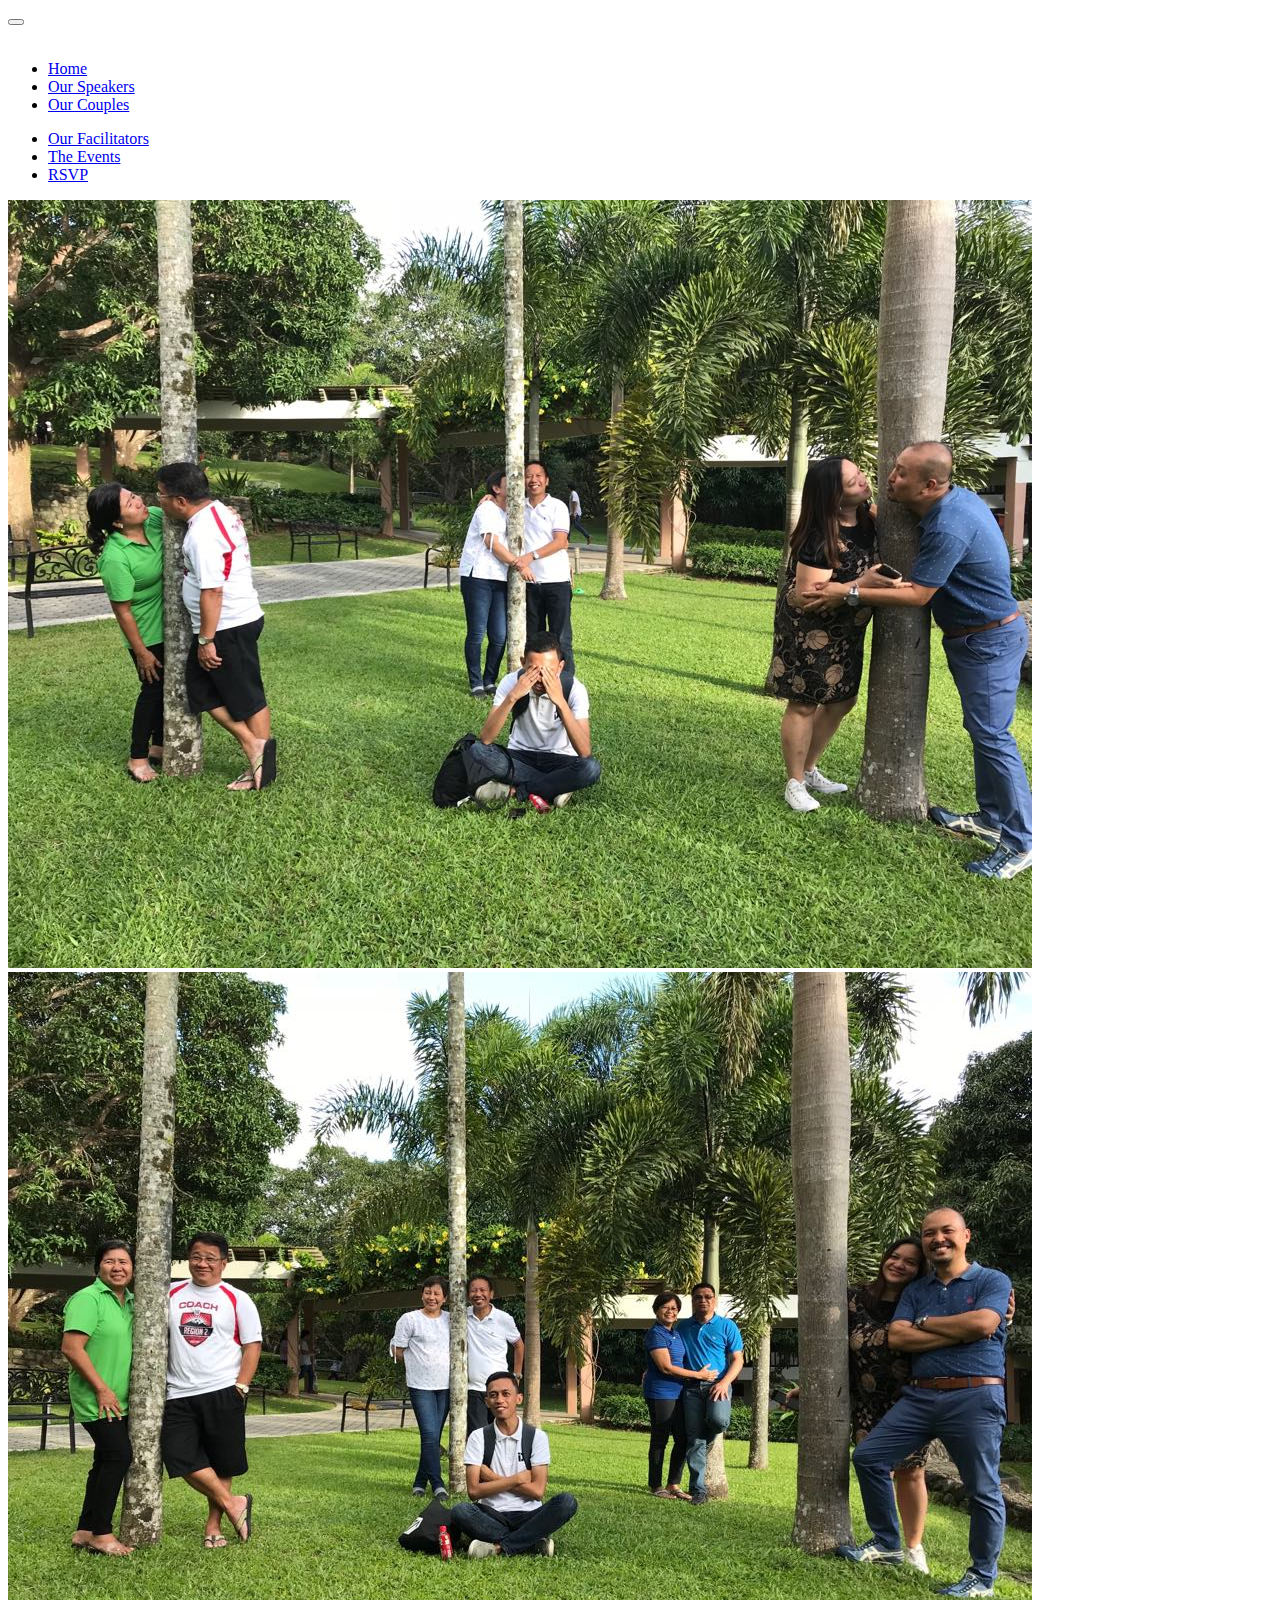
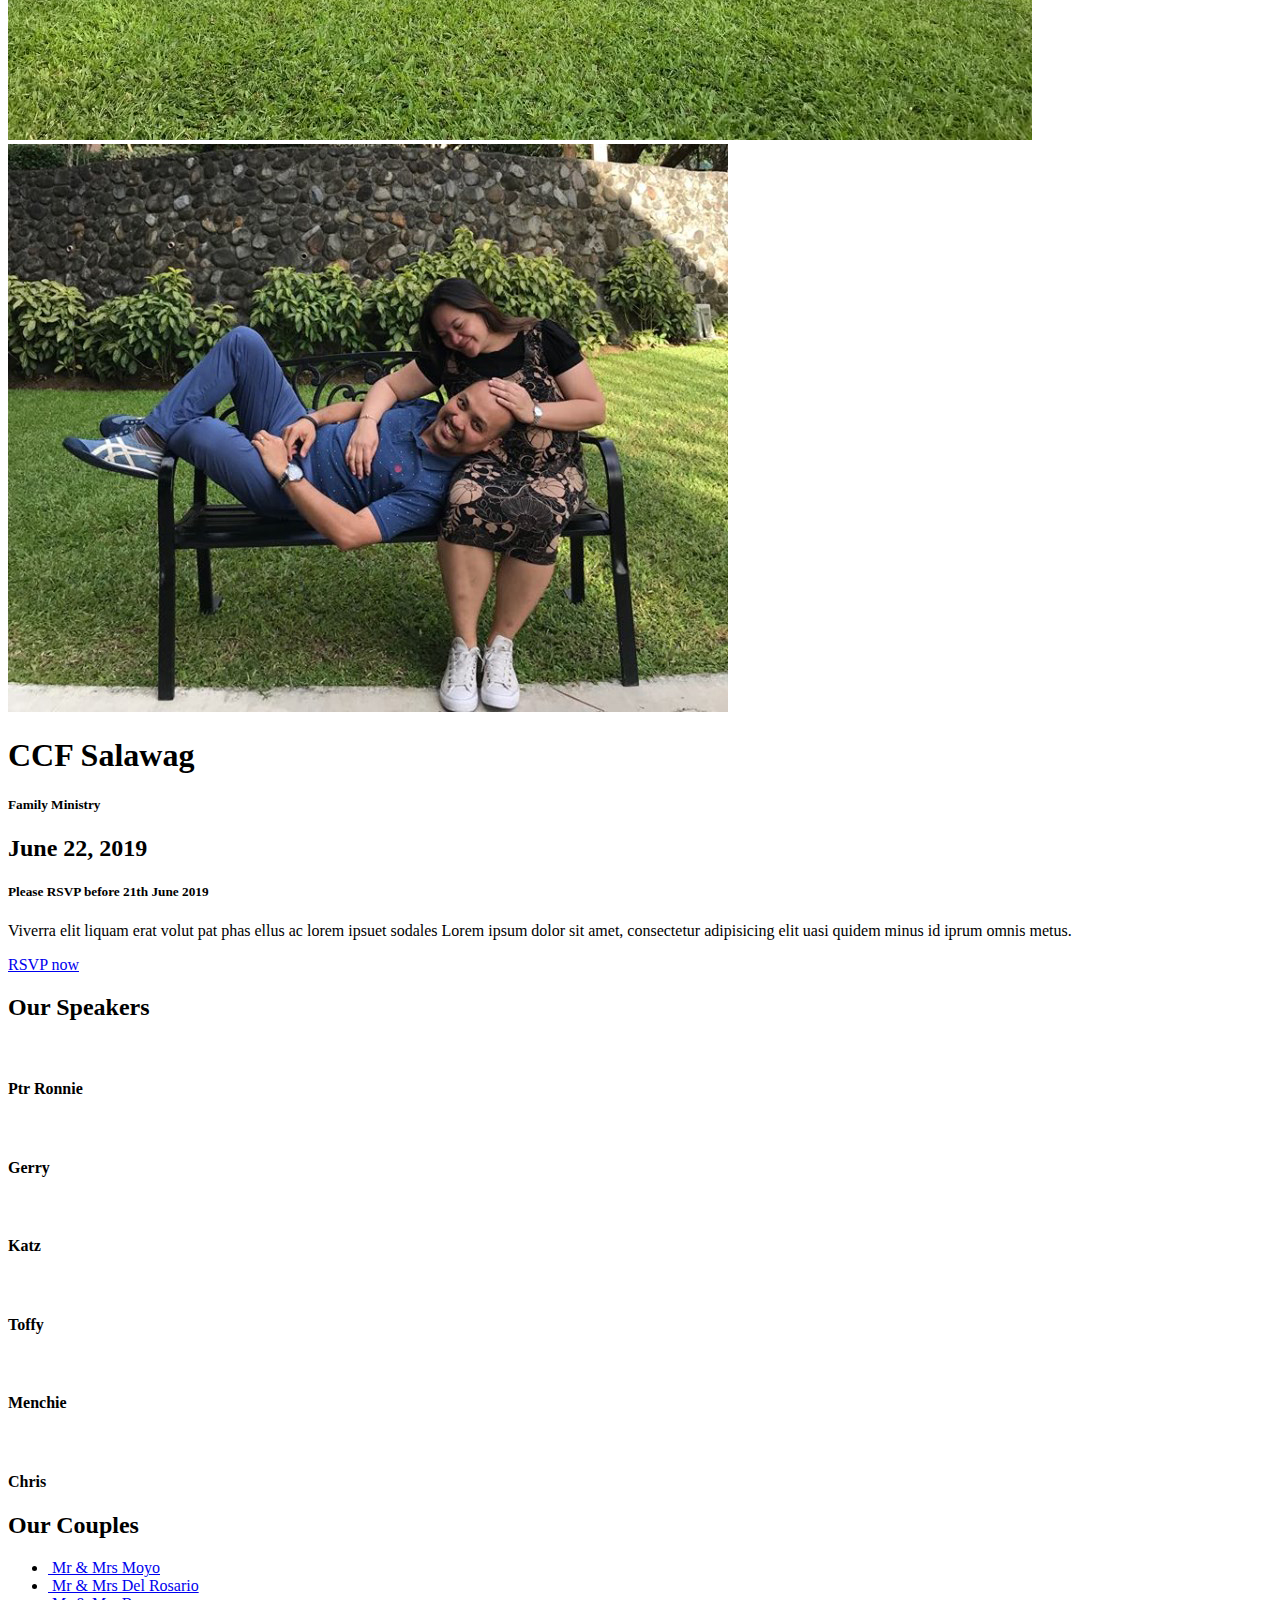
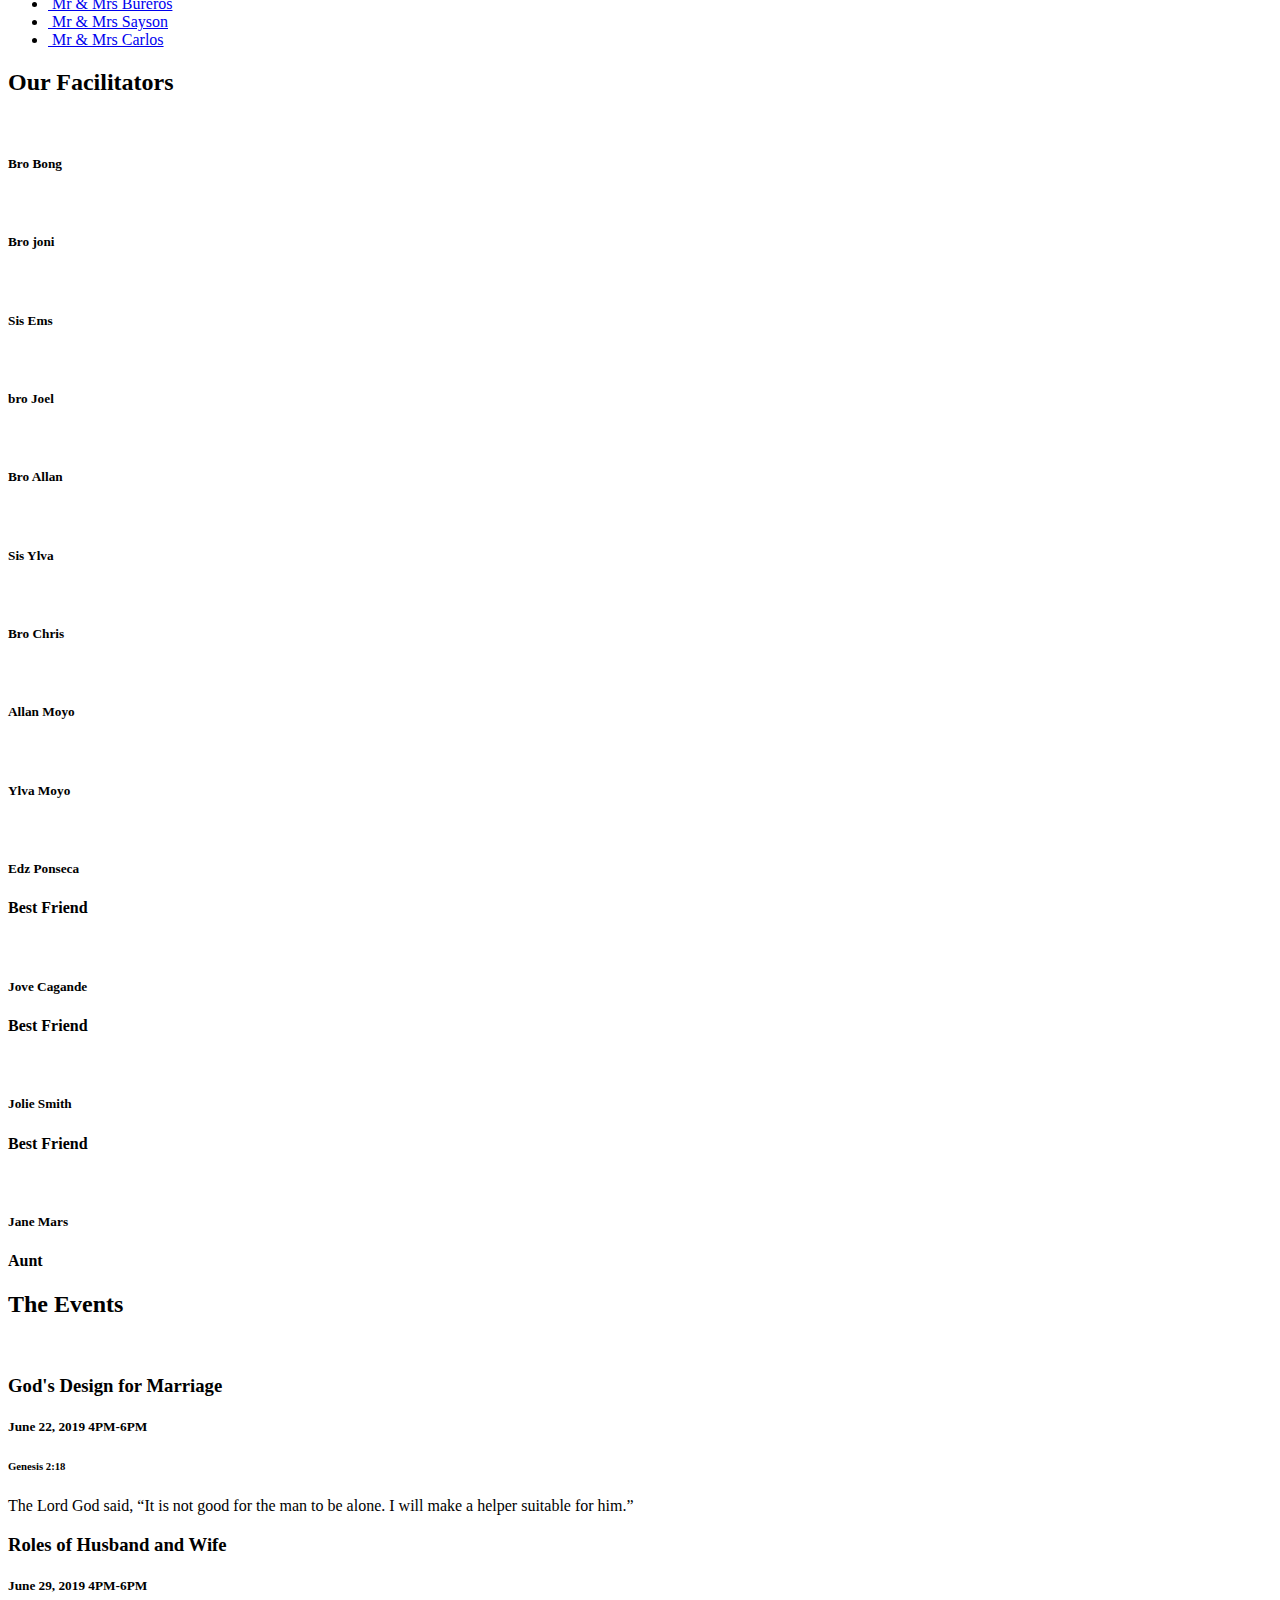
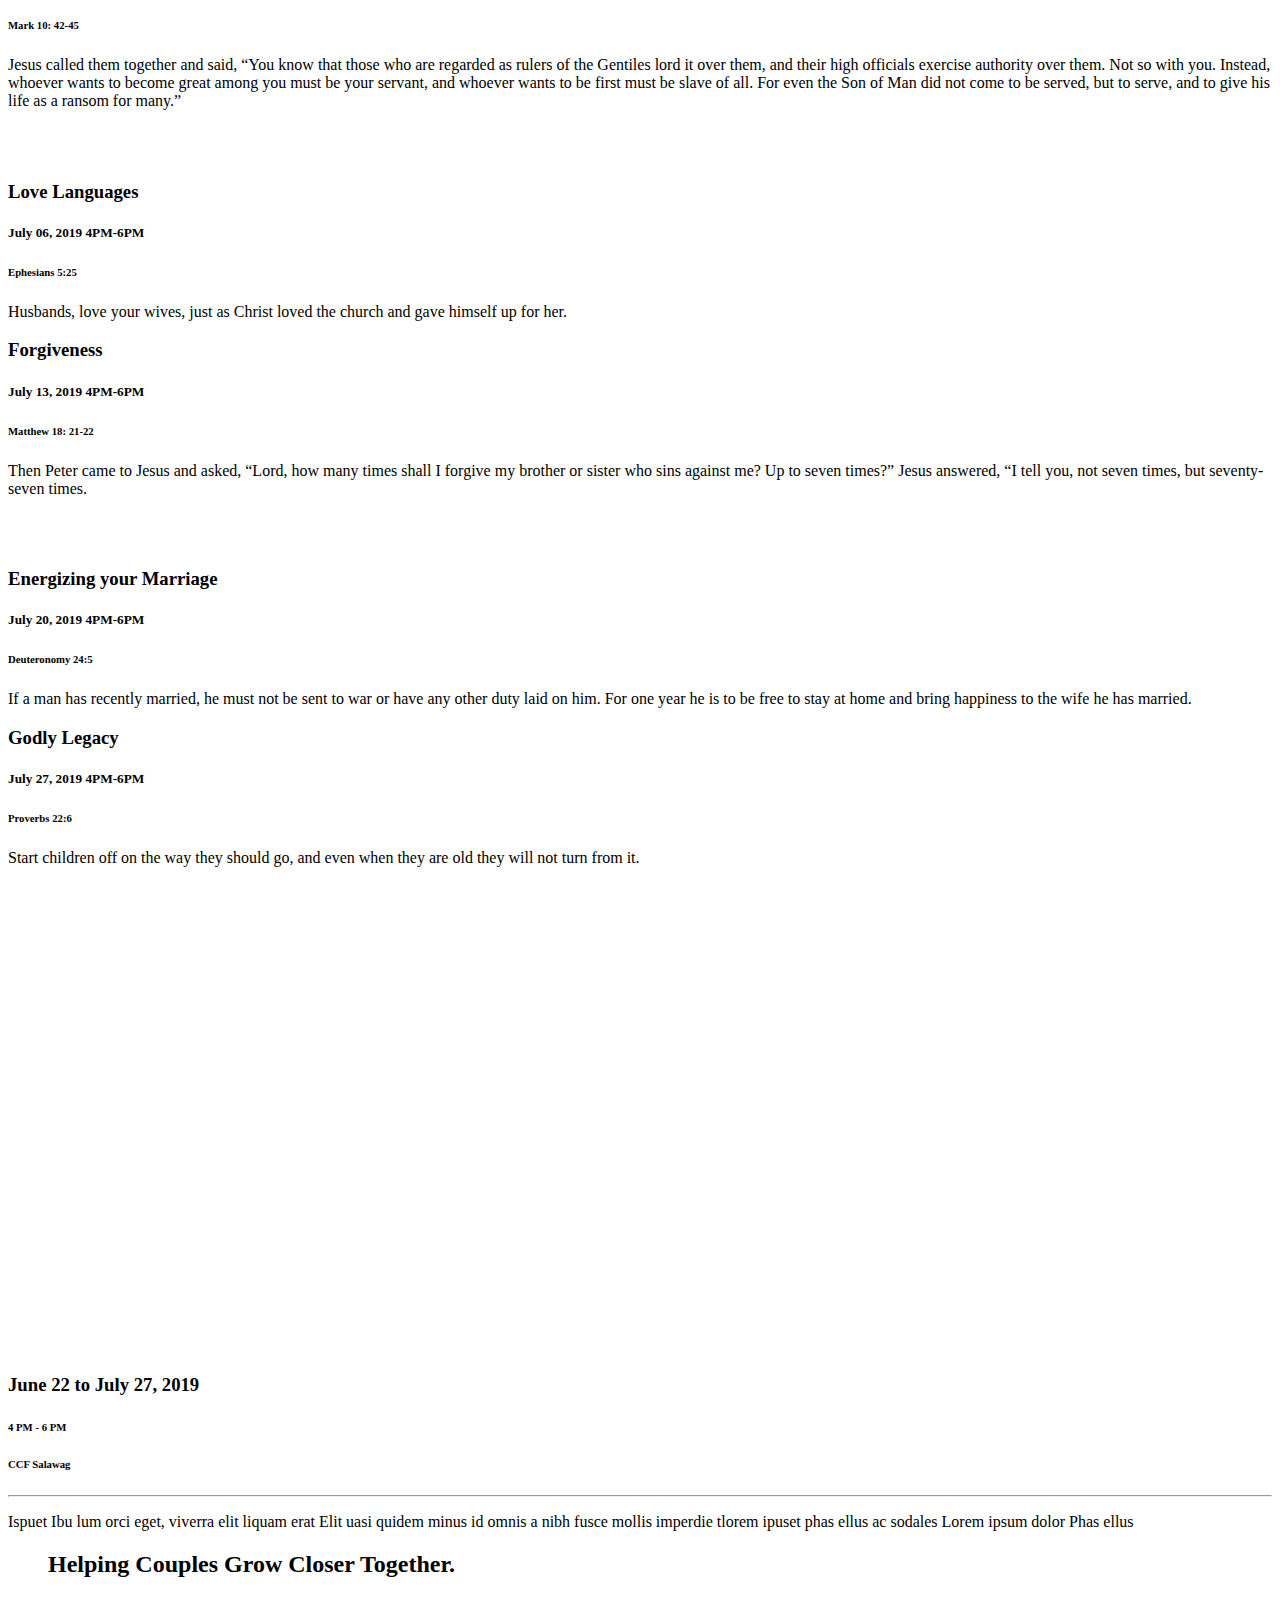
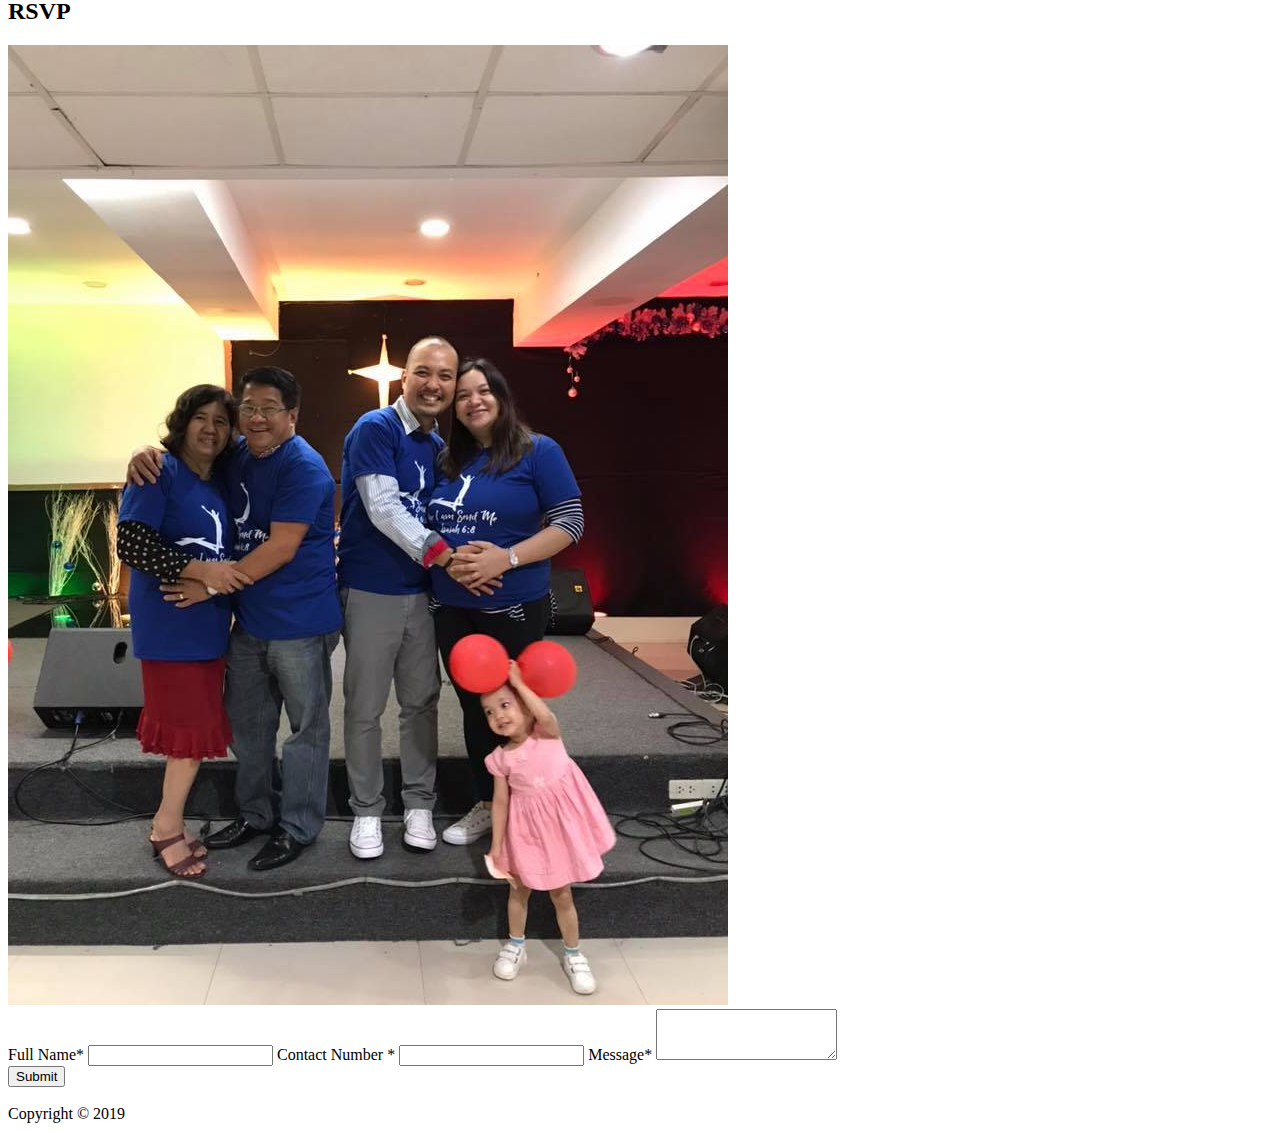
==== index.html @ 7d87216d "replace header and rsvp pics" ====
<!DOCTYPE html>
<html lang="en">
   
<!-- Mirrored from ingridkuhn.com/themes/liebe_html/ by HTTrack Website Copier/3.x [XR&CO'2014], Tue, 18 Jun 2019 01:40:14 GMT -->
<head>
      <meta charset="utf-8">
      <!--[if IE]>
      <meta http-equiv="X-UA-Compatible" content="IE=edge">
      <![endif]-->
      <meta name="viewport" content="width=device-width, initial-scale=1, maximum-scale=1">
      <meta name="description" content="">
      <meta name="author" content="">
      <!-- Page title -->
      <title>2BE1 CCF Salawag</title>
      <!--[if lt IE 9]>
      <script src="js/respond.js"></script>
      <![endif]-->
      <!-- Bootstrap Core CSS -->
      <link href="css/bootstrap.css" rel="stylesheet" type="text/css">
      <!-- Icon fonts -->
      <link href="fonts/font-awesome/css/font-awesome.min.css" rel="stylesheet" type="text/css">
      <link href="fonts/glyphicons/bootstrap-glyphicons.css" rel="stylesheet" type="text/css">
      <!-- Google fonts -->
      <link href="https://fonts.googleapis.com/css?family=Lora:400,700i" rel="stylesheet" type="text/css">
      <link href="https://fonts.googleapis.com/css?family=Montserrat:400,700" rel="stylesheet" type="text/css">
      <link href="https://fonts.googleapis.com/css?family=Playfair+Display:400,700,700i" rel="stylesheet" type="text/css">
      <!-- Style CSS -->
      <link href="css/style.css" rel="stylesheet">
      <!-- Plugins CSS -->
      <link rel="stylesheet" href="css/plugins.css">
      <!-- Color Style CSS -->
      <link href="styles/lavender.css" rel="stylesheet">
      <!-- Favicons-->
      <link rel="apple-touch-icon" sizes="72x72" href="../../../www.ingridkuhn.com/apple-icon-72x72.html">
      <link rel="apple-touch-icon" sizes="114x114" href="../../../www.ingridkuhn.com/apple-icon-114x114.html">
      <link rel="shortcut icon" href="favicon.ico" type="image/x-icon">
      <!-- Switcher Only -->
      <link rel="stylesheet" id="switcher-css" type="text/css" href="switcher/css/switcher.css" media="all" />
      <!-- END Switcher Styles -->
      <!-- Demo Examples (For Module #3) -->
      <link rel="alternate stylesheet" type="text/css" href="styles/summer.css" title="summer" media="all" />
      <link rel="alternate stylesheet" type="text/css" href="styles/serenity.css" title="serenity" media="all" />
      <link rel="alternate stylesheet" type="text/css" href="styles/lavender.css" title="lavender" media="all" />
      <!-- END Demo Examples -->
   </head>
   <body id="page-top" data-spy="scroll" data-target=".navbar-custom">
     
      <!-- Preloader -->
      <div id="preloader">
         <div class="spinner">
            <div class="bounce1"></div>
         </div>
      </div>
      <!-- Preloader ends    logo dc8eec --> 
      <nav class="navbar navbar-custom navbar-fixed-top">
         <div class="container">
            <!-- Brand and toggle get grouped for better mobile display  --> 
            <div class="navbar-header">
               <button type="button" class="navbar-toggle" data-toggle="collapse" data-target="#navbar-brand-centered">
               <i class="fa fa-bars"></i>
               </button>
               <div class="navbar-brand navbar-brand-centered page-scroll">
                  <a href="#page-top">
                     <!-- logo  -->  
                     <img src="img/logo.png" class="img-responsive" alt="">
                  </a>
               </div>
               <!--/navbar-brand -->
            </div>
            <!--/navbar-header -->
            <!-- Collect the nav links, forms, and other content for toggling  --> 
            <div class="collapse navbar-collapse" id="navbar-brand-centered">
               <ul class="nav navbar-nav page-scroll">
                  <li class="active"><a href="#page-top">Home</a></li>
                  <li><a href="#about"> Our Speakers</a></li>
                  <li><a href="#story">Our Couples</a></li>
                  
               </ul>
               <ul class="nav navbar-nav navbar-right page-scroll">
                  <li><a href="#attendants">Our Facilitators</a></li>
                  <li><a href="#event">The Events</a></li>
                  <li><a href="#rsvp">RSVP</a></li>
                  <!-- <li class="dropdown">
                     <a class="dropdown-toggle" data-toggle="dropdown" href="#">Pages<b class="caret"></b></a>
                     <ul class="dropdown-menu">
                        <li><a href="blog.html">Blog Home</a></li>
                        <li><a href="blog-single.html">Blog Post</a></li>
                        <li><a href="elements.html">Elements</a></li>
                     </ul>
                  </li> -->
               </ul>
            </div>
            <!-- /.navbar-collapse --> 
         </div>
         <!-- /.container --> 
      </nav>
      <!-- /navbar ends --> 
      <!-- section: intro--> 
      <section id="intro" class="container-fluid">
         <!-- parallax ornament -->
         <div class="ornament1 hidden-sm hidden-xs hidden-md"
            data-100="transform:translatey(150%);"
            data-center-center="transform:translatey(-10%);">
            <!-- illustration path in the color template CSS -->
         </div>
         <!--/ornament 1-->
         <!-- Background blurred images -->
         <div class="photowall">
            <div class="col-md-4 margin1">
               <img src="img/headergroup1.jpg" alt="" class="rotate1 img-photo img-responsive">
            </div>
            <!-- /col-md-4 -->
            <div class="col-md-4  col-md-offset-4">
               <img src="img/headergroup2.jpg" alt="" class="rotate2 img-photo img-responsive">
            </div>
            <!-- /col-md-4 -->
         </div>
         <!-- Main Picture -->
         <div class="main-picture col-md-6 col-centered"
            data-100="margin-top:0px;transform: rotate(4deg);"
            data-center-center="margin-top:50px;transform: rotate(-10deg);">
            <!-- image-->
            <img src="img/headercouplemain.jpg" alt="" class="img-photo img-responsive">
         </div>
         <!--/main picture-->
         <div class="intro-heading col-md-12 text-center" data-0="opacity:1;"
            data--100-start="transform:translatey(0%);"
            data-center-bottom="transform:translatey(30%);">
            <h1>CCF Salawag</h1>
            <h5 class="margin1 text-ornament">Family Ministry</h5>
         </div>
         <!-- /col-md-6-->
      </section>
      <!-- /section ends -->
      <!-- Section: Save date-->
      <section id="save-date">
         <!-- parallax ornaments -->
         <div class="ornament2 hidden-sm hidden-xs hidden-md" data-0="opacity:1;"
            data-100="transform:translatex(0%);"
            data-center-center="transform:translatex(90%);">
            <!-- illustration path in the color template CSS -->
         </div>
         <div class="ornament3 hidden-sm hidden-xs hidden-md" data-0="opacity:1;"
            data-100="transform:translatex(80%);"
            data-center-center="transform:translatex(30%);">
            <!-- illustration path in the color template CSS -->
         </div>
         <!-- /ornament3 -->
         <!-- container -->
         <div class="container">
            <div class="row">
               <!-- well starts-->
               <div class="well col-md-10 col-md-offset-1 text-center">
                  <div class="section-heading">
                     <h2>June 22, 2019</h2>
                     <!-- divider -->
                     <div class="hr"></div>
                  </div>
                  <!--/section heading -->
                  <h5 class="margin1">Please RSVP before 21th June 2019</h5>
                  <p>
                     Viverra elit liquam erat volut pat phas ellus ac lorem ipsuet sodales Lorem ipsum dolor sit amet, consectetur adipisicing elit uasi quidem minus id iprum omnis metus.
                  </p>
                  <div class="margin1">
                     <!-- countdown tag -->
                     <span id="countdown"></span>
                     <!-- edit the countdown in the main.js file-->
                  </div>
                  <!-- /margin1-->
                  <div class="page-scroll">
                     <a href="#rsvp" class="btn">RSVP now</a>
                  </div>
                  <!-- /page-scroll -->
               </div>
               <!-- /well-->
            </div>
            <!-- /row-->
         </div>
         <!-- /container -->
      </section>
      <!-- /section ends -->
      <!-- section:speakers-->
      <section id="about" class="watercolor">
         <!-- container -->
         <div class="container">
            <div class="section-heading">
               <h2>Our Speakers</h2>
               <!-- divider -->
               <div class="hr"></div>
            </div>
            <!-- /section-heading-->
            <!-- Bride Info -->
            <div class="col-md-5 col-md-offset-1">
               <img src="img/bride.jpg" alt="" class="main-img img-responsive img-circle" />
               <h4 class="text-ornament">Ptr Ronnie</h4>
               <!-- <h6 class="main-subheader">A Free-Spirited Woman</h6>
               <p>
                  Imperdiet interdum donec eget metus auguen unc vel
               </p> -->
            
            </div>
            <!-- /col-md-5 -->
            <!-- Groom Info -->
            <div class="col-md-5 res-margin">
               <img src="img/groom.jpg" alt="" class="main-img img-responsive img-circle" />
               <h4 class="text-ornament">Gerry</h4>
               <!-- <h6 class="main-subheader">Hopeless Romantic</h6>
               <p>
                  Imperdiet interdum donec eget metus auguen unc vel
               </p> -->
            
            </div>
            <!-- /col-md-5 -->
            <!-- Bride Info -->
            <div class="col-md-5 col-md-offset-1">
               <img src="img/bride.jpg" alt="" class="main-img img-responsive img-circle" />
               <h4 class="text-ornament">Katz</h4>
               <!-- <h6 class="main-subheader">A Free-Spirited Woman</h6>
               <p>
                  Imperdiet interdum donec eget metus auguen unc vel
               </p> -->
            
            </div>
            <!-- /col-md-5 -->
            <!-- Groom Info -->
            <div class="col-md-5 res-margin">
               <img src="img/groom.jpg" alt="" class="main-img img-responsive img-circle" />
               <h4 class="text-ornament">Toffy</h4>
               <!-- <h6 class="main-subheader">Hopeless Romantic</h6>
               <p>
                  Imperdiet interdum donec eget metus auguen unc vel
               </p> -->
            
            </div>
            <!-- /col-md-5 -->
            <!-- Bride Info -->
            <div class="col-md-5 col-md-offset-1">
               <img src="img/bride.jpg" alt="" class="main-img img-responsive img-circle" />
               <h4 class="text-ornament">Menchie</h4>
               <!-- <h6 class="main-subheader">A Free-Spirited Woman</h6>
               <p>
                  Imperdiet interdum donec eget metus auguen unc vel
               </p> -->
            
            </div>
            <!-- /col-md-5 -->
            <!-- Groom Info -->
            <div class="col-md-5 res-margin">
               <img src="img/groom.jpg" alt="" class="main-img img-responsive img-circle" />
               <h4 class="text-ornament">Chris</h4>
               <!-- <h6 class="main-subheader">Hopeless Romantic</h6>
               <p>
                  Imperdiet interdum donec eget metus auguen unc vel
               </p> -->
            
            </div>
            <!-- /col-md-5 -->
         </div>
         
         <!-- /container -->
      </section>
      <!-- /section ends -->
      <!-- parallax ornament -->
      <div class="ornament4 hidden-sm hidden-xs hidden-md" data-0="opacity:1;"
         data--100-start="transform:translatex(90%);"
         data-center-bottom="transform:translatex(0%);">
         <!-- illustration path in the color template CSS -->
      </div>
      <!-- /ornament4 -->
      <!-- section:couples -->
      <section id="story">
         <div class="container">
            <div class="section-heading">
               <h2>Our Couples</h2>
               <!-- divider -->
               <div class="hr"></div>
            </div>
            <!-- /section-heading -->
            <!-- Polaroids -->
            <div class="row">
               <ul id="story-carousel" class="polaroids owl-carousel margin1">
                  <!-- image1 -->
                  <li class="polaroid-item"  
                     data-0="transform:translatey(0%);"
                     data-center="transform:translatey(0%);transform:rotate(-4deg)" >
                     <a href="img/polaroid1.jpg" data-gal="prettyPhoto[gallery]">
                        <img alt="" src="img/polaroid1.jpg" class="img-responsive"/>
                        <span>Mr & Mrs Moyo</span>
                     </a>
                  </li>
                  <!-- image2 -->
                  <li class="polaroid-item" data-0="transform:translatey(-0%);"
                     data-center="transform:translatey(0%);transform:rotate(8deg)">
                     <a href="img/polaroid2.jpg" data-gal="prettyPhoto[gallery]">
                        <img alt="" src="img/polaroid2.jpg" class="img-responsive"/>
                        <span>Mr & Mrs Del Rosario</span>
                       
                     </a>
                  </li>
                  <!-- image3 -->
                  <li class="polaroid-item" data-0="transform:translatey(0%);rotate:0;"
                     data-center="transform:translatey(0%); transform:rotate(-2deg)" >
                     <a href="img/polaroid3.jpg" data-gal="prettyPhoto[gallery]">
                        <img alt="" src="img/polaroid3.jpg" class="img-responsive"/>
                        <span>Mr & Mrs Bureros</span>
                        
                     </a>
                  </li>
                  <!-- image4 -->
                  <li class="polaroid-item" data-0="transform:translatey(0%);"
                     data-center="transform:translatey(0%);transform:rotate(-12deg)">
                     <a href="img/polaroid4.jpg" data-gal="prettyPhoto[gallery]">
                        <img alt="" src="img/polaroid4.jpg" class="img-responsive"/>
                        <span>Mr & Mrs Sayson</span>
                        
                     </a>
                  </li>
                  <!-- image5 -->
                  <li class="polaroid-item" data-0="transform:translatey(0%);"
                     data-center="transform:translatey(0%);transform:rotate(-12deg)">
                     <a href="img/polaroid5.jpg" data-gal="prettyPhoto[gallery]">
                        <img alt="" src="img/polaroid5.jpg" class="img-responsive"/>
                        <span>Mr & Mrs Carlos</span>
                       
                     </a>
                  </li>
                  <!-- /li polaroid --> 
               </ul>
               <!-- /ul-polaroids --> 
            </div>
            <!-- /row-fluid --> 
         </div>
         <!-- /container-->
      </section>
      <!-- /section ends -->
      <!-- Section:facilitators -->
      <section id="attendants" class="watercolor">
         <!-- parallax ornament -->
         <div class="ornament5 hidden-sm hidden-xs hidden-md" data-0="opacity:1;"
            data--100-start="transform:translatex(-10%);"
            data-center-bottom="transform:translatex(100%);">
            <!-- illustration path in the color template CSS -->
         </div>
         <div class="container">
            <div class="section-heading">
               <h2>Our Facilitators</h2>
               <!-- divider -->
               <div class="hr"></div>
            </div>
            <!-- /section-heading -->
            <!-- /col-md-3 -->
            <div class="col-md-12">
               <!-- <ul class="nav nav-tabs">
                  <li class="active"><a href="#bridemaids" data-toggle="tab">The Ladies</a></li>
                  <li><a href="#groomsman" data-toggle="tab">The Gentlemen</a></li>
               </ul> -->
               <!--/nav nav-tabs -->
               <div class="tabbable">
                  <div class="tab-content">
                     <!-- tab 1 -->
                     <div class="tab-pane active in fade" id="bridemaids">
                        <!-- attendants carousel 1-->
                        <div id="owl-attendants1" class="owl-carousel">
                           <!-- attendants member 1 -->
                           <div class="attendants-wrap col-md-12">
                              <div class="member text-center">
                                 <div class="wrap">
                                    <!-- image -->
                                    <img src="img/bong.jpg" alt="" class="img-circle img-responsive">
                                    <!-- Info -->
                                    <div class="info">
                                       <h5 class="name">Bro Bong</h5>
                                       <!-- <h4 class="description">Best Friend</h4> -->
                                    </div>
                                    <!-- /info -->
                                 </div>
                                 <!-- /wrap -->
                              </div>
                              <!-- / member -->
                           </div>
                           <!--/ attendants-wrap -->
                           <!-- attendants member 2 -->
                           <div class="attendants-wrap col-md-12">
                              <div class="member text-center">
                                 <div class="wrap">
                                    <!-- image -->
                                    <img src="img/joni.jpg" alt="" class="img-circle img-responsive">
                                    <!-- Info -->
                                    <div class="info">
                                       <h5 class="name">Bro joni</h5>
                                       <!-- <h4 class="description">Sister</h4> -->
                                    </div>
                                    <!-- /info -->
                                 </div>
                                 <!-- /wrap -->
                              </div>
                           </div>
                           <!--/ attendants-wrap -->
                           <!-- attendants member 3 -->
                           <div class="attendants-wrap col-md-12">
                              <div class="member text-center">
                                 <div class="wrap">
                                    <!-- image -->
                                    <img src="img/attendant1.jpg" alt="" class="img-circle img-responsive">
                                    <!-- Info -->
                                    <div class="info">
                                       <h5 class="name">Sis Ems</h5>
                                       <!-- <h4 class="description">Cousin</h4> -->
                                    </div>
                                    <!-- /info -->
                                 </div>
                                 <!-- /wrap -->
                              </div>
                              <!-- / member -->
                           </div>
                           <!--/ attendants-wrap -->
                           <!-- attendants member 4-->
                           <div class="attendants-wrap col-md-12">
                              <div class="member text-center">
                                 <div class="wrap">
                                    <!-- image -->
                                    <img src="img/attendant4.jpg" alt="" class="img-circle img-responsive">
                                    <!-- Info -->
                                    <div class="info">
                                       <h5 class="name">bro Joel </h5>
                                      
                                    </div>
                                    <!-- /info -->
                                 </div>
                                 <!-- /wrap -->
                              </div>
                              <!-- / member -->
                           </div>
                           <!--/ attendants-wrap -->
                           <!-- attendants member 1 -->
                           <div class="attendants-wrap col-md-12">
                              <div class="member text-center">
                                 <div class="wrap">
                                    <!-- image -->
                                    <img src="img/attendant1.jpg" alt="" class="img-circle img-responsive">
                                    <!-- Info -->
                                    <div class="info">
                                       <h5 class="name">Bro Allan</h5>
                                       
                                    </div>
                                    <!-- /info -->
                                 </div>
                                 <!-- /wrap -->
                              </div>
                              <!-- / member -->
                           </div>
                           <!--/ attendants-wrap -->
                           <!-- attendants member 1 -->
                           <div class="attendants-wrap col-md-12">
                              <div class="member text-center">
                                 <div class="wrap">
                                    <!-- image -->
                                    <img src="img/attendant1.jpg" alt="" class="img-circle img-responsive">
                                    <!-- Info -->
                                    <div class="info">
                                       <h5 class="name">Sis Ylva</h5>
                                       
                                    </div>
                                    <!-- /info -->
                                 </div>
                                 <!-- /wrap -->
                              </div>
                              <!-- / member -->
                           </div>
                           <!--/ attendants-wrap -->
                           <!-- attendants member 1 -->
                           <div class="attendants-wrap col-md-12">
                              <div class="member text-center">
                                 <div class="wrap">
                                    <!-- image -->
                                    <img src="img/attendant1.jpg" alt="" class="img-circle img-responsive">
                                    <!-- Info -->
                                    <div class="info">
                                       <h5 class="name">Bro Chris</h5>
                                      
                                    </div>
                                    <!-- /info -->
                                 </div>
                                 <!-- /wrap -->
                              </div>
                              <!-- / member -->
                           </div>
                           <!--/ attendants-wrap -->
                           <!-- attendants member 1 -->
                           <div class="attendants-wrap col-md-12">
                              <div class="member text-center">
                                 <div class="wrap">
                                    <!-- image -->
                                    <img src="img/attendant1.jpg" alt="" class="img-circle img-responsive">
                                    <!-- Info -->
                                    <div class="info">
                                       <h5 class="name">Allan Moyo</h5>
                                       
                                    </div>
                                    <!-- /info -->
                                 </div>
                                 <!-- /wrap -->
                              </div>
                              <!-- / member -->
                           </div>
                           <!--/ attendants-wrap -->
                           <!-- attendants member 1 -->
                           <div class="attendants-wrap col-md-12">
                              <div class="member text-center">
                                 <div class="wrap">
                                    <!-- image -->
                                    <img src="img/attendant1.jpg" alt="" class="img-circle img-responsive">
                                    <!-- Info -->
                                    <div class="info">
                                       <h5 class="name">Ylva Moyo</h5>
                                       
                                    </div>
                                    <!-- /info -->
                                 </div>
                                 <!-- /wrap -->
                              </div>
                              <!-- / member -->
                           </div>
                           <!--/ attendants-wrap -->
                           <!-- attendants member 1 -->
                           <div class="attendants-wrap col-md-12">
                              <div class="member text-center">
                                 <div class="wrap">
                                    <!-- image -->
                                    <img src="img/attendant1.jpg" alt="" class="img-circle img-responsive">
                                    <!-- Info -->
                                    <div class="info">
                                       <h5 class="name">Edz Ponseca</h5>
                                       <h4 class="description">Best Friend</h4>
                                    </div>
                                    <!-- /info -->
                                 </div>
                                 <!-- /wrap -->
                              </div>
                              <!-- / member -->
                           </div>
                           <!--/ attendants-wrap -->
                           <!-- attendants member 1 -->
                           <div class="attendants-wrap col-md-12">
                              <div class="member text-center">
                                 <div class="wrap">
                                    <!-- image -->
                                    <img src="img/attendant1.jpg" alt="" class="img-circle img-responsive">
                                    <!-- Info -->
                                    <div class="info">
                                       <h5 class="name">Jove Cagande</h5>
                                       <h4 class="description">Best Friend</h4>
                                    </div>
                                    <!-- /info -->
                                 </div>
                                 <!-- /wrap -->
                              </div>
                              <!-- / member -->
                           </div>
                           <!--/ attendants-wrap -->
                           <!-- attendants member 1 -->
                           <div class="attendants-wrap col-md-12">
                              <div class="member text-center">
                                 <div class="wrap">
                                    <!-- image -->
                                    <img src="img/attendant1.jpg" alt="" class="img-circle img-responsive">
                                    <!-- Info -->
                                    <div class="info">
                                       <h5 class="name">Jolie Smith</h5>
                                       <h4 class="description">Best Friend</h4>
                                    </div>
                                    <!-- /info -->
                                 </div>
                                 <!-- /wrap -->
                              </div>
                              <!-- / member -->
                           </div>
                           <!--/ attendants-wrap -->
                           <!-- attendants member 5 -->
                           <div class="attendants-wrap col-md-12">
                              <div class="member text-center">
                                 <div class="wrap">
                                    <!-- image -->
                                    <img src="img/attendant5.jpg" alt="" class="img-circle img-responsive">
                                    <!-- Info -->
                                    <div class="info">
                                       <h5 class="name">Jane Mars</h5>
                                       <h4 class="description">Aunt</h4>
                                    </div>
                                    <!-- /info -->
                                 </div>
                                 <!-- /wrap -->
                              </div>
                              <!-- / member -->
                           </div>
                           <!--/ attendants-wrap -->
                        </div>
                        <!-- /owl-carousel -->
                     </div>
                     <!--/ tab 1 ends -->
                     
                          
                                
                                       </div>
                                       <!-- /wrap -->
                                    </div>
                                    <!-- / member -->
                                 </div>
                                 <!--/ attendants-wrap -->
                                 <!-- /wrap -->
                              </div>
                              <!-- / member -->
                           </div>
                           <!--/ attendants-wrap -->
                        </div>
                        <!-- /owl-carousel -->
                     </div>
                     <!-- /tab-pane -->
                  </div>
                  <!-- /tab-content -->
               </div>
               <!-- /tabbable -->
            </div>
            <!-- /col-md-12 -->
         </div>
         <!-- /.container -->
      </section>
      <!-- /Section ends -->
      <!-- Section: Event-->	
      <section id="event">
         <div class="section-heading">
            <h2>The Events</h2>
            <!-- divider -->
            <div class="hr"></div>
         </div>
         <!--/section-heading -->
         <div class="container">
            <div class="row">
               <div class="col-md-6" data--100-start="transform:translatey(-60%);"
                  data-center-bottom="transform:translatey(20%);">
                  <!-- image -->
                  
                  <img src="img/design.jpg" alt="" class="img-photo rotate1 img-responsive">
               </div>
               <!-- paper well -->
               <div class="well col-md-6">
                  <h3>God's Design for Marriage</h3>
                  <h5>June 22, 2019  4PM-6PM</h5>
                  <h6>Genesis 2:18</h6>
                  <p class="alert">
                     The Lord God said, “It is not good for the man to be alone. I will make a helper suitable for him.”
                  </p>
               </div>
               <!-- /well -->
            </div>
            <!-- /row -->
            <div class="row margin1">
               <!-- paper well -->
               <div class="well col-md-7">
                  <h3>Roles of Husband and Wife</h3>
                  <h5>June 29, 2019 4PM-6PM</h5>
                  <h6>Mark 10: 42-45</h6>
                  <p class="alert">
                     Jesus called them together and said, “You know that those who are regarded as rulers of the Gentiles lord it over them,
                     and their high officials exercise authority over them. Not so with you. Instead, whoever wants to become great among
                     you must be your servant, and whoever wants to be first must be slave of all. For even the Son of Man did not come
                     to be served, but to serve, and to give his life as a ransom for many.”
                  </p>
               </div>
               <!-- /well -->
               <div class="col-md-5" data--100-start="transform:translatey(-60%);"
                  data-center-bottom="transform:translatey(20%);">
                  <!-- image -->
                  <img src="img/roles.jpg" alt="" class="img-photo rotate2 img-responsive">
               </div>
               <!-- /col-md-5 -->
            </div>
            <!-- /row-->       
            
            <div class="row">
               <div class="col-md-6" data--100-start="transform:translatey(-60%);" data-center-bottom="transform:translatey(20%);">
                  <!-- image -->
                  <img src="img/language.jpg" alt="" class="img-photo rotate1 img-responsive">
               </div>
               <!-- paper well -->
               <div class="well col-md-6">
                  <h3>Love Languages</h3>
                  <h5>July 06, 2019 4PM-6PM</h5>
                  <h6>Ephesians 5:25</h6>
                  <p class="alert">
                     Husbands, love your wives, just as Christ loved the church and gave himself up for her.</p>
               </div>
               <!-- /well -->
            </div>
            <!-- /row -->
            <div class="row margin1">
               <!-- paper well -->
               <div class="well col-md-7">
                  <h3>Forgiveness</h3>
                  <h5>July 13, 2019 4PM-6PM</h5>
                  <h6>Matthew 18: 21-22</h6>
                  <p class="alert">
                     Then Peter came to Jesus and asked, “Lord, how many times shall I forgive my brother or sister who sins against me? Up
                     to seven times?”
                     
                     Jesus answered, “I tell you, not seven times, but seventy-seven times.
                  </p>
               </div>
               <!-- /well -->
               <div class="col-md-5" data--100-start="transform:translatey(-60%);" data-center-bottom="transform:translatey(20%);">
                  <!-- image -->
                  <img src="img/forgiveness.jpg" alt="" class="img-photo rotate2 img-responsive">
               </div>
               <!-- /col-md-5 -->
            </div>
            <!-- /row-->

            <div class="row">
               <div class="col-md-6" data--100-start="transform:translatey(-60%);" data-center-bottom="transform:translatey(20%);">
                  <!-- image -->
                  <img src="img/energy.jpg" alt="" class="img-photo rotate1 img-responsive">
               </div>
               <!-- paper well -->
               <div class="well col-md-6">
                  <h3>Energizing your Marriage</h3>
                  <h5>July 20, 2019 4PM-6PM</h5>
                  <h6>Deuteronomy 24:5</h6>
                  <p class="alert">
                     If a man has recently married, he must not be sent to war or have any other duty laid on him. For one year he is to be
                     free to stay at home and bring happiness to the wife he has married.</p>
               </div>
               <!-- /well -->
            </div>
            <!-- /row -->
            <div class="row margin1">
               <!-- paper well -->
               <div class="well col-md-7">
                  <h3>Godly Legacy</h3>
                  <h5>July 27, 2019 4PM-6PM</h5>
                  <h6>Proverbs 22:6</h6> 
                  <p class="alert">
                     Start children off on the way they should go,
                     and even when they are old they will not turn from it.
                     
                  </p>
               </div>
               <!-- /well -->
               <div class="col-md-5" data--100-start="transform:translatey(-60%);" data-center-bottom="transform:translatey(20%);">
                  <!-- image -->
                  <img src="img/legacy.jpg" alt="" class="img-photo rotate2 img-responsive">
               </div>
               <!-- /col-md-5 -->
            </div>
            <!-- /row-->
         </div>
         <!-- /container -->
         <!-- row-fluid -->
         <div class="container-fluid" id="scroll-effect">
            <div class="col-lg-7 col-md-7 no-padding">
               <!-- map-->
               <!-- <div id="map-canvas"></div> -->
               <iframe
                  src="https://www.google.com/maps/embed?pb=!1m18!1m12!1m3!1d966.3175559926518!2d120.98086682922096!3d14.353767298612782!2m3!1f0!2f0!3f0!3m2!1i1024!2i768!4f13.1!3m3!1m2!1s0x3397d4049bc68c43%3A0x971a5d0c048d7d5d!2sChrist+Commission+Fellowship+Salawag!5e0!3m2!1sfil!2sph!4v1560882062872!5m2!1sfil!2sph" id="map-canvas"
                  width="975" height="450" frameborder="0" style="border:0"  allowfullscreen ></iframe>
               <!-- image1 -->
            </div>
            <!-- paper well with effect -->
            <div class="well col-lg-5 col-lg-offset-7 col-md-5 col-md-offset-7 "  data-start="left: 20%;" data-center="left:0%;">
               <div class="col-md-12 text-center">
                  <h3 class="date">June 22 to July 27, 2019</h3>
                  <h6>4 PM - 6 PM</h6>
                  <h6>CCF Salawag</h6>
                  <hr>
                  <p>Ispuet Ibu lum orci eget, viverra elit liquam erat Elit uasi quidem minus id omnis a nibh fusce mollis imperdie tlorem ipuset phas ellus ac sodales Lorem ipsum dolor Phas ellus 
                  </p>
               </div>
            </div>
            <!-- /well -->
         </div>
         <!-- /row-fluid -->
      </section>
      <!-- Section ends -->
      <!-- Section: Quote -->
      <section id="quote" class="container-fluid">
         <div class="col-md-7 col-centered" data-center-top="opacity: 1" data-center-bottom="opacity: 0">
            <blockquote>
               <h2>Helping Couples Grow Closer Together.</h2>
              
            </blockquote>
         </div>
         <!-- /col-md-7-->
      </section>
      <!-- /section ends -->
      
      <!-- Section: Gallery -->
      
      <!-- /Section ends -->
      <!-- Section: RSVP  -->
      <section id="rsvp">
         <!-- parallax ornament -->
         <div class="ornament6 hidden-sm hidden-xs hidden-md" data-0="opacity:1;"
            data-100="transform:translatex(90%);"
            data-center-center="transform:translatex(30%);">
            <!-- illustration path in the color template CSS -->
         </div>
         <!-- parallax ornament -->
         <div class="ornament7 hidden-sm hidden-xs hidden-md" data-0="opacity:1;"
            data-100="transform:translatex(0%);"
            data-center-center="transform:translatex(90%);">
            <!-- illustration path in the color template CSS -->
         </div>
         <div class="container">
            <div class="section-heading">
               <h2>RSVP</h2>
               <!-- divider -->
               <div class="hr"></div>
            </div>
            <!-- /section-heading -->
            <div class="col-lg-5">
               <!-- image -->
               <img src="img/rsvppartners.jpg" alt="" class="margin1 img-photo rotate2 img-responsive">
            </div>
            <!-- well -->
            <div class="col-lg-7 well">
               <div id="rsvp_form">
                  <!-- Comments Form -->
                  <!-- <div class="row"> -->
                     <div class="col-md-8 col-centered">
                        <form action="POST" data-netlify="true">
                        <!-- <div class="media well comment-form"> -->
                           <!-- <h5>Leave a Comment:</h5> -->
                           <!-- Form Starts -->
                           <div class="form-group margin1">
                              <label>Full Name<span class="required">*</span></label>
                              <input type="text" name="name" class="form-control input-field" required="">
                              <label>Contact Number <span class="required">*</span></label>
                              <input type="number" name="contact" class="form-control input-field" required="">
                              <label>Message<span class="required">*</span></label>
                              <textarea name="comment" id="comment" class="textarea-field form-control" rows="3" required=""></textarea>
                           </div>
                           <button type="submit" id="send" value="Submit" class="btn">Submit</button>
                        <!-- </div> -->
                        </form>
                     </div>
                     <!-- /col-md-7 -->
                  <!-- </div> -->
                  <!-- /row -->
                  <!-- /Form-group -->
                  <!-- Contact results -->
                  <div id="contact_results"></div>
               </div>
               <!-- /rsvp form-->
            </div>
            <!-- /well-->
         </div>
         <!-- /container -->
      </section>
      <!-- /Section ends -->
      <!-- Footer -->		
      <footer>
         <div class="container">
            <div class="col-md-12 text-center">
               <!-- Footer logo -->
               <img src="img/logo.png" alt="" class="center-block img-responsive">
            </div>
            <!-- /col-md-12 -->        
            <!-- Credits-->
            <div class="credits col-md-12 text-center">
               Copyright © 2019 
               <!-- Go To Top Link -->
               <div class="page-scroll hidden-sm hidden-xs">
                  <a href="#page-top" class="back-to-top"><i class="fa fa-angle-up"></i></a>
               </div>
            </div>
            <!-- /credits -->
         </div>
         <!-- /.container -->
      </footer>
      <!-- /footer ends -->
      <!-- Core JavaScript Files -->
      <script src="js/jquery.min.js"></script>
      <script src="js/bootstrap.min.js"></script>
      <!-- Main Js -->
      <script src="js/main.js"></script>
      <!-- RSVP form -->
      <script src="js/rsvp.js"></script>
      <!--Other Plugins -->
      <script src="js/plugins.js"></script>
      <!-- Prefix free CSS -->
      <script src="js/prefixfree.js"></script>
      <!-- maps-->
      <script src="js/map.js"></script>
      <!-- Bootstrap Select Tool (For Module #4) -->
      <script src="switcher/js/bootstrap-select.js"></script>
      <!-- UI jQuery (For Module #5 and #6) -->
      <script src="../../../ajax.googleapis.com/ajax/libs/jqueryui/1.8.18/jquery-ui.js" type="text/javascript"></script>
      <!-- All Scripts & Plugins -->
      <script src="switcher/js/dmss.js"></script>	
   </body>

<!-- Mirrored from ingridkuhn.com/themes/liebe_html/ by HTTrack Website Copier/3.x [XR&CO'2014], Tue, 18 Jun 2019 01:41:52 GMT -->
</html>
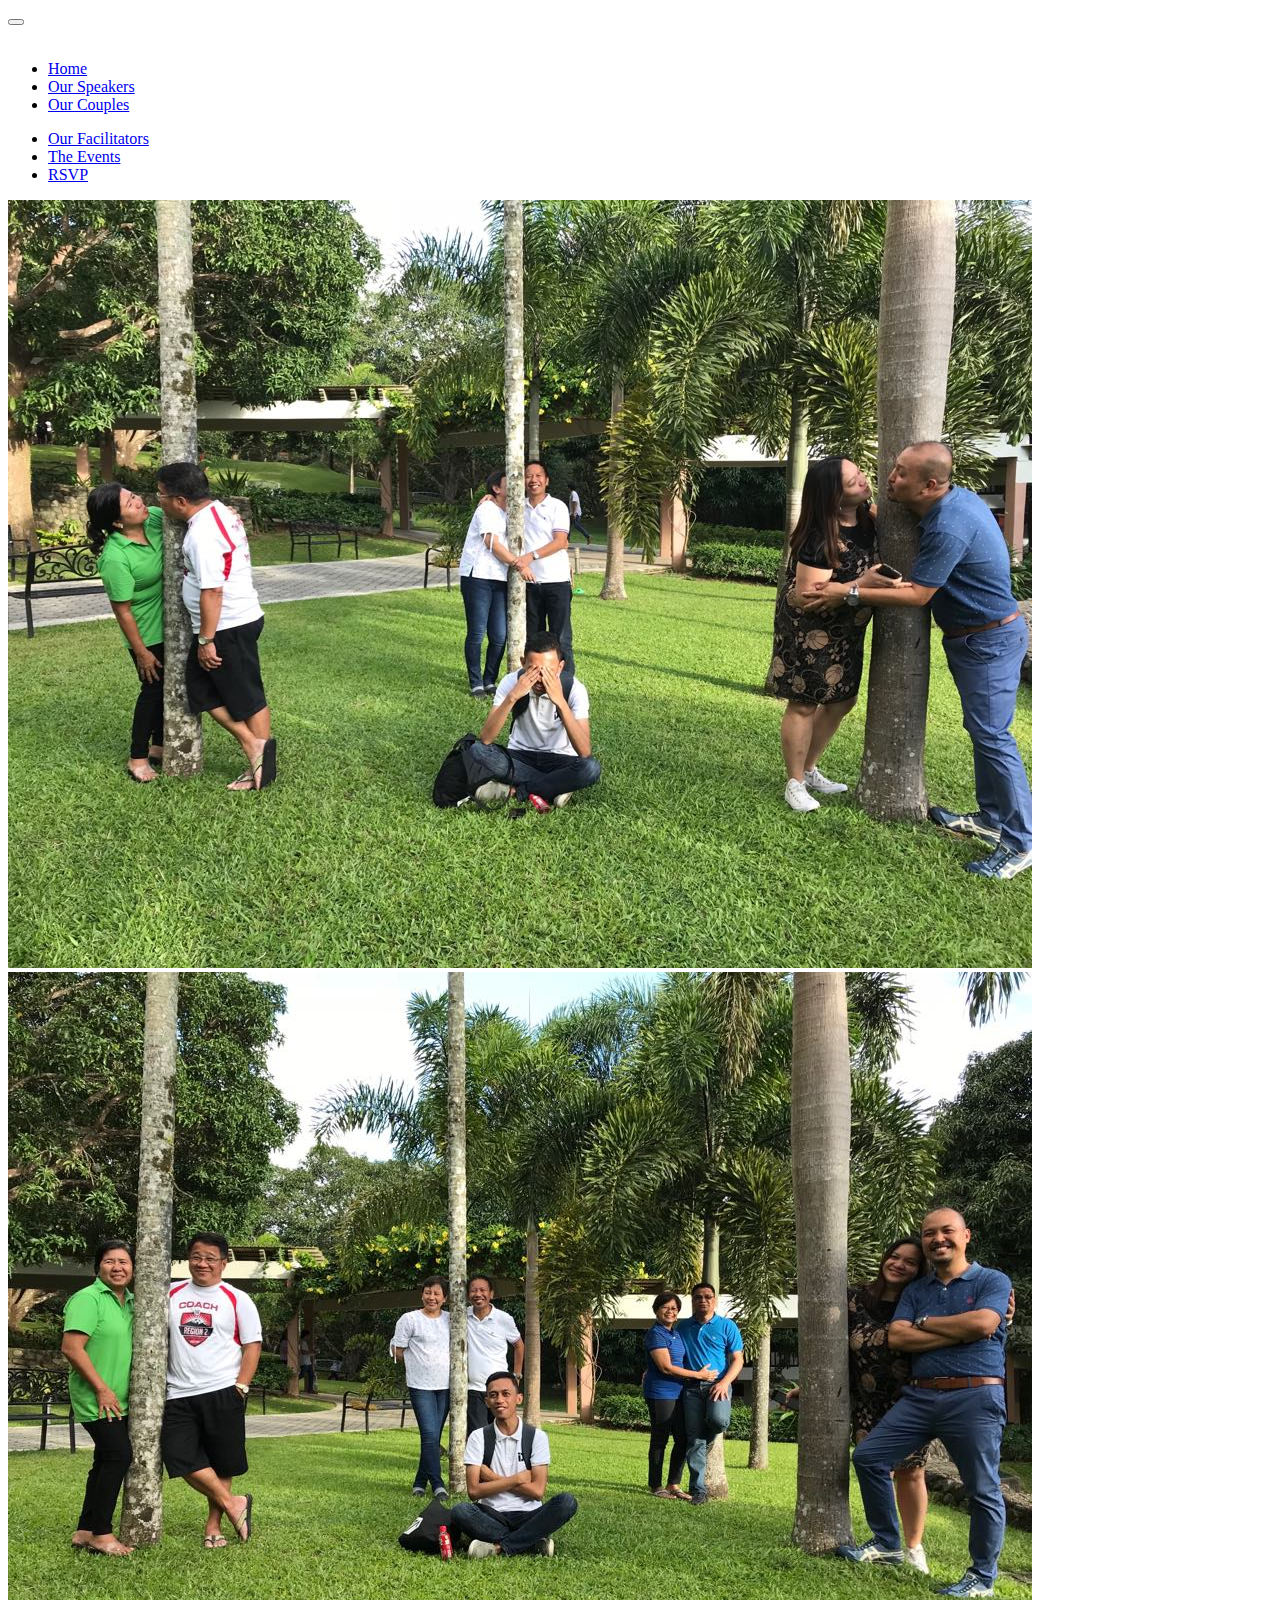
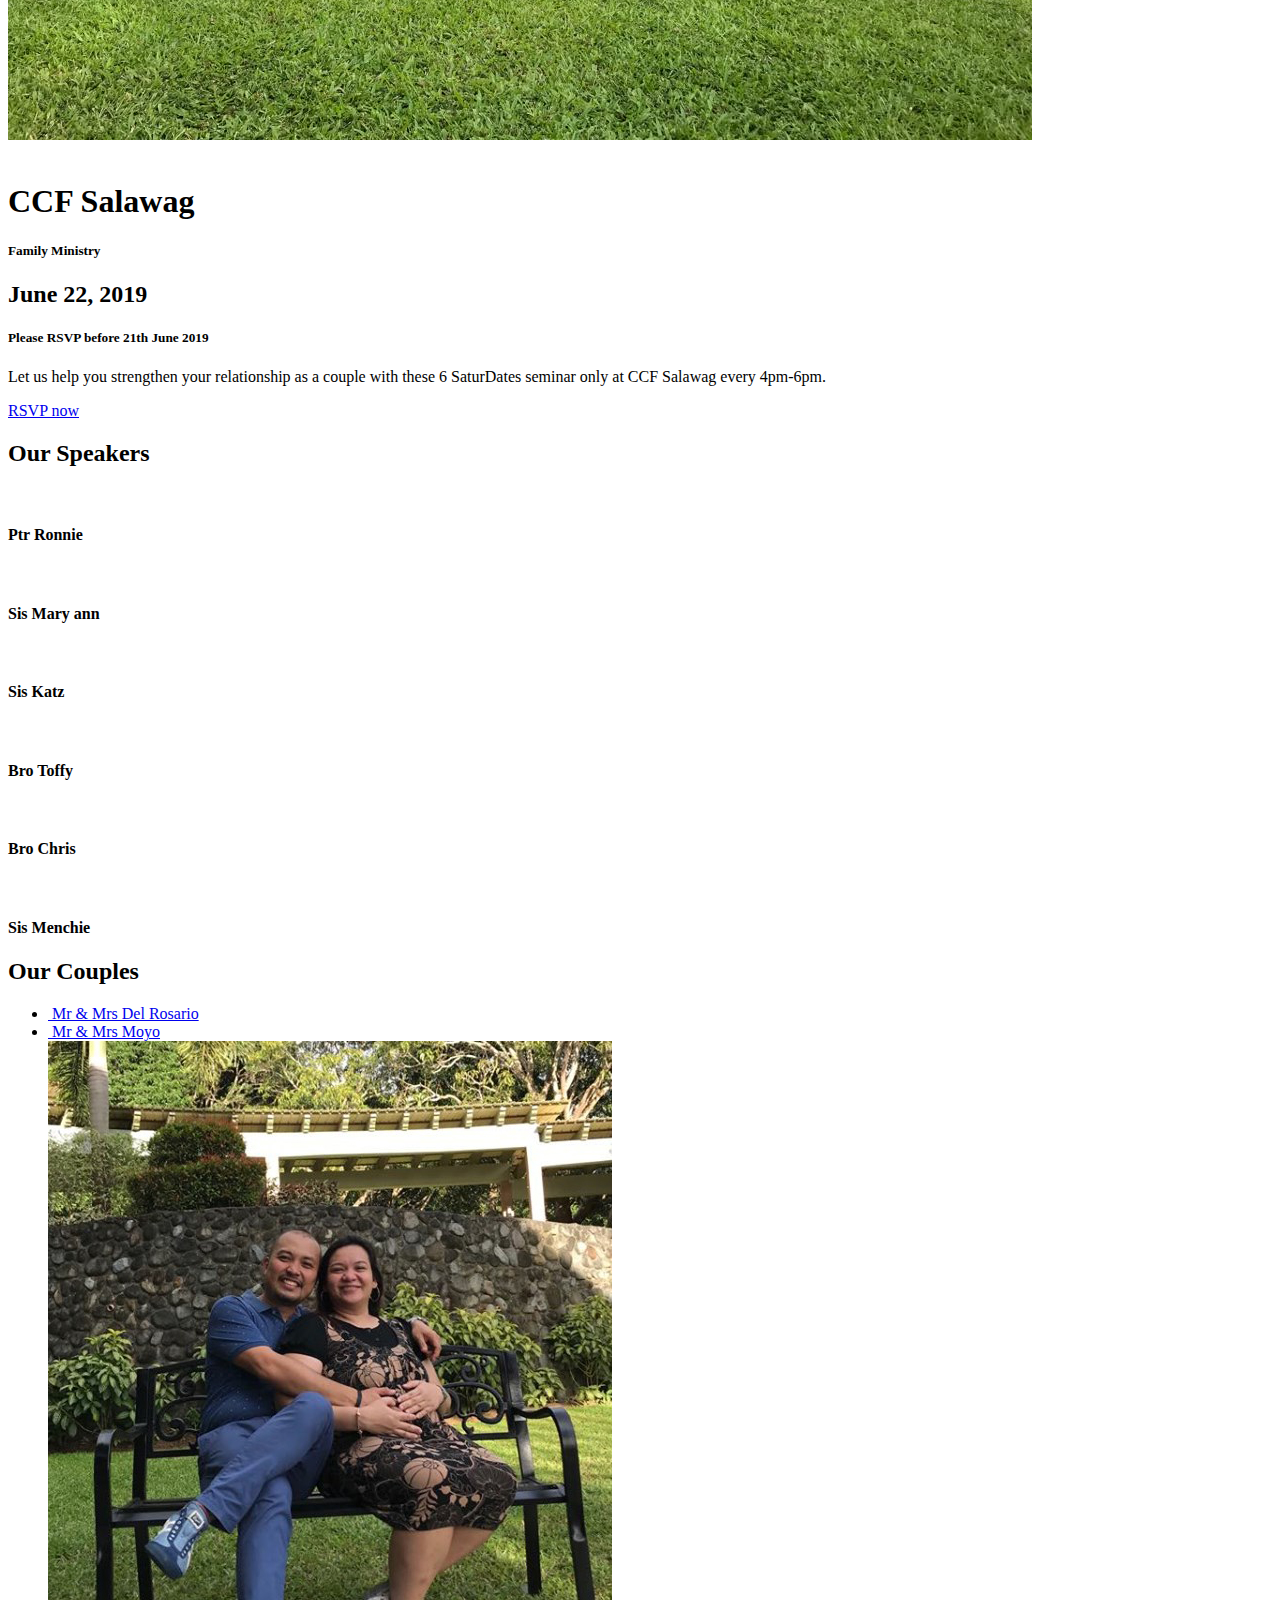
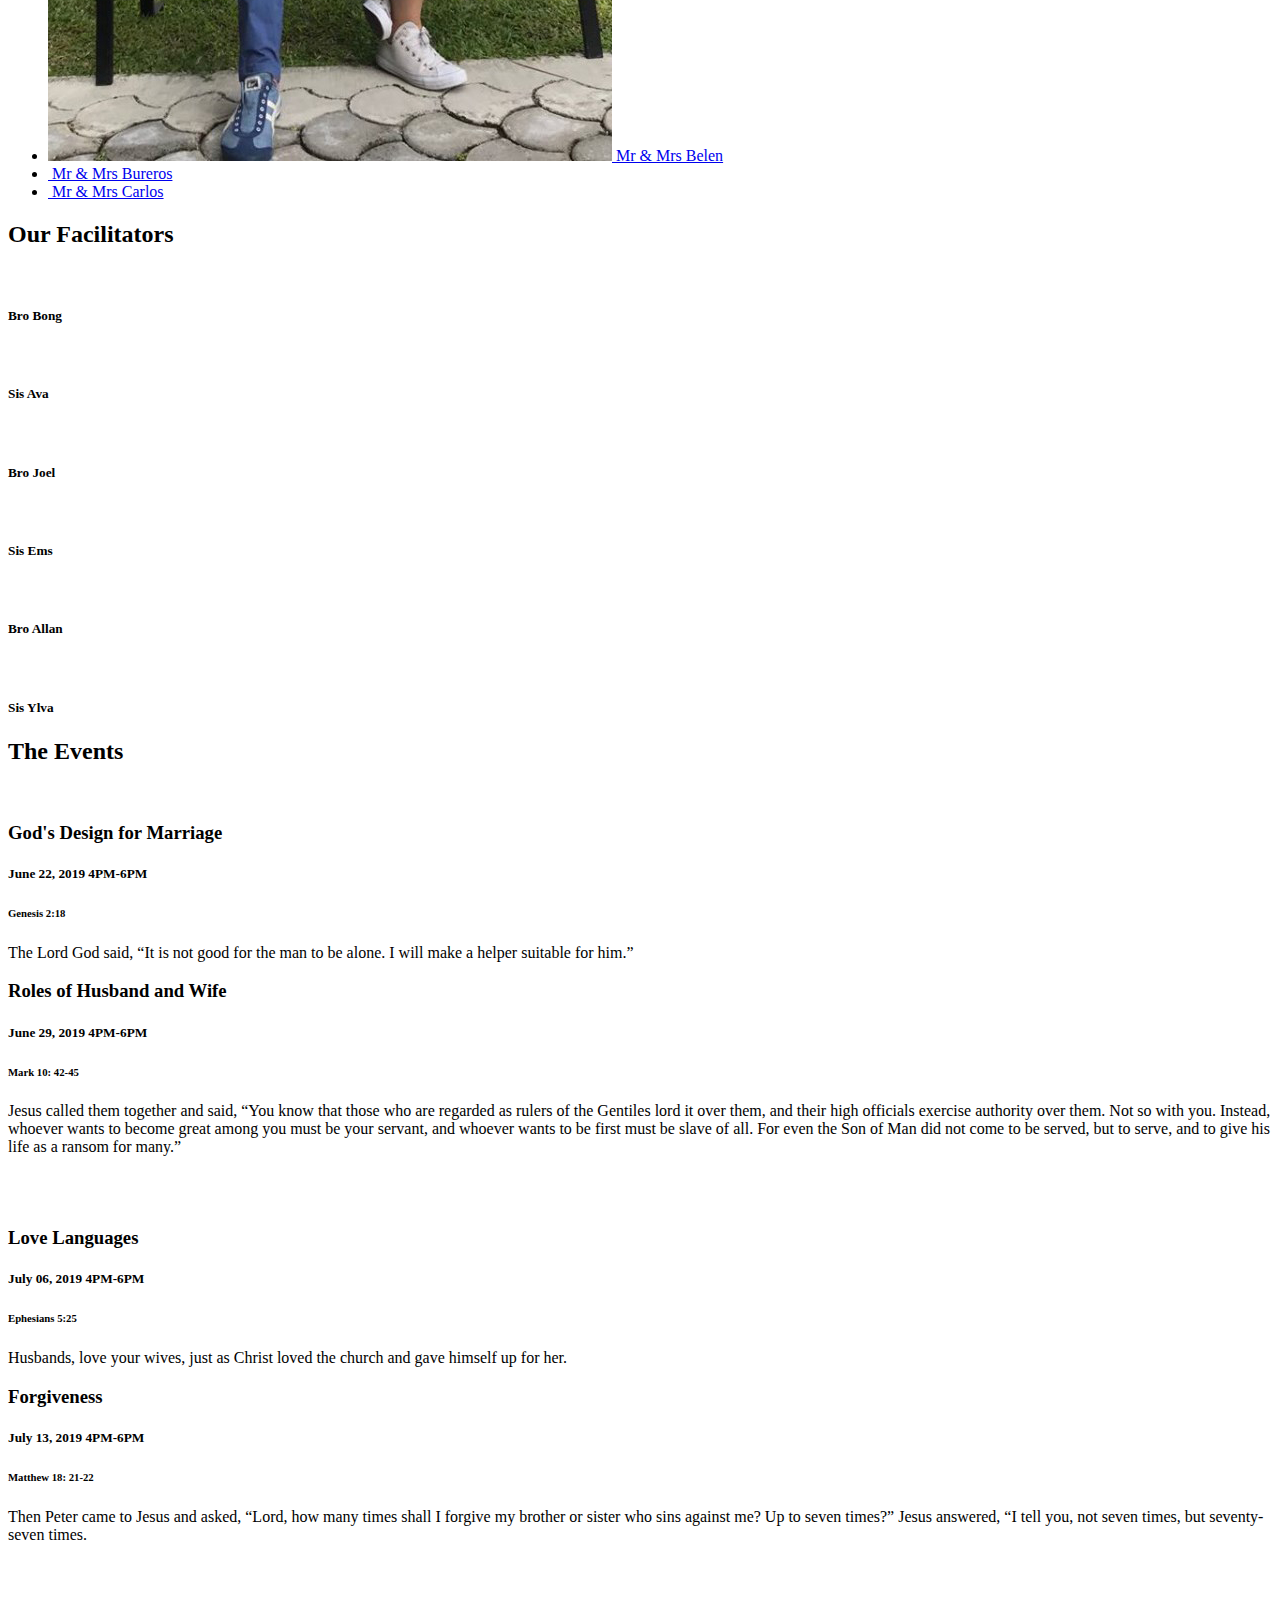
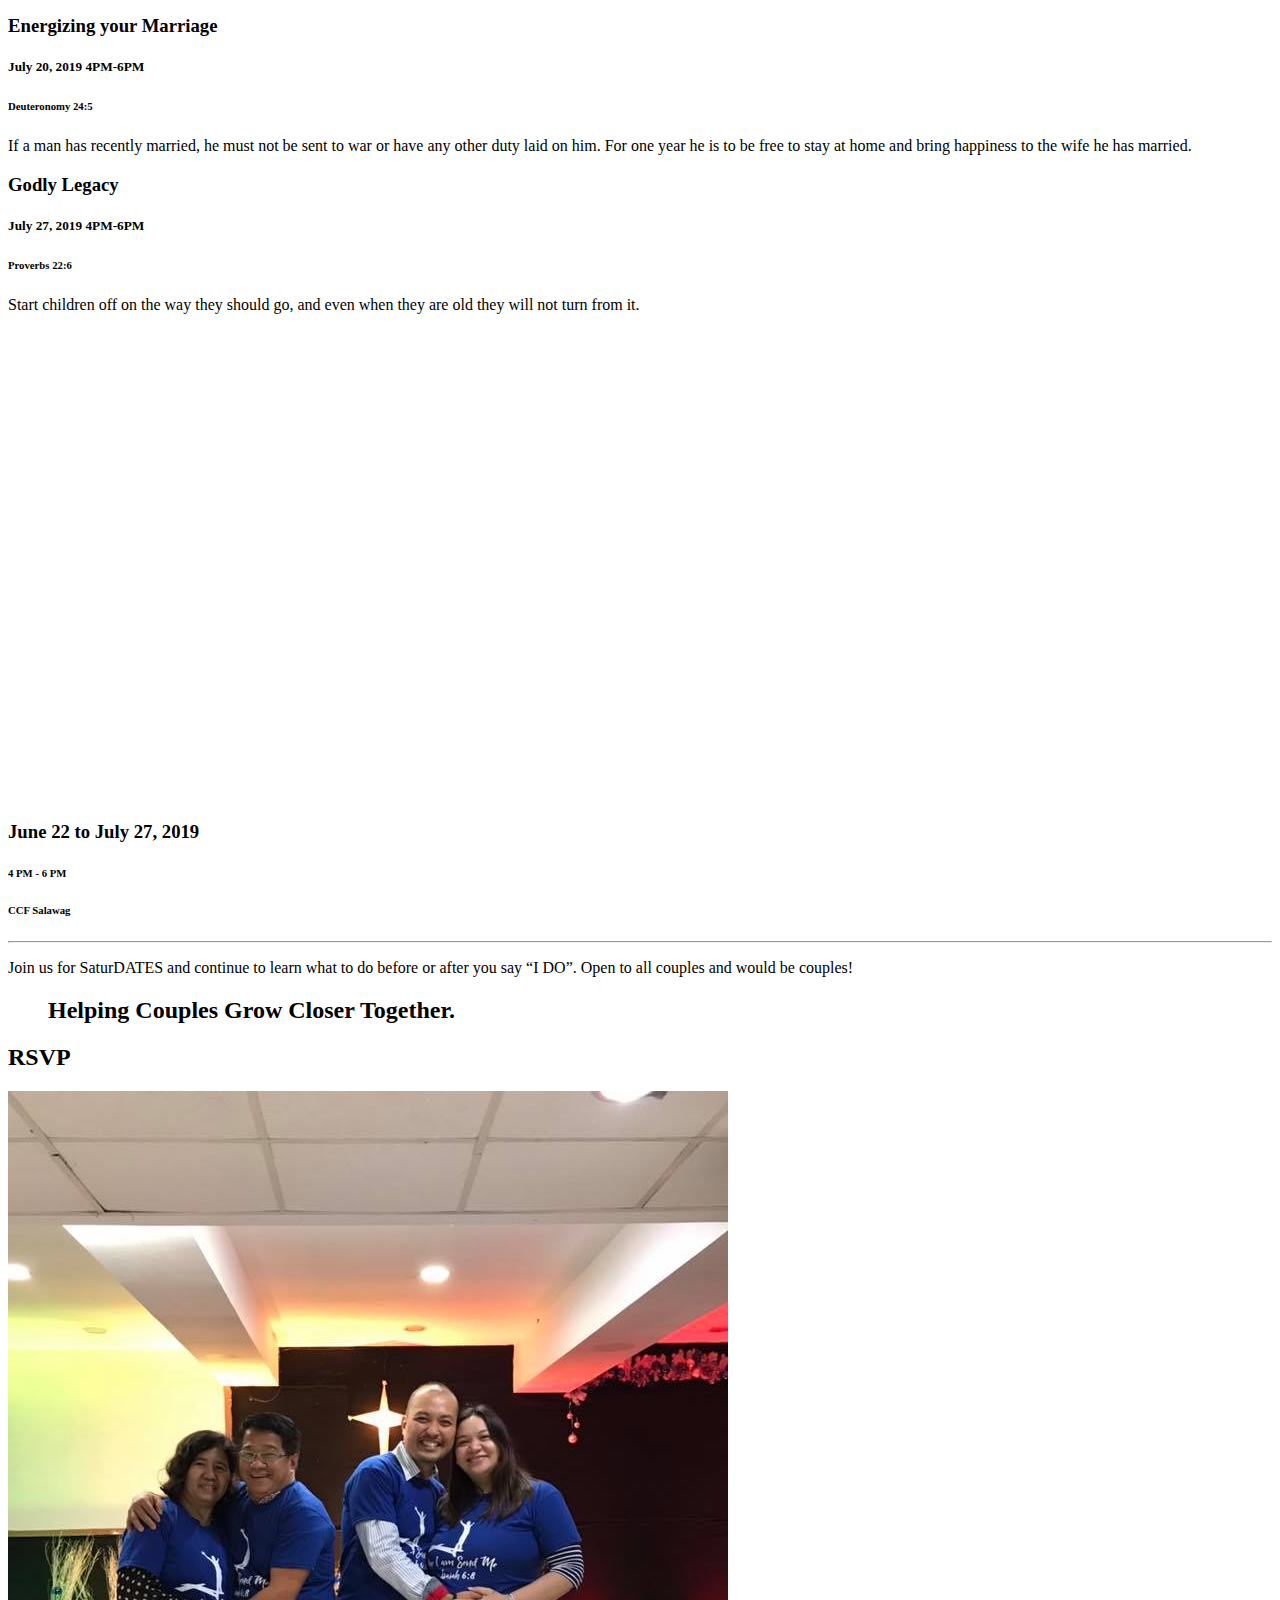
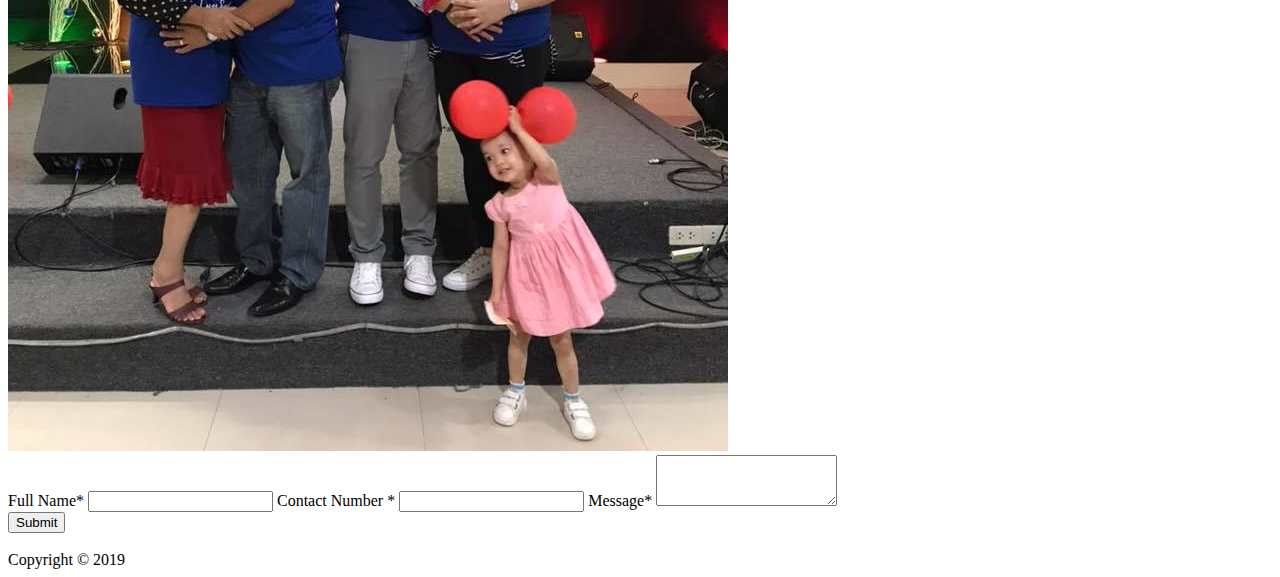
==== commit 4464e7c5: "edit content" ====
--- a/index.html
+++ b/index.html
@@ -120,7 +120,7 @@
             data-100="margin-top:0px;transform: rotate(4deg);"
             data-center-center="margin-top:50px;transform: rotate(-10deg);">
             <!-- image-->
-            <img src="img/headercouplemain.jpg" alt="" class="img-photo img-responsive">
+            <img src="img/headercouplemain.png" alt="" class="img-photo img-responsive">
          </div>
          <!--/main picture-->
          <div class="intro-heading col-md-12 text-center" data-0="opacity:1;"
@@ -159,7 +159,7 @@
                   <!--/section heading -->
                   <h5 class="margin1">Please RSVP before 21th June 2019</h5>
                   <p>
-                     Viverra elit liquam erat volut pat phas ellus ac lorem ipsuet sodales Lorem ipsum dolor sit amet, consectetur adipisicing elit uasi quidem minus id iprum omnis metus.
+                     Let us help you strengthen your relationship as a couple with these 6 SaturDates seminar only at CCF Salawag every 4pm-6pm.
                   </p>
                   <div class="margin1">
                      <!-- countdown tag -->
@@ -191,7 +191,7 @@
             <!-- /section-heading-->
             <!-- Bride Info -->
             <div class="col-md-5 col-md-offset-1">
-               <img src="img/bride.jpg" alt="" class="main-img img-responsive img-circle" />
+               <img src="img/Pastor.png" alt="" class="main-img img-responsive img-circle" />
                <h4 class="text-ornament">Ptr Ronnie</h4>
                <!-- <h6 class="main-subheader">A Free-Spirited Woman</h6>
                <p>
@@ -202,8 +202,8 @@
             <!-- /col-md-5 -->
             <!-- Groom Info -->
             <div class="col-md-5 res-margin">
-               <img src="img/groom.jpg" alt="" class="main-img img-responsive img-circle" />
-               <h4 class="text-ornament">Gerry</h4>
+               <img src="img/Maryann.png" alt="" class="main-img img-responsive img-circle" />
+               <h4 class="text-ornament">Sis Mary ann</h4>
                <!-- <h6 class="main-subheader">Hopeless Romantic</h6>
                <p>
                   Imperdiet interdum donec eget metus auguen unc vel
@@ -213,8 +213,8 @@
             <!-- /col-md-5 -->
             <!-- Bride Info -->
             <div class="col-md-5 col-md-offset-1">
-               <img src="img/bride.jpg" alt="" class="main-img img-responsive img-circle" />
-               <h4 class="text-ornament">Katz</h4>
+               <img src="img/Katz.png" alt="" class="main-img img-responsive img-circle" />
+               <h4 class="text-ornament">Sis Katz</h4>
                <!-- <h6 class="main-subheader">A Free-Spirited Woman</h6>
                <p>
                   Imperdiet interdum donec eget metus auguen unc vel
@@ -224,8 +224,8 @@
             <!-- /col-md-5 -->
             <!-- Groom Info -->
             <div class="col-md-5 res-margin">
-               <img src="img/groom.jpg" alt="" class="main-img img-responsive img-circle" />
-               <h4 class="text-ornament">Toffy</h4>
+               <img src="img/Toffy.png" alt="" class="main-img img-responsive img-circle" />
+               <h4 class="text-ornament">Bro Toffy</h4>
                <!-- <h6 class="main-subheader">Hopeless Romantic</h6>
                <p>
                   Imperdiet interdum donec eget metus auguen unc vel
@@ -235,8 +235,8 @@
             <!-- /col-md-5 -->
             <!-- Bride Info -->
             <div class="col-md-5 col-md-offset-1">
-               <img src="img/bride.jpg" alt="" class="main-img img-responsive img-circle" />
-               <h4 class="text-ornament">Menchie</h4>
+               <img src="img/Chris.png" alt="" class="main-img img-responsive img-circle" />
+               <h4 class="text-ornament">Bro Chris</h4>
                <!-- <h6 class="main-subheader">A Free-Spirited Woman</h6>
                <p>
                   Imperdiet interdum donec eget metus auguen unc vel
@@ -246,8 +246,8 @@
             <!-- /col-md-5 -->
             <!-- Groom Info -->
             <div class="col-md-5 res-margin">
-               <img src="img/groom.jpg" alt="" class="main-img img-responsive img-circle" />
-               <h4 class="text-ornament">Chris</h4>
+               <img src="img/Menchie.png" alt="" class="main-img img-responsive img-circle" />
+               <h4 class="text-ornament">Sis Menchie</h4>
                <!-- <h6 class="main-subheader">Hopeless Romantic</h6>
                <p>
                   Imperdiet interdum donec eget metus auguen unc vel
@@ -279,40 +279,40 @@
             <!-- Polaroids -->
             <div class="row">
                <ul id="story-carousel" class="polaroids owl-carousel margin1">
-                  <!-- image1 -->
-                  <li class="polaroid-item"  
-                     data-0="transform:translatey(0%);"
-                     data-center="transform:translatey(0%);transform:rotate(-4deg)" >
-                     <a href="img/polaroid1.jpg" data-gal="prettyPhoto[gallery]">
-                        <img alt="" src="img/polaroid1.jpg" class="img-responsive"/>
-                        <span>Mr & Mrs Moyo</span>
-                     </a>
-                  </li>
+                  
                   <!-- image2 -->
                   <li class="polaroid-item" data-0="transform:translatey(-0%);"
                      data-center="transform:translatey(0%);transform:rotate(8deg)">
                      <a href="img/polaroid2.jpg" data-gal="prettyPhoto[gallery]">
                         <img alt="" src="img/polaroid2.jpg" class="img-responsive"/>
                         <span>Mr & Mrs Del Rosario</span>
-                       
+                     </a>
+                  </li>
+                  <!-- image1 -->
+                  <li class="polaroid-item" data-0="transform:translatey(0%);"
+                     data-center="transform:translatey(0%);transform:rotate(-4deg)">
+                     <a href="img/polaroid1.jpg" data-gal="prettyPhoto[gallery]">
+                        <img alt="" src="img/polaroid1.jpg" class="img-responsive" />
+                        <span>Mr & Mrs Moyo</span>
+                     </a>
+                  </li>
+                  
+                  <!-- image4 -->
+                  <li class="polaroid-item" data-0="transform:translatey(0%);"
+                     data-center="transform:translatey(0%);transform:rotate(-12deg)">
+                     <a href="img/polaroid7.jpg" data-gal="prettyPhoto[gallery]">
+                        <img alt="" src="img/polaroid7.jpg" class="img-responsive"/>
+                        <span>Mr & Mrs Belen</span>
+                        
                      </a>
                   </li>
                   <!-- image3 -->
                   <li class="polaroid-item" data-0="transform:translatey(0%);rotate:0;"
-                     data-center="transform:translatey(0%); transform:rotate(-2deg)" >
+                     data-center="transform:translatey(0%); transform:rotate(-2deg)">
                      <a href="img/polaroid3.jpg" data-gal="prettyPhoto[gallery]">
-                        <img alt="" src="img/polaroid3.jpg" class="img-responsive"/>
+                        <img alt="" src="img/polaroid3.jpg" class="img-responsive" />
                         <span>Mr & Mrs Bureros</span>
-                        
-                     </a>
-                  </li>
-                  <!-- image4 -->
-                  <li class="polaroid-item" data-0="transform:translatey(0%);"
-                     data-center="transform:translatey(0%);transform:rotate(-12deg)">
-                     <a href="img/polaroid4.jpg" data-gal="prettyPhoto[gallery]">
-                        <img alt="" src="img/polaroid4.jpg" class="img-responsive"/>
-                        <span>Mr & Mrs Sayson</span>
-                        
+                  
                      </a>
                   </li>
                   <!-- image5 -->
@@ -366,7 +366,7 @@
                               <div class="member text-center">
                                  <div class="wrap">
                                     <!-- image -->
-                                    <img src="img/bong.jpg" alt="" class="img-circle img-responsive">
+                                    <img src="img/Bong.png" alt="" class="img-circle img-responsive">
                                     <!-- Info -->
                                     <div class="info">
                                        <h5 class="name">Bro Bong</h5>
@@ -384,10 +384,10 @@
                               <div class="member text-center">
                                  <div class="wrap">
                                     <!-- image -->
-                                    <img src="img/joni.jpg" alt="" class="img-circle img-responsive">
+                                    <img src="img/Ava.png" alt="" class="img-circle img-responsive">
                                     <!-- Info -->
                                     <div class="info">
-                                       <h5 class="name">Bro joni</h5>
+                                       <h5 class="name">Sis Ava</h5>
                                        <!-- <h4 class="description">Sister</h4> -->
                                     </div>
                                     <!-- /info -->
@@ -401,10 +401,10 @@
                               <div class="member text-center">
                                  <div class="wrap">
                                     <!-- image -->
-                                    <img src="img/attendant1.jpg" alt="" class="img-circle img-responsive">
+                                    <img src="img/Joel.png" alt="" class="img-circle img-responsive">
                                     <!-- Info -->
                                     <div class="info">
-                                       <h5 class="name">Sis Ems</h5>
+                                       <h5 class="name">Bro Joel</h5>
                                        <!-- <h4 class="description">Cousin</h4> -->
                                     </div>
                                     <!-- /info -->
@@ -419,10 +419,10 @@
                               <div class="member text-center">
                                  <div class="wrap">
                                     <!-- image -->
-                                    <img src="img/attendant4.jpg" alt="" class="img-circle img-responsive">
+                                    <img src="img/Ems.png" alt="" class="img-circle img-responsive">
                                     <!-- Info -->
                                     <div class="info">
-                                       <h5 class="name">bro Joel </h5>
+                                       <h5 class="name">Sis Ems</h5>
                                       
                                     </div>
                                     <!-- /info -->
@@ -437,7 +437,7 @@
                               <div class="member text-center">
                                  <div class="wrap">
                                     <!-- image -->
-                                    <img src="img/attendant1.jpg" alt="" class="img-circle img-responsive">
+                                    <img src="img/Allan.png" alt="" class="img-circle img-responsive">
                                     <!-- Info -->
                                     <div class="info">
                                        <h5 class="name">Bro Allan</h5>
@@ -455,7 +455,7 @@
                               <div class="member text-center">
                                  <div class="wrap">
                                     <!-- image -->
-                                    <img src="img/attendant1.jpg" alt="" class="img-circle img-responsive">
+                                    <img src="img/Ylva.png" alt="" class="img-circle img-responsive">
                                     <!-- Info -->
                                     <div class="info">
                                        <h5 class="name">Sis Ylva</h5>
@@ -468,132 +468,7 @@
                               <!-- / member -->
                            </div>
                            <!--/ attendants-wrap -->
-                           <!-- attendants member 1 -->
-                           <div class="attendants-wrap col-md-12">
-                              <div class="member text-center">
-                                 <div class="wrap">
-                                    <!-- image -->
-                                    <img src="img/attendant1.jpg" alt="" class="img-circle img-responsive">
-                                    <!-- Info -->
-                                    <div class="info">
-                                       <h5 class="name">Bro Chris</h5>
-                                      
-                                    </div>
-                                    <!-- /info -->
-                                 </div>
-                                 <!-- /wrap -->
-                              </div>
-                              <!-- / member -->
-                           </div>
-                           <!--/ attendants-wrap -->
-                           <!-- attendants member 1 -->
-                           <div class="attendants-wrap col-md-12">
-                              <div class="member text-center">
-                                 <div class="wrap">
-                                    <!-- image -->
-                                    <img src="img/attendant1.jpg" alt="" class="img-circle img-responsive">
-                                    <!-- Info -->
-                                    <div class="info">
-                                       <h5 class="name">Allan Moyo</h5>
-                                       
-                                    </div>
-                                    <!-- /info -->
-                                 </div>
-                                 <!-- /wrap -->
-                              </div>
-                              <!-- / member -->
-                           </div>
-                           <!--/ attendants-wrap -->
-                           <!-- attendants member 1 -->
-                           <div class="attendants-wrap col-md-12">
-                              <div class="member text-center">
-                                 <div class="wrap">
-                                    <!-- image -->
-                                    <img src="img/attendant1.jpg" alt="" class="img-circle img-responsive">
-                                    <!-- Info -->
-                                    <div class="info">
-                                       <h5 class="name">Ylva Moyo</h5>
-                                       
-                                    </div>
-                                    <!-- /info -->
-                                 </div>
-                                 <!-- /wrap -->
-                              </div>
-                              <!-- / member -->
-                           </div>
-                           <!--/ attendants-wrap -->
-                           <!-- attendants member 1 -->
-                           <div class="attendants-wrap col-md-12">
-                              <div class="member text-center">
-                                 <div class="wrap">
-                                    <!-- image -->
-                                    <img src="img/attendant1.jpg" alt="" class="img-circle img-responsive">
-                                    <!-- Info -->
-                                    <div class="info">
-                                       <h5 class="name">Edz Ponseca</h5>
-                                       <h4 class="description">Best Friend</h4>
-                                    </div>
-                                    <!-- /info -->
-                                 </div>
-                                 <!-- /wrap -->
-                              </div>
-                              <!-- / member -->
-                           </div>
-                           <!--/ attendants-wrap -->
-                           <!-- attendants member 1 -->
-                           <div class="attendants-wrap col-md-12">
-                              <div class="member text-center">
-                                 <div class="wrap">
-                                    <!-- image -->
-                                    <img src="img/attendant1.jpg" alt="" class="img-circle img-responsive">
-                                    <!-- Info -->
-                                    <div class="info">
-                                       <h5 class="name">Jove Cagande</h5>
-                                       <h4 class="description">Best Friend</h4>
-                                    </div>
-                                    <!-- /info -->
-                                 </div>
-                                 <!-- /wrap -->
-                              </div>
-                              <!-- / member -->
-                           </div>
-                           <!--/ attendants-wrap -->
-                           <!-- attendants member 1 -->
-                           <div class="attendants-wrap col-md-12">
-                              <div class="member text-center">
-                                 <div class="wrap">
-                                    <!-- image -->
-                                    <img src="img/attendant1.jpg" alt="" class="img-circle img-responsive">
-                                    <!-- Info -->
-                                    <div class="info">
-                                       <h5 class="name">Jolie Smith</h5>
-                                       <h4 class="description">Best Friend</h4>
-                                    </div>
-                                    <!-- /info -->
-                                 </div>
-                                 <!-- /wrap -->
-                              </div>
-                              <!-- / member -->
-                           </div>
-                           <!--/ attendants-wrap -->
-                           <!-- attendants member 5 -->
-                           <div class="attendants-wrap col-md-12">
-                              <div class="member text-center">
-                                 <div class="wrap">
-                                    <!-- image -->
-                                    <img src="img/attendant5.jpg" alt="" class="img-circle img-responsive">
-                                    <!-- Info -->
-                                    <div class="info">
-                                       <h5 class="name">Jane Mars</h5>
-                                       <h4 class="description">Aunt</h4>
-                                    </div>
-                                    <!-- /info -->
-                                 </div>
-                                 <!-- /wrap -->
-                              </div>
-                              <!-- / member -->
-                           </div>
-                           <!--/ attendants-wrap -->
+                        
                         </div>
                         <!-- /owl-carousel -->
                      </div>
@@ -771,7 +646,8 @@
                   <h6>4 PM - 6 PM</h6>
                   <h6>CCF Salawag</h6>
                   <hr>
-                  <p>Ispuet Ibu lum orci eget, viverra elit liquam erat Elit uasi quidem minus id omnis a nibh fusce mollis imperdie tlorem ipuset phas ellus ac sodales Lorem ipsum dolor Phas ellus 
+                  <p> Join us for SaturDATES and continue to learn what to do before or after you say “I DO”. 
+                  Open to all couples and would be couples!
                   </p>
                </div>
             </div>
@@ -861,7 +737,7 @@
          <div class="container">
             <div class="col-md-12 text-center">
                <!-- Footer logo -->
-               <img src="img/logo.png" alt="" class="center-block img-responsive">
+               <img src="img/logosm.png" alt="" class="center-block img-responsive" >
             </div>
             <!-- /col-md-12 -->        
             <!-- Credits-->
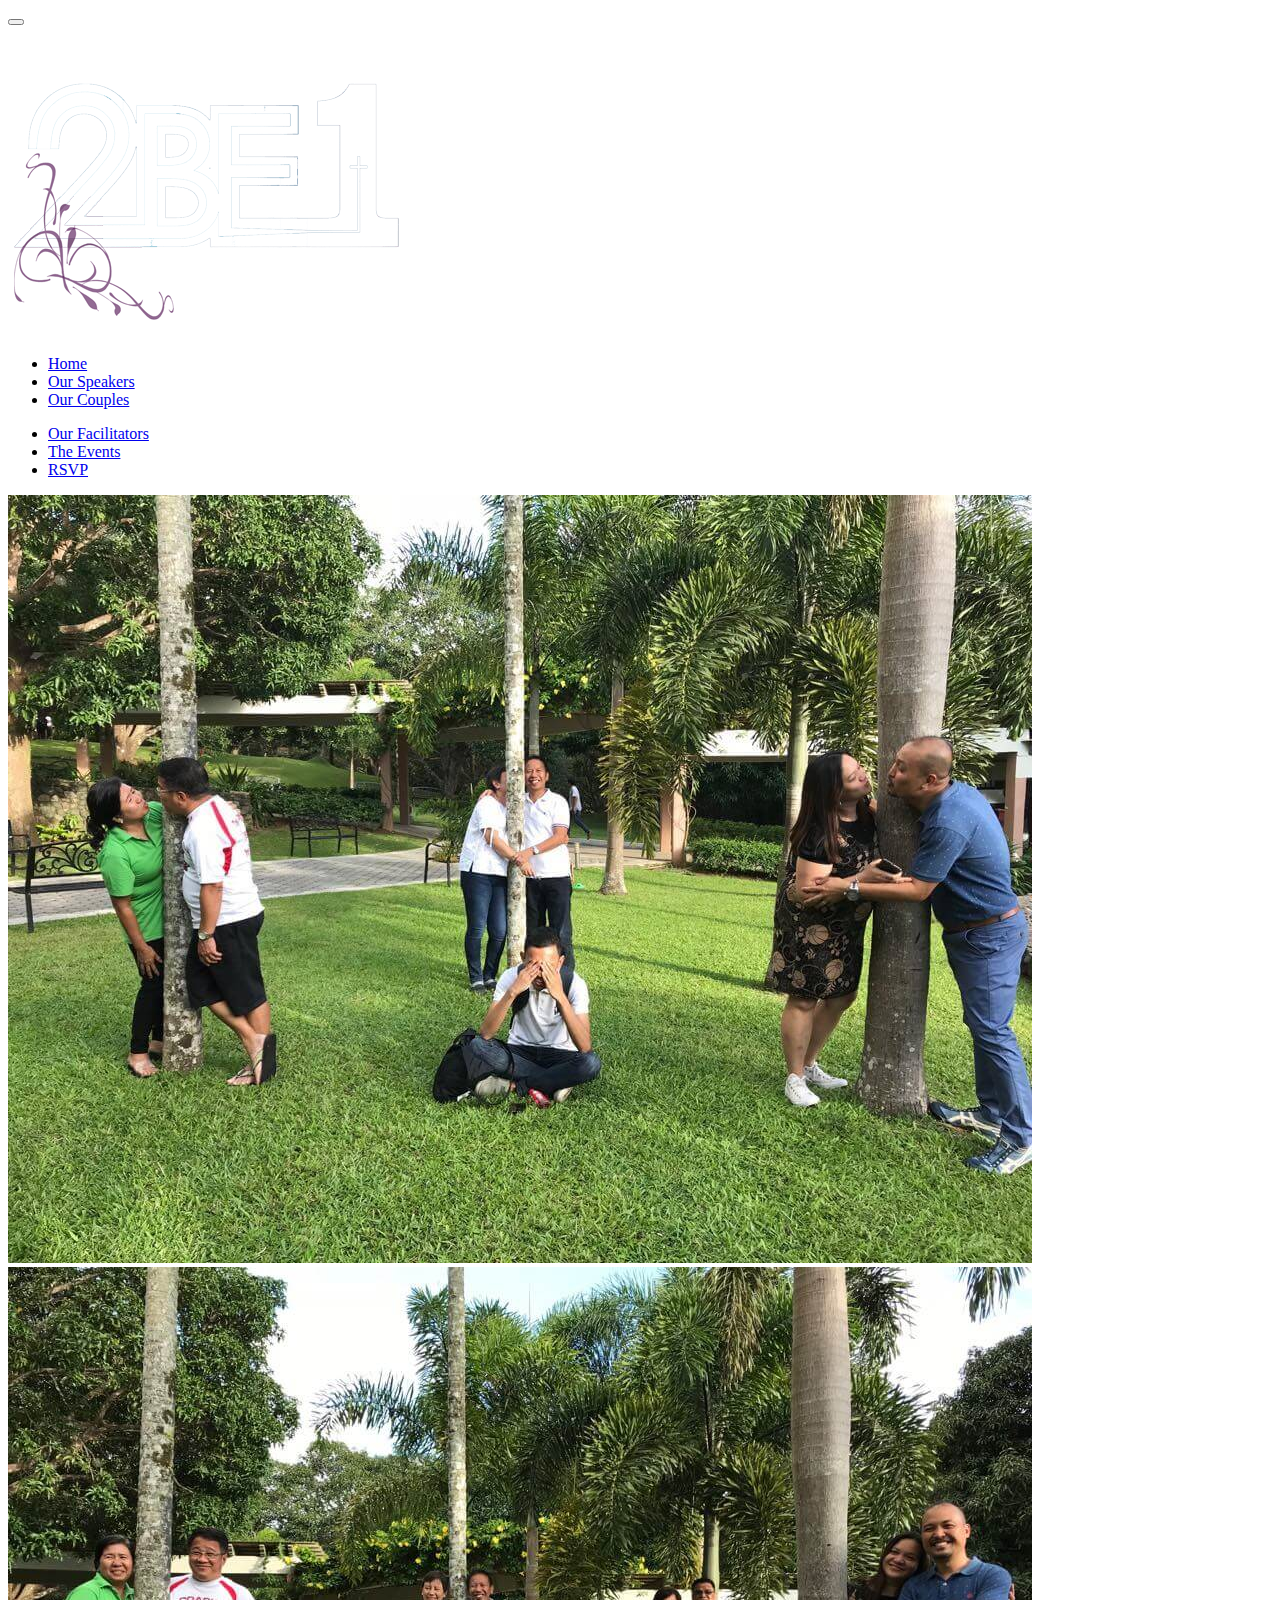
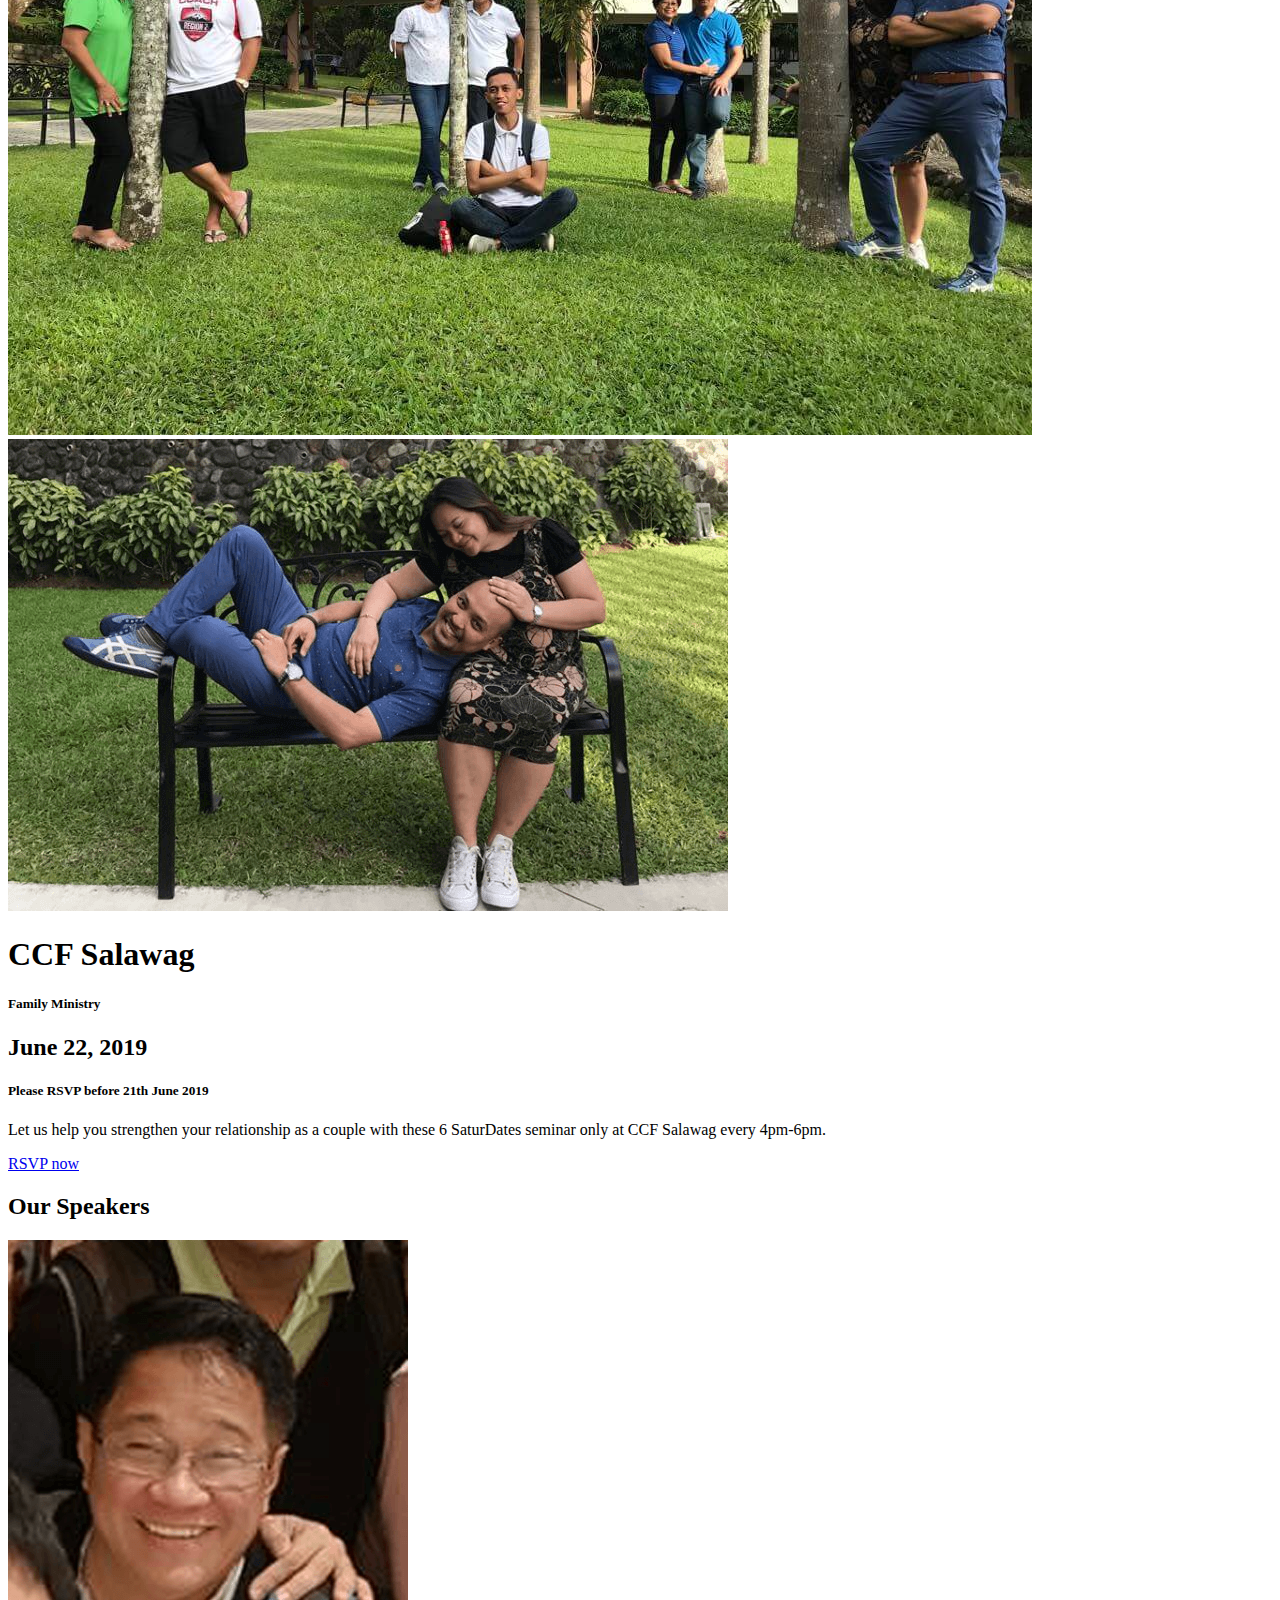
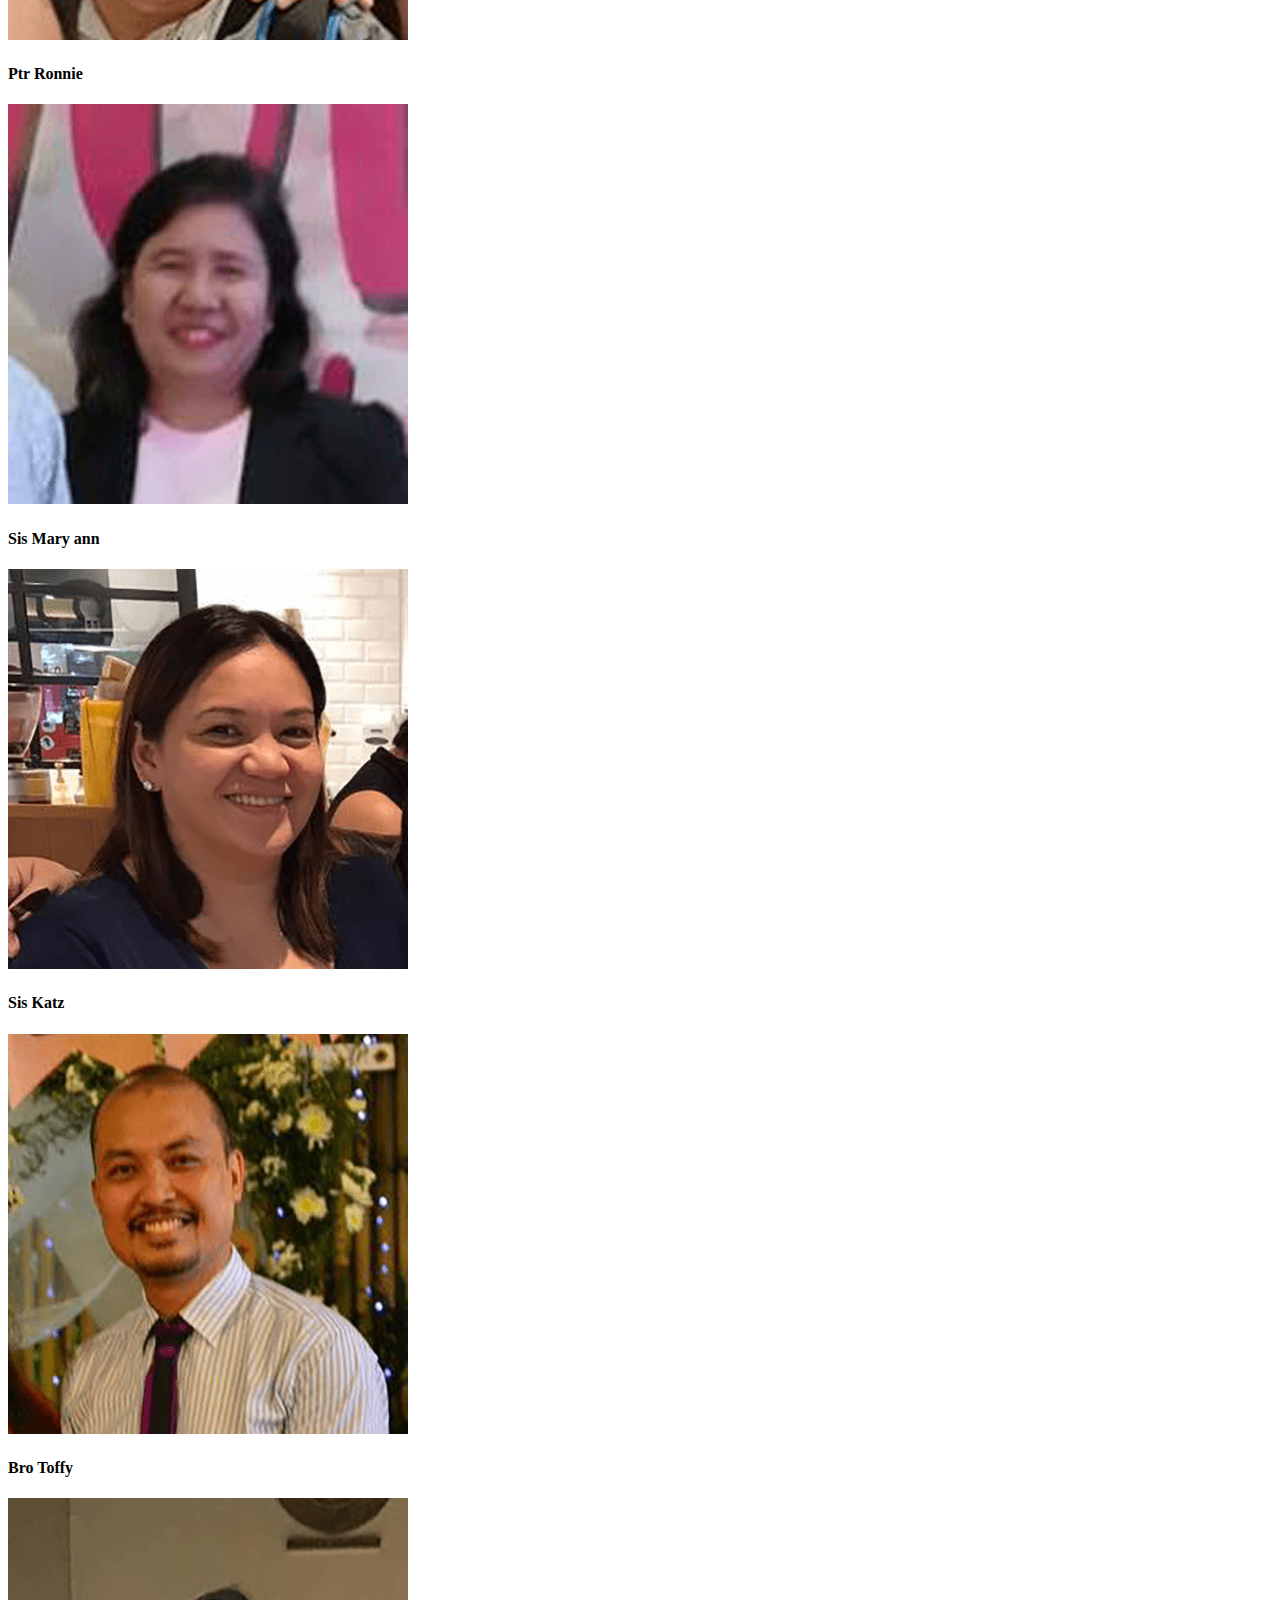
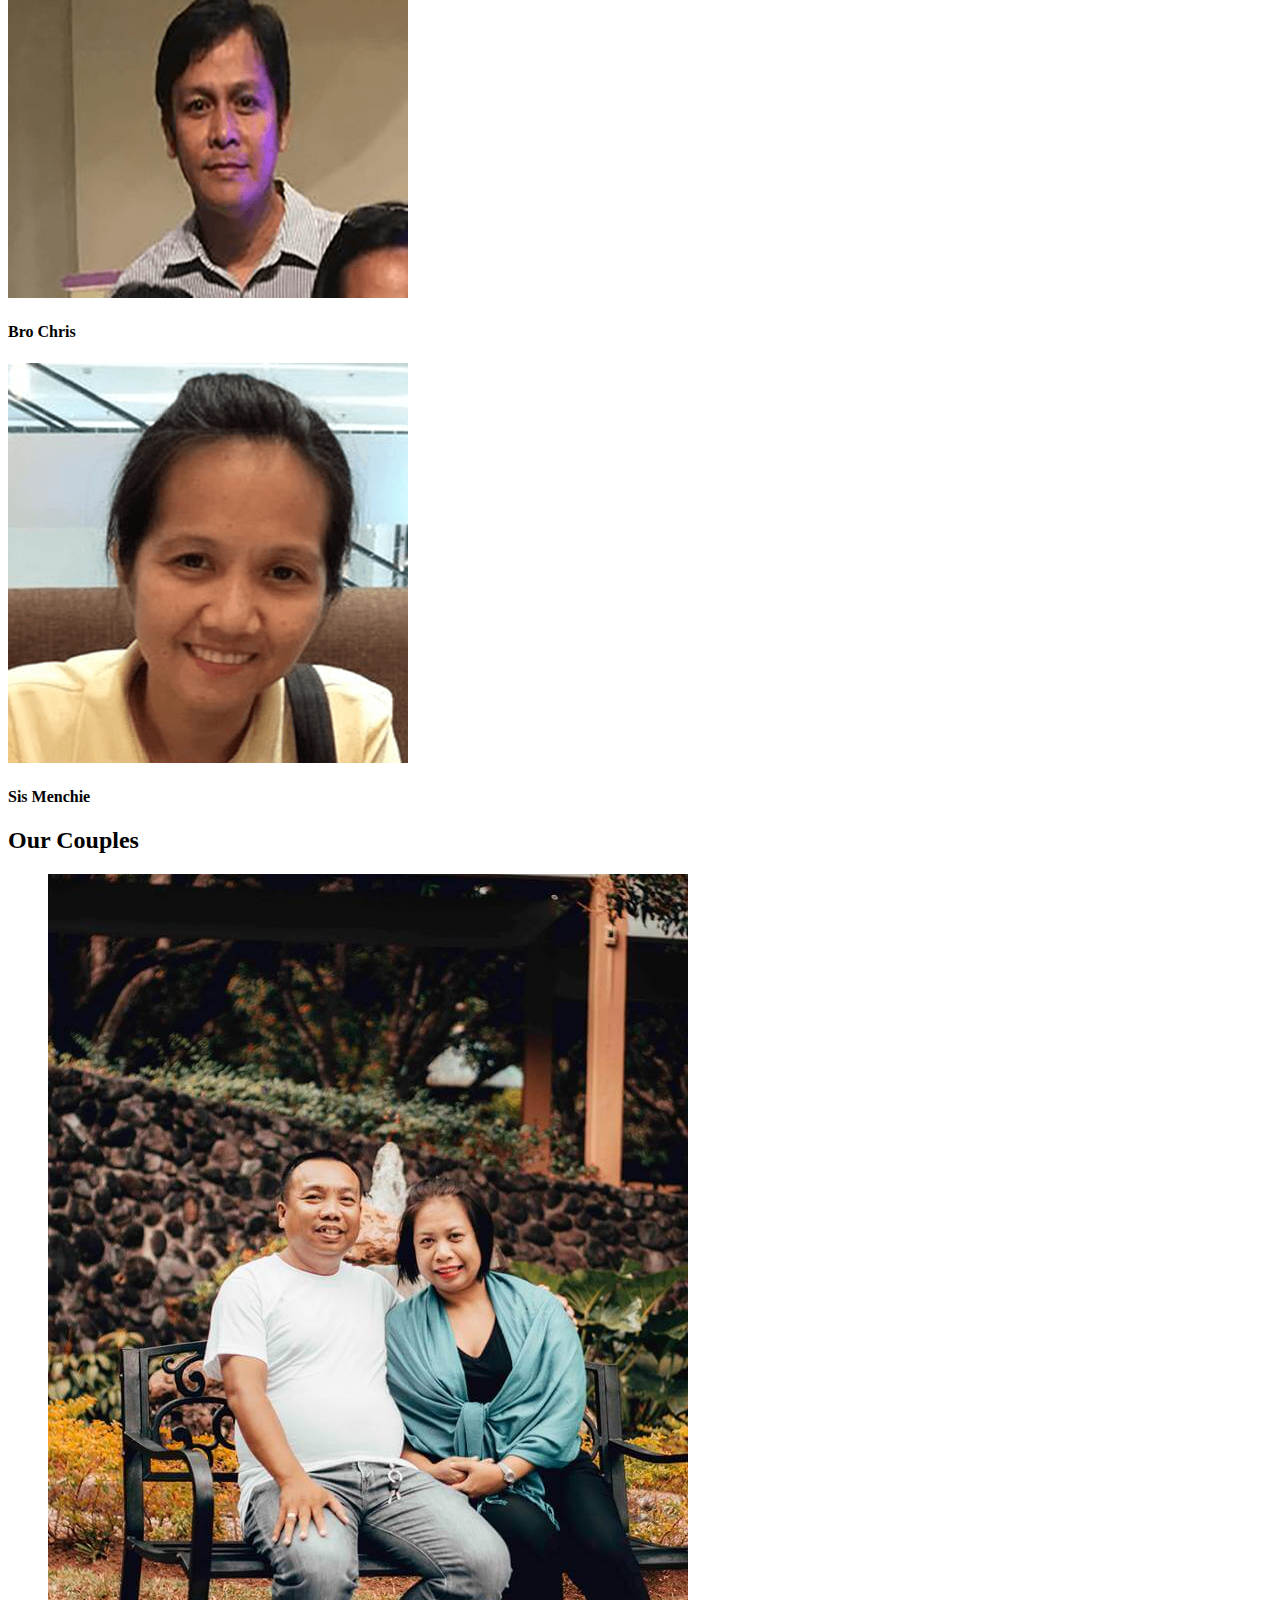
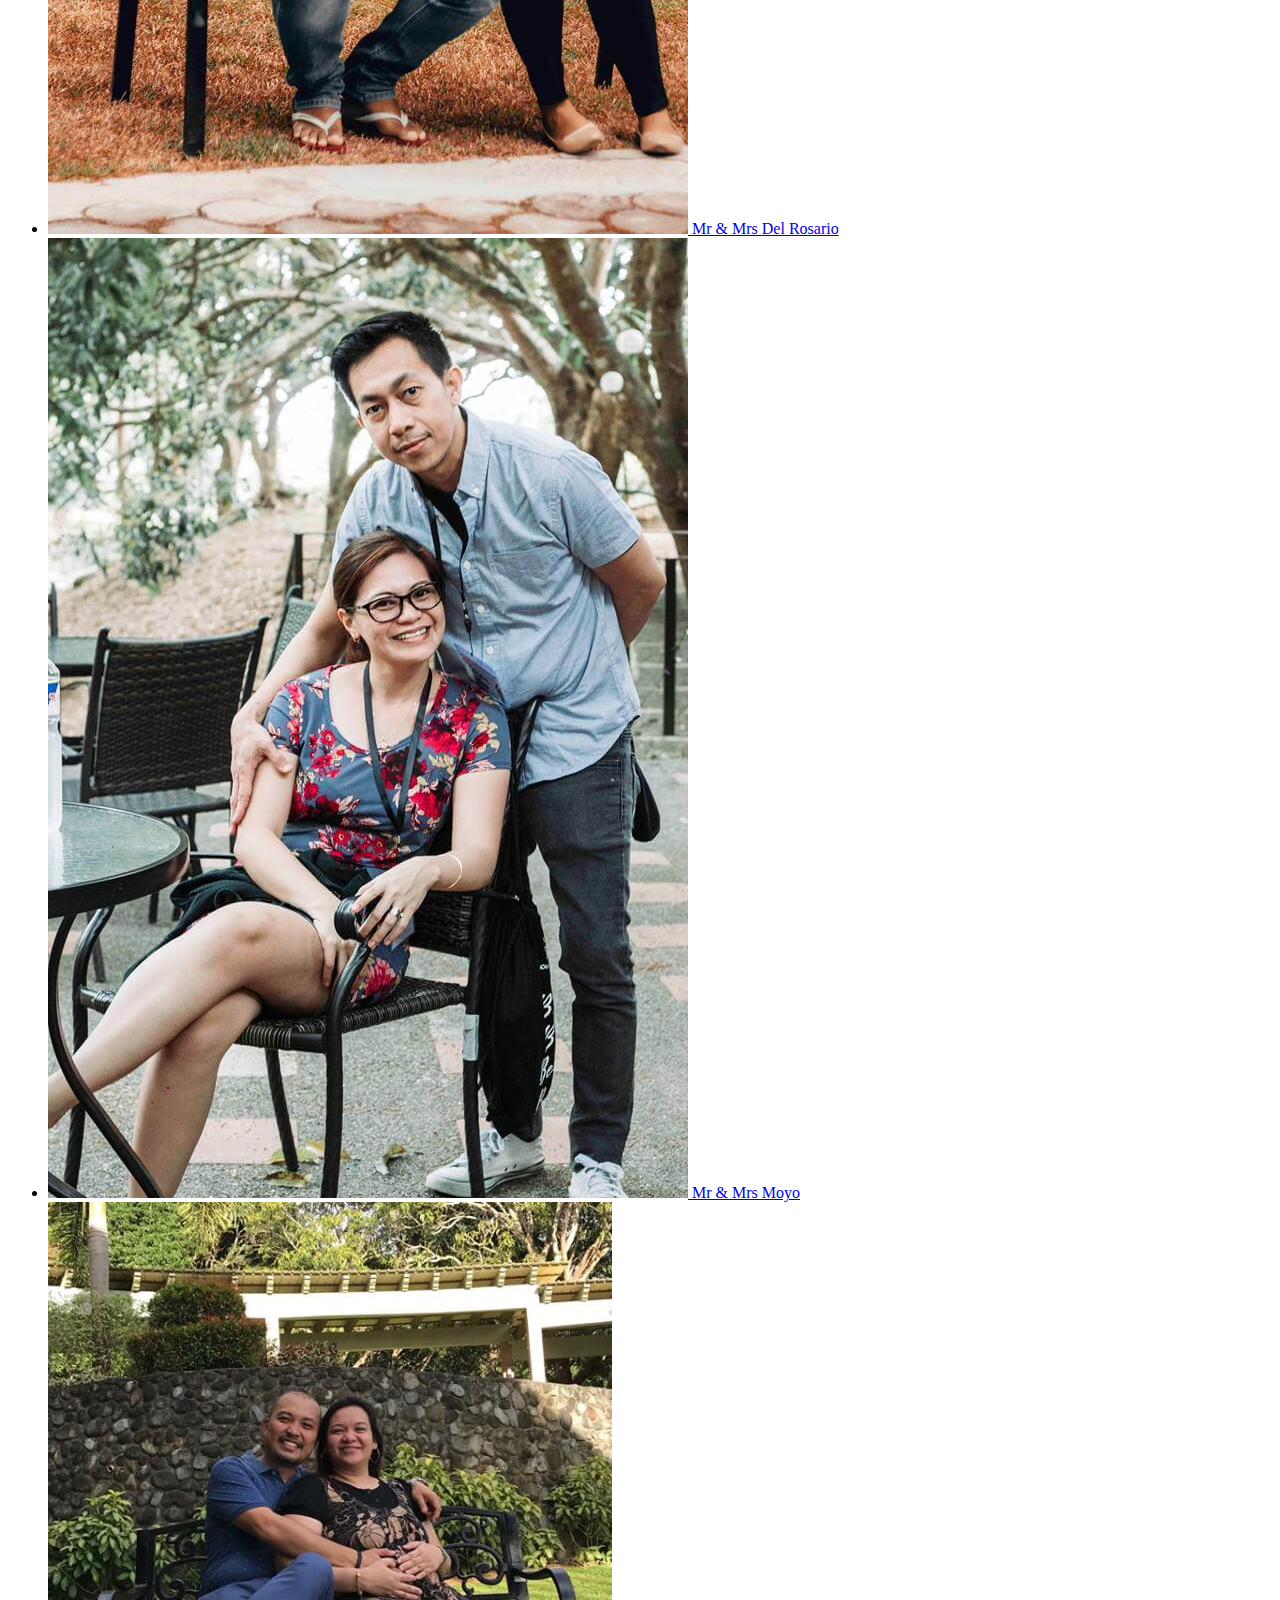
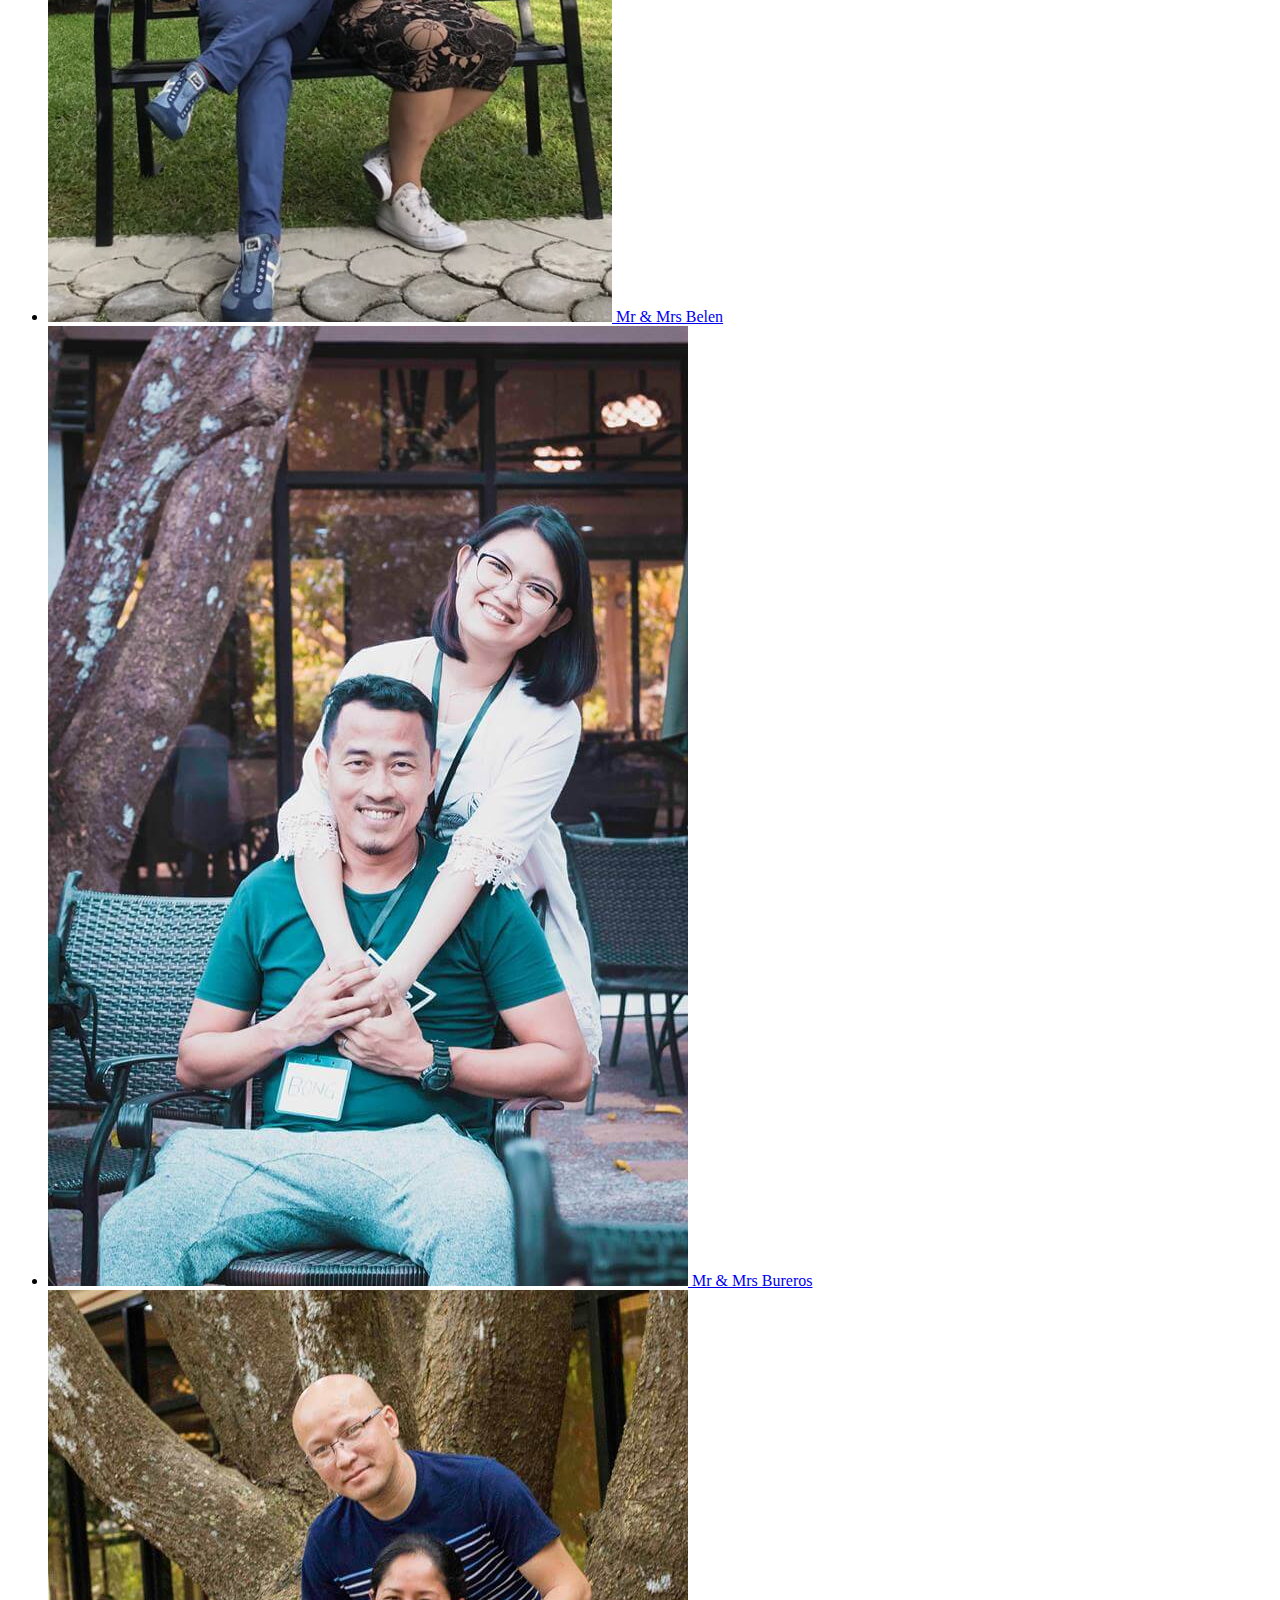
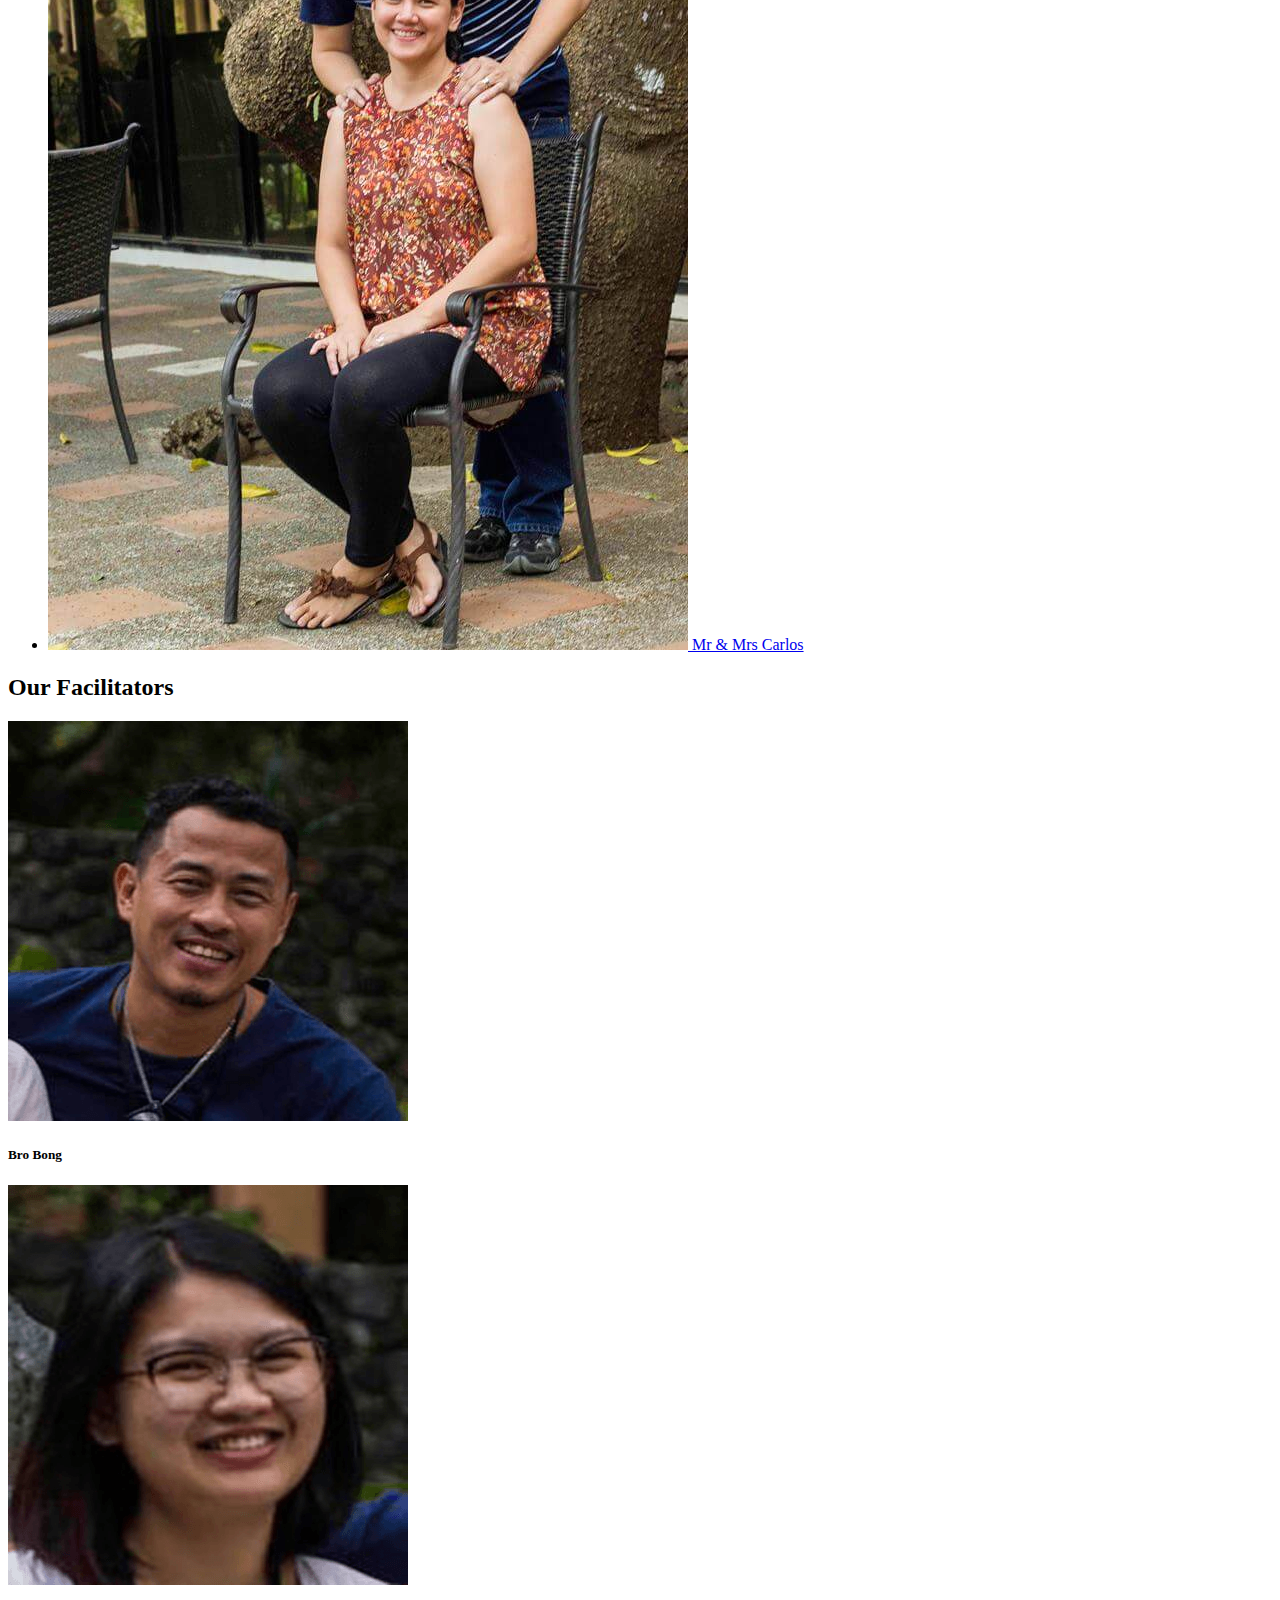
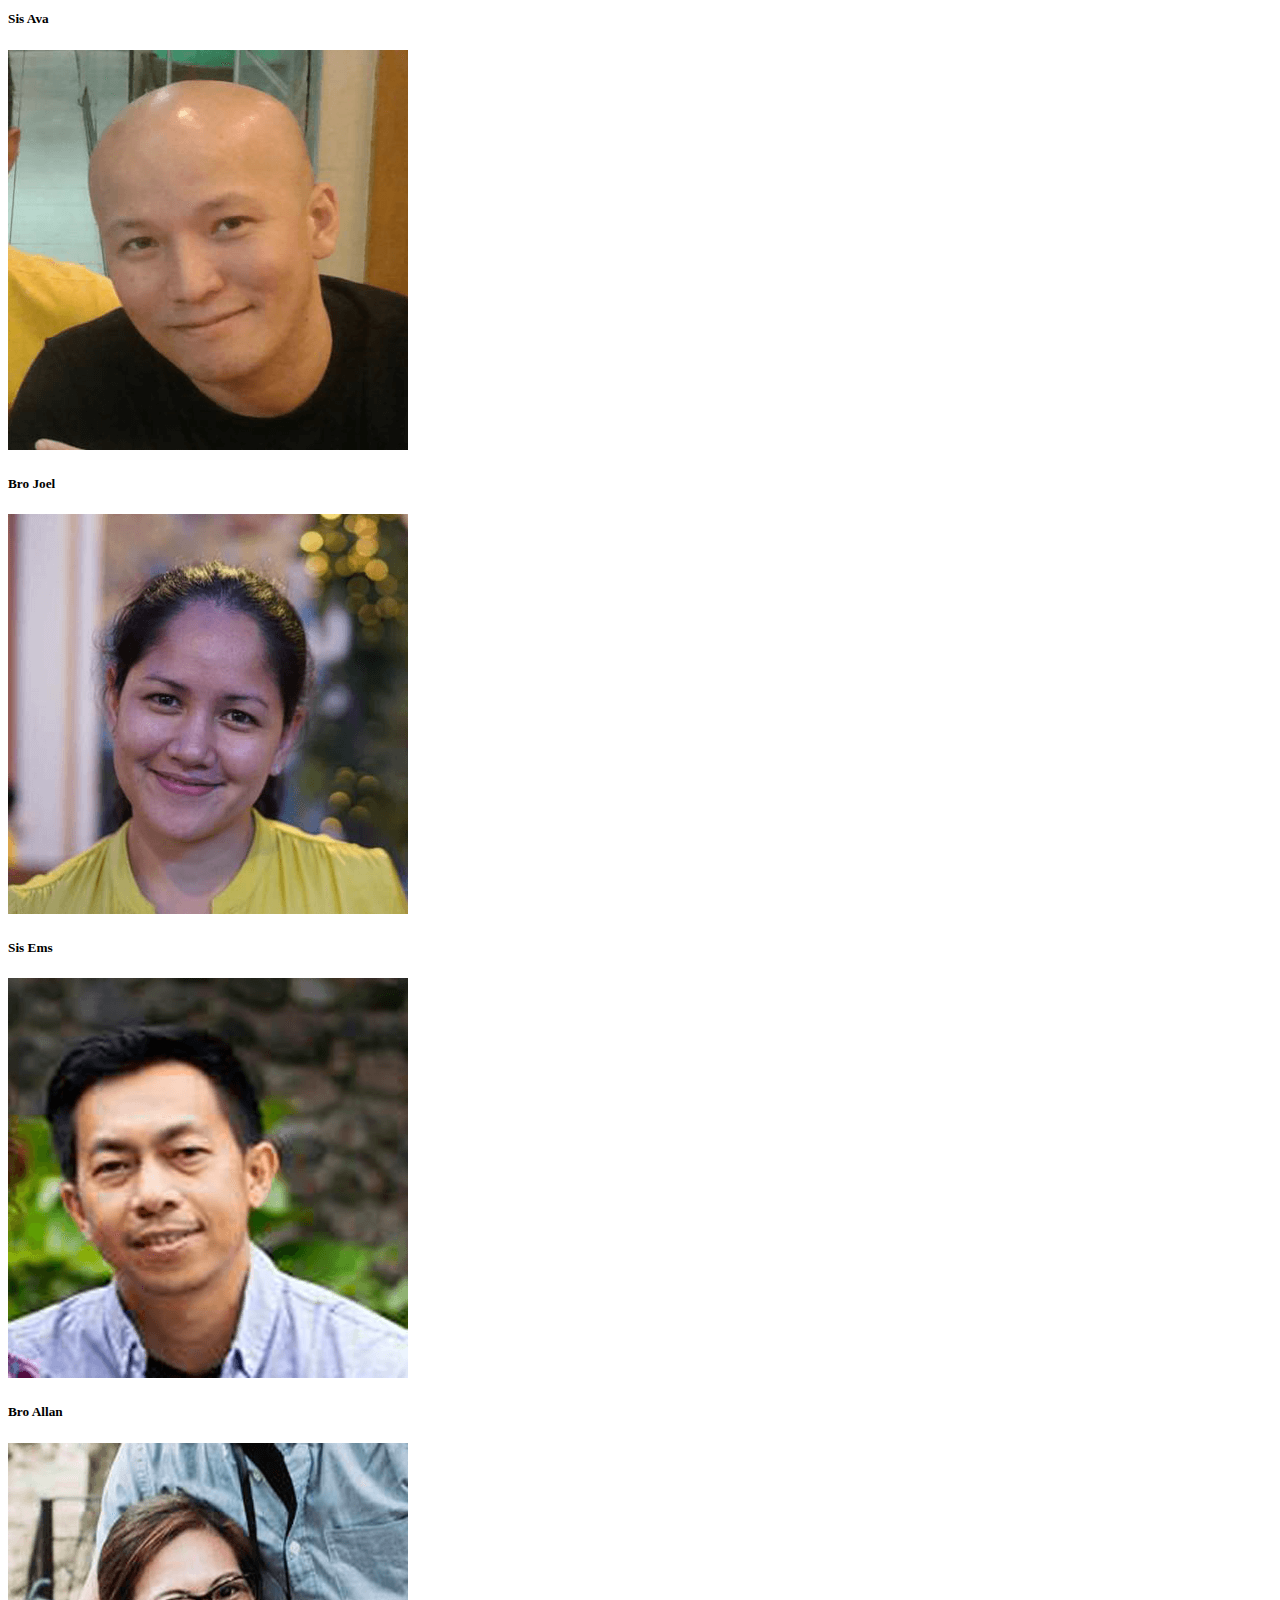
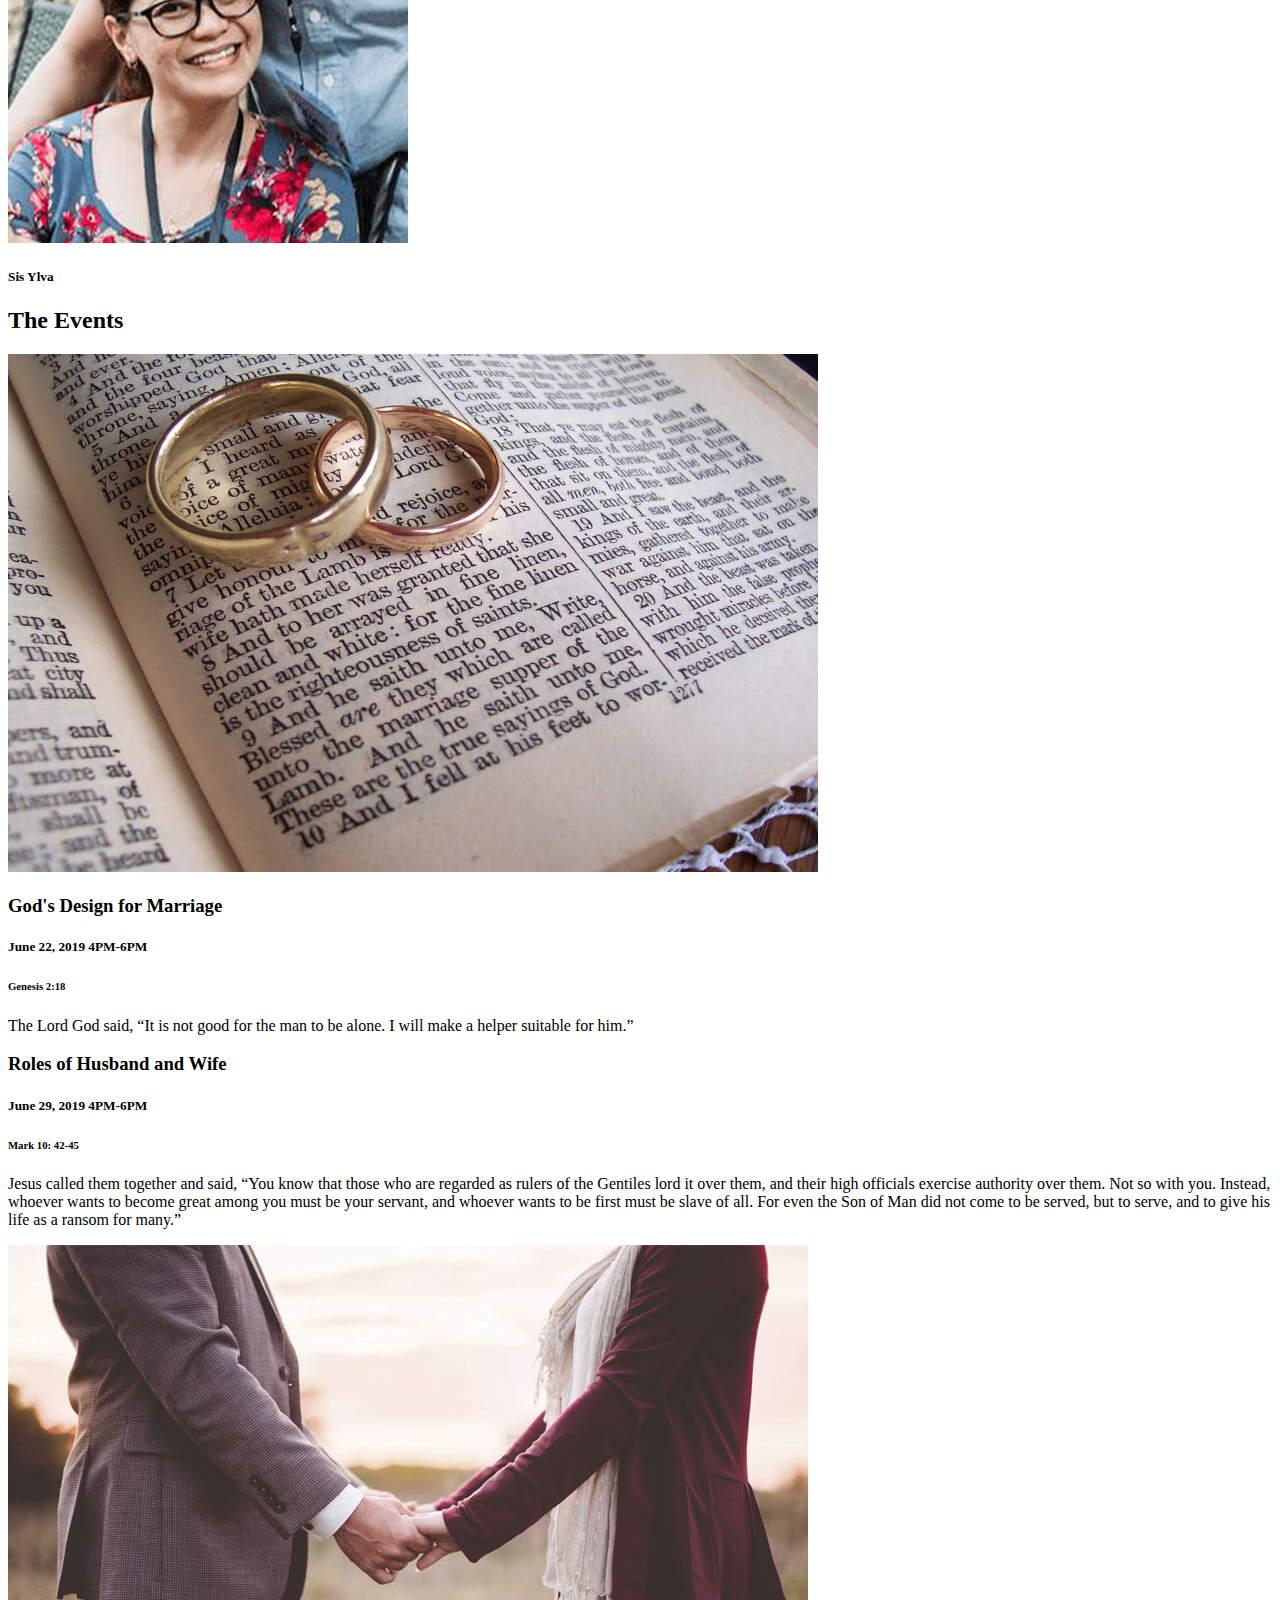
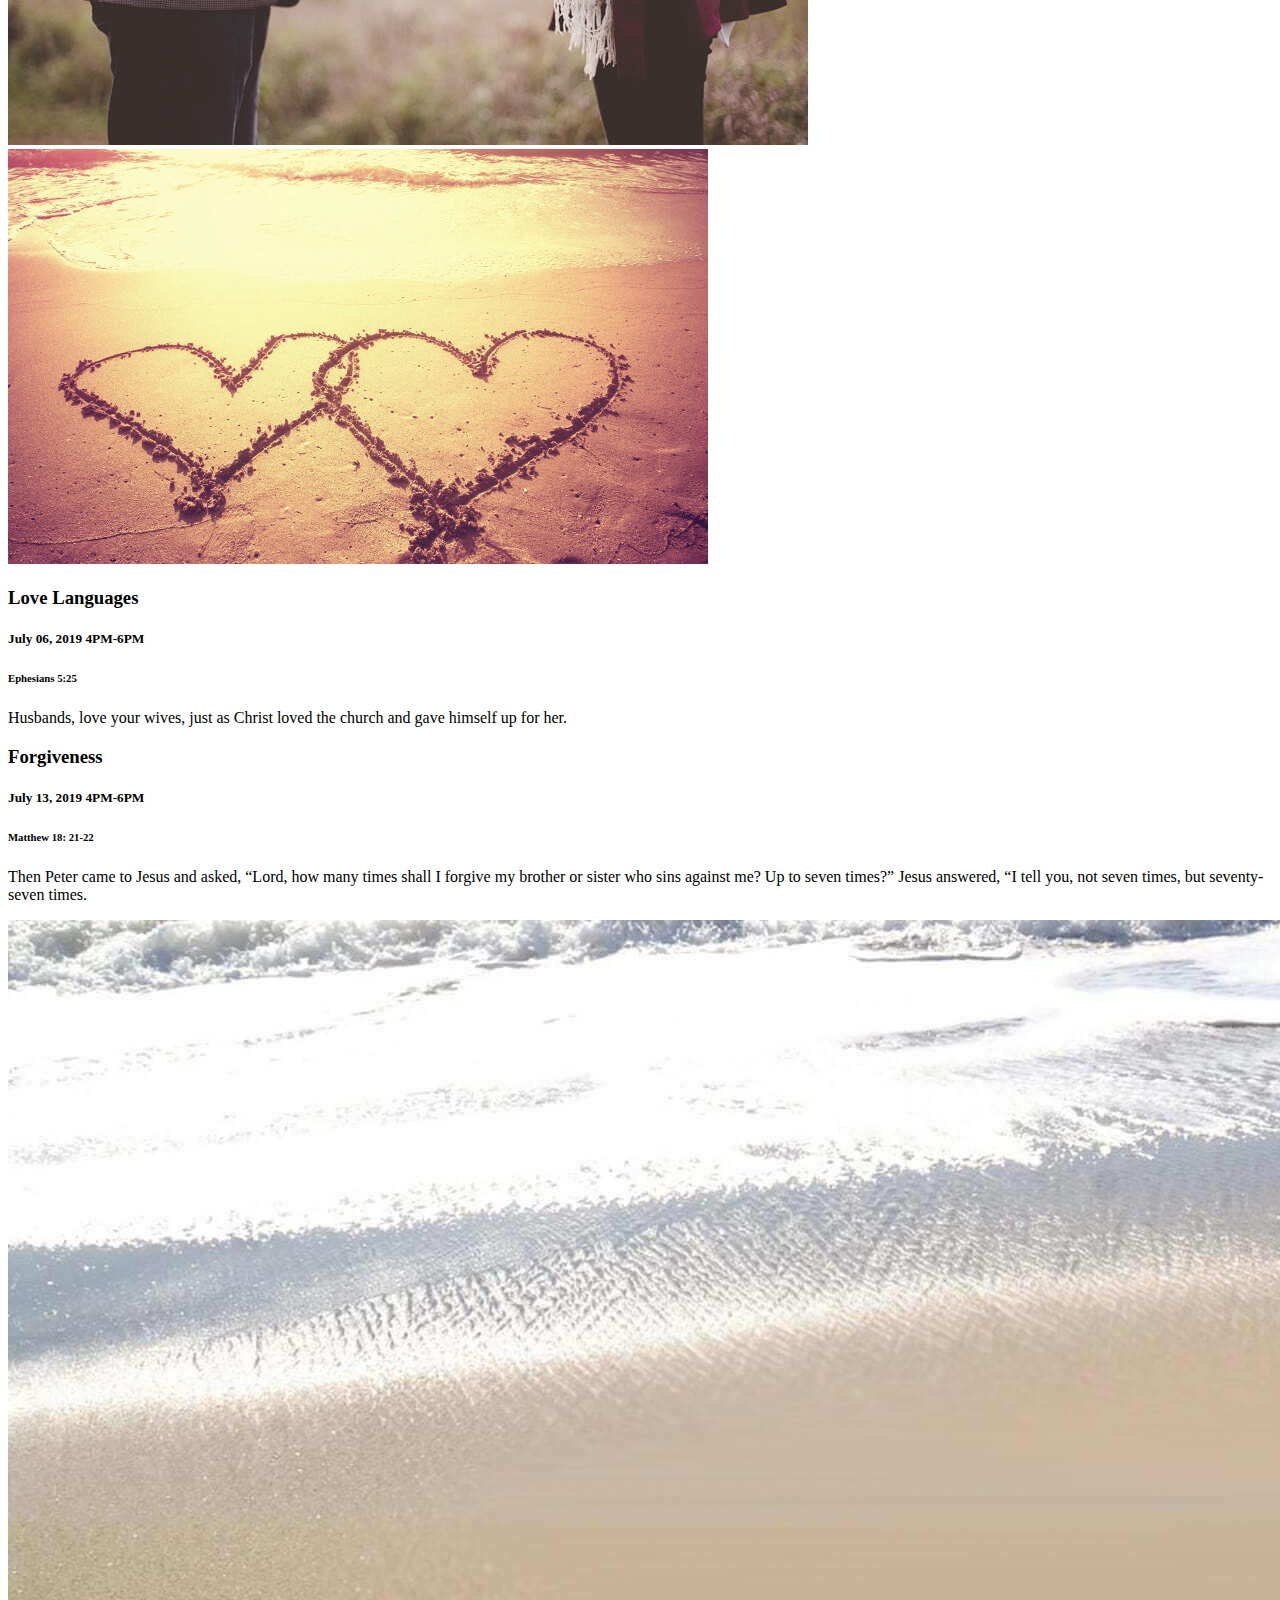
==== commit 218cad1e: "optimized pics" ====
--- a/index.html
+++ b/index.html
@@ -1,7 +1,6 @@
 <!DOCTYPE html>
 <html lang="en">
    
-<!-- Mirrored from ingridkuhn.com/themes/liebe_html/ by HTTrack Website Copier/3.x [XR&CO'2014], Tue, 18 Jun 2019 01:40:14 GMT -->
 <head>
       <meta charset="utf-8">
       <!--[if IE]>
@@ -30,28 +29,19 @@
       <link rel="stylesheet" href="css/plugins.css">
       <!-- Color Style CSS -->
       <link href="styles/lavender.css" rel="stylesheet">
-      <!-- Favicons-->
-      <link rel="apple-touch-icon" sizes="72x72" href="../../../www.ingridkuhn.com/apple-icon-72x72.html">
-      <link rel="apple-touch-icon" sizes="114x114" href="../../../www.ingridkuhn.com/apple-icon-114x114.html">
-      <link rel="shortcut icon" href="favicon.ico" type="image/x-icon">
       <!-- Switcher Only -->
       <link rel="stylesheet" id="switcher-css" type="text/css" href="switcher/css/switcher.css" media="all" />
       <!-- END Switcher Styles -->
-      <!-- Demo Examples (For Module #3) -->
-      <link rel="alternate stylesheet" type="text/css" href="styles/summer.css" title="summer" media="all" />
-      <link rel="alternate stylesheet" type="text/css" href="styles/serenity.css" title="serenity" media="all" />
-      <link rel="alternate stylesheet" type="text/css" href="styles/lavender.css" title="lavender" media="all" />
-      <!-- END Demo Examples -->
-   </head>
+</head>
    <body id="page-top" data-spy="scroll" data-target=".navbar-custom">
-     
       <!-- Preloader -->
       <div id="preloader">
          <div class="spinner">
             <div class="bounce1"></div>
          </div>
       </div>
-      <!-- Preloader ends    logo dc8eec --> 
+      <!-- Preloader ends --> 
+      <!-- navbar -->
       <nav class="navbar navbar-custom navbar-fixed-top">
          <div class="container">
             <!-- Brand and toggle get grouped for better mobile display  --> 
@@ -62,7 +52,7 @@
                <div class="navbar-brand navbar-brand-centered page-scroll">
                   <a href="#page-top">
                      <!-- logo  -->  
-                     <img src="img/logo.png" class="img-responsive" alt="">
+                     <img src="img/logo.png" class="img-responsive" alt="logo">
                   </a>
                </div>
                <!--/navbar-brand -->
@@ -74,20 +64,11 @@
                   <li class="active"><a href="#page-top">Home</a></li>
                   <li><a href="#about"> Our Speakers</a></li>
                   <li><a href="#story">Our Couples</a></li>
-                  
                </ul>
                <ul class="nav navbar-nav navbar-right page-scroll">
                   <li><a href="#attendants">Our Facilitators</a></li>
                   <li><a href="#event">The Events</a></li>
                   <li><a href="#rsvp">RSVP</a></li>
-                  <!-- <li class="dropdown">
-                     <a class="dropdown-toggle" data-toggle="dropdown" href="#">Pages<b class="caret"></b></a>
-                     <ul class="dropdown-menu">
-                        <li><a href="blog.html">Blog Home</a></li>
-                        <li><a href="blog-single.html">Blog Post</a></li>
-                        <li><a href="elements.html">Elements</a></li>
-                     </ul>
-                  </li> -->
                </ul>
             </div>
             <!-- /.navbar-collapse --> 
@@ -158,9 +139,7 @@
                   </div>
                   <!--/section heading -->
                   <h5 class="margin1">Please RSVP before 21th June 2019</h5>
-                  <p>
-                     Let us help you strengthen your relationship as a couple with these 6 SaturDates seminar only at CCF Salawag every 4pm-6pm.
-                  </p>
+                  <p>Let us help you strengthen your relationship as a couple with these 6 SaturDates seminar only at CCF Salawag every 4pm-6pm.</p>
                   <div class="margin1">
                      <!-- countdown tag -->
                      <span id="countdown"></span>
@@ -179,7 +158,7 @@
          <!-- /container -->
       </section>
       <!-- /section ends -->
-      <!-- section:speakers-->
+      <!-- section: Speakers-->
       <section id="about" class="watercolor">
          <!-- container -->
          <div class="container">
@@ -189,74 +168,43 @@
                <div class="hr"></div>
             </div>
             <!-- /section-heading-->
-            <!-- Bride Info -->
+            <!-- Pastor Info -->
             <div class="col-md-5 col-md-offset-1">
                <img src="img/Pastor.png" alt="" class="main-img img-responsive img-circle" />
                <h4 class="text-ornament">Ptr Ronnie</h4>
-               <!-- <h6 class="main-subheader">A Free-Spirited Woman</h6>
-               <p>
-                  Imperdiet interdum donec eget metus auguen unc vel
-               </p> -->
-            
             </div>
             <!-- /col-md-5 -->
-            <!-- Groom Info -->
+            <!-- Mary Ann Info -->
             <div class="col-md-5 res-margin">
                <img src="img/Maryann.png" alt="" class="main-img img-responsive img-circle" />
                <h4 class="text-ornament">Sis Mary ann</h4>
-               <!-- <h6 class="main-subheader">Hopeless Romantic</h6>
-               <p>
-                  Imperdiet interdum donec eget metus auguen unc vel
-               </p> -->
-            
             </div>
             <!-- /col-md-5 -->
-            <!-- Bride Info -->
+            <!-- Katz Info -->
             <div class="col-md-5 col-md-offset-1">
                <img src="img/Katz.png" alt="" class="main-img img-responsive img-circle" />
                <h4 class="text-ornament">Sis Katz</h4>
-               <!-- <h6 class="main-subheader">A Free-Spirited Woman</h6>
-               <p>
-                  Imperdiet interdum donec eget metus auguen unc vel
-               </p> -->
-            
             </div>
             <!-- /col-md-5 -->
-            <!-- Groom Info -->
+            <!-- Toffy Info -->
             <div class="col-md-5 res-margin">
                <img src="img/Toffy.png" alt="" class="main-img img-responsive img-circle" />
                <h4 class="text-ornament">Bro Toffy</h4>
-               <!-- <h6 class="main-subheader">Hopeless Romantic</h6>
-               <p>
-                  Imperdiet interdum donec eget metus auguen unc vel
-               </p> -->
-            
             </div>
             <!-- /col-md-5 -->
-            <!-- Bride Info -->
+            <!-- Chris Info -->
             <div class="col-md-5 col-md-offset-1">
                <img src="img/Chris.png" alt="" class="main-img img-responsive img-circle" />
                <h4 class="text-ornament">Bro Chris</h4>
-               <!-- <h6 class="main-subheader">A Free-Spirited Woman</h6>
-               <p>
-                  Imperdiet interdum donec eget metus auguen unc vel
-               </p> -->
-            
             </div>
             <!-- /col-md-5 -->
-            <!-- Groom Info -->
+            <!-- Menchie Info -->
             <div class="col-md-5 res-margin">
                <img src="img/Menchie.png" alt="" class="main-img img-responsive img-circle" />
                <h4 class="text-ornament">Sis Menchie</h4>
-               <!-- <h6 class="main-subheader">Hopeless Romantic</h6>
-               <p>
-                  Imperdiet interdum donec eget metus auguen unc vel
-               </p> -->
-            
             </div>
             <!-- /col-md-5 -->
          </div>
-         
          <!-- /container -->
       </section>
       <!-- /section ends -->
@@ -267,7 +215,7 @@
          <!-- illustration path in the color template CSS -->
       </div>
       <!-- /ornament4 -->
-      <!-- section:couples -->
+      <!-- section: Couples -->
       <section id="story">
          <div class="container">
             <div class="section-heading">
@@ -279,8 +227,7 @@
             <!-- Polaroids -->
             <div class="row">
                <ul id="story-carousel" class="polaroids owl-carousel margin1">
-                  
-                  <!-- image2 -->
+                  <!-- image1 -->
                   <li class="polaroid-item" data-0="transform:translatey(-0%);"
                      data-center="transform:translatey(0%);transform:rotate(8deg)">
                      <a href="img/polaroid2.jpg" data-gal="prettyPhoto[gallery]">
@@ -288,7 +235,7 @@
                         <span>Mr & Mrs Del Rosario</span>
                      </a>
                   </li>
-                  <!-- image1 -->
+                  <!-- image2 -->
                   <li class="polaroid-item" data-0="transform:translatey(0%);"
                      data-center="transform:translatey(0%);transform:rotate(-4deg)">
                      <a href="img/polaroid1.jpg" data-gal="prettyPhoto[gallery]">
@@ -296,23 +243,20 @@
                         <span>Mr & Mrs Moyo</span>
                      </a>
                   </li>
-                  
-                  <!-- image4 -->
+                  <!-- image3 -->
                   <li class="polaroid-item" data-0="transform:translatey(0%);"
                      data-center="transform:translatey(0%);transform:rotate(-12deg)">
                      <a href="img/polaroid7.jpg" data-gal="prettyPhoto[gallery]">
                         <img alt="" src="img/polaroid7.jpg" class="img-responsive"/>
                         <span>Mr & Mrs Belen</span>
-                        
                      </a>
                   </li>
-                  <!-- image3 -->
+                  <!-- image4 -->
                   <li class="polaroid-item" data-0="transform:translatey(0%);rotate:0;"
                      data-center="transform:translatey(0%); transform:rotate(-2deg)">
                      <a href="img/polaroid3.jpg" data-gal="prettyPhoto[gallery]">
                         <img alt="" src="img/polaroid3.jpg" class="img-responsive" />
                         <span>Mr & Mrs Bureros</span>
-                  
                      </a>
                   </li>
                   <!-- image5 -->
@@ -321,7 +265,6 @@
                      <a href="img/polaroid5.jpg" data-gal="prettyPhoto[gallery]">
                         <img alt="" src="img/polaroid5.jpg" class="img-responsive"/>
                         <span>Mr & Mrs Carlos</span>
-                       
                      </a>
                   </li>
                   <!-- /li polaroid --> 
@@ -333,7 +276,7 @@
          <!-- /container-->
       </section>
       <!-- /section ends -->
-      <!-- Section:facilitators -->
+      <!-- Section: Facilitators -->
       <section id="attendants" class="watercolor">
          <!-- parallax ornament -->
          <div class="ornament5 hidden-sm hidden-xs hidden-md" data-0="opacity:1;"
@@ -350,10 +293,6 @@
             <!-- /section-heading -->
             <!-- /col-md-3 -->
             <div class="col-md-12">
-               <!-- <ul class="nav nav-tabs">
-                  <li class="active"><a href="#bridemaids" data-toggle="tab">The Ladies</a></li>
-                  <li><a href="#groomsman" data-toggle="tab">The Gentlemen</a></li>
-               </ul> -->
                <!--/nav nav-tabs -->
                <div class="tabbable">
                   <div class="tab-content">
@@ -370,7 +309,6 @@
                                     <!-- Info -->
                                     <div class="info">
                                        <h5 class="name">Bro Bong</h5>
-                                       <!-- <h4 class="description">Best Friend</h4> -->
                                     </div>
                                     <!-- /info -->
                                  </div>
@@ -388,7 +326,6 @@
                                     <!-- Info -->
                                     <div class="info">
                                        <h5 class="name">Sis Ava</h5>
-                                       <!-- <h4 class="description">Sister</h4> -->
                                     </div>
                                     <!-- /info -->
                                  </div>
@@ -405,7 +342,6 @@
                                     <!-- Info -->
                                     <div class="info">
                                        <h5 class="name">Bro Joel</h5>
-                                       <!-- <h4 class="description">Cousin</h4> -->
                                     </div>
                                     <!-- /info -->
                                  </div>
@@ -423,7 +359,6 @@
                                     <!-- Info -->
                                     <div class="info">
                                        <h5 class="name">Sis Ems</h5>
-                                      
                                     </div>
                                     <!-- /info -->
                                  </div>
@@ -432,7 +367,7 @@
                               <!-- / member -->
                            </div>
                            <!--/ attendants-wrap -->
-                           <!-- attendants member 1 -->
+                           <!-- attendants member 5 -->
                            <div class="attendants-wrap col-md-12">
                               <div class="member text-center">
                                  <div class="wrap">
@@ -441,7 +376,6 @@
                                     <!-- Info -->
                                     <div class="info">
                                        <h5 class="name">Bro Allan</h5>
-                                       
                                     </div>
                                     <!-- /info -->
                                  </div>
@@ -450,7 +384,7 @@
                               <!-- / member -->
                            </div>
                            <!--/ attendants-wrap -->
-                           <!-- attendants member 1 -->
+                           <!-- attendants member 6 -->
                            <div class="attendants-wrap col-md-12">
                               <div class="member text-center">
                                  <div class="wrap">
@@ -459,7 +393,6 @@
                                     <!-- Info -->
                                     <div class="info">
                                        <h5 class="name">Sis Ylva</h5>
-                                       
                                     </div>
                                     <!-- /info -->
                                  </div>
@@ -468,15 +401,11 @@
                               <!-- / member -->
                            </div>
                            <!--/ attendants-wrap -->
-                        
                         </div>
                         <!-- /owl-carousel -->
                      </div>
                      <!--/ tab 1 ends -->
-                     
-                          
-                                
-                                       </div>
+                  </div>
                                        <!-- /wrap -->
                                     </div>
                                     <!-- / member -->
@@ -514,7 +443,6 @@
                <div class="col-md-6" data--100-start="transform:translatey(-60%);"
                   data-center-bottom="transform:translatey(20%);">
                   <!-- image -->
-                  
                   <img src="img/design.jpg" alt="" class="img-photo rotate1 img-responsive">
                </div>
                <!-- paper well -->
@@ -551,9 +479,8 @@
                <!-- /col-md-5 -->
             </div>
             <!-- /row-->       
-            
-            <div class="row">
-               <div class="col-md-6" data--100-start="transform:translatey(-60%);" data-center-bottom="transform:translatey(20%);">
+         <div class="row">
+         <div class="col-md-6" data--100-start="transform:translatey(-60%);" data-center-bottom="transform:translatey(20%);">
                   <!-- image -->
                   <img src="img/language.jpg" alt="" class="img-photo rotate1 img-responsive">
                </div>
@@ -577,7 +504,6 @@
                   <p class="alert">
                      Then Peter came to Jesus and asked, “Lord, how many times shall I forgive my brother or sister who sins against me? Up
                      to seven times?”
-                     
                      Jesus answered, “I tell you, not seven times, but seventy-seven times.
                   </p>
                </div>
@@ -589,7 +515,6 @@
                <!-- /col-md-5 -->
             </div>
             <!-- /row-->
-
             <div class="row">
                <div class="col-md-6" data--100-start="transform:translatey(-60%);" data-center-bottom="transform:translatey(20%);">
                   <!-- image -->
@@ -616,7 +541,6 @@
                   <p class="alert">
                      Start children off on the way they should go,
                      and even when they are old they will not turn from it.
-                     
                   </p>
                </div>
                <!-- /well -->
@@ -661,7 +585,6 @@
          <div class="col-md-7 col-centered" data-center-top="opacity: 1" data-center-bottom="opacity: 0">
             <blockquote>
                <h2>Helping Couples Grow Closer Together.</h2>
-              
             </blockquote>
          </div>
          <!-- /col-md-7-->
@@ -764,8 +687,6 @@
       <script src="js/plugins.js"></script>
       <!-- Prefix free CSS -->
       <script src="js/prefixfree.js"></script>
-      <!-- maps-->
-      <script src="js/map.js"></script>
       <!-- Bootstrap Select Tool (For Module #4) -->
       <script src="switcher/js/bootstrap-select.js"></script>
       <!-- UI jQuery (For Module #5 and #6) -->
@@ -773,6 +694,4 @@
       <!-- All Scripts & Plugins -->
       <script src="switcher/js/dmss.js"></script>	
    </body>
-
-<!-- Mirrored from ingridkuhn.com/themes/liebe_html/ by HTTrack Website Copier/3.x [XR&CO'2014], Tue, 18 Jun 2019 01:41:52 GMT -->
 </html>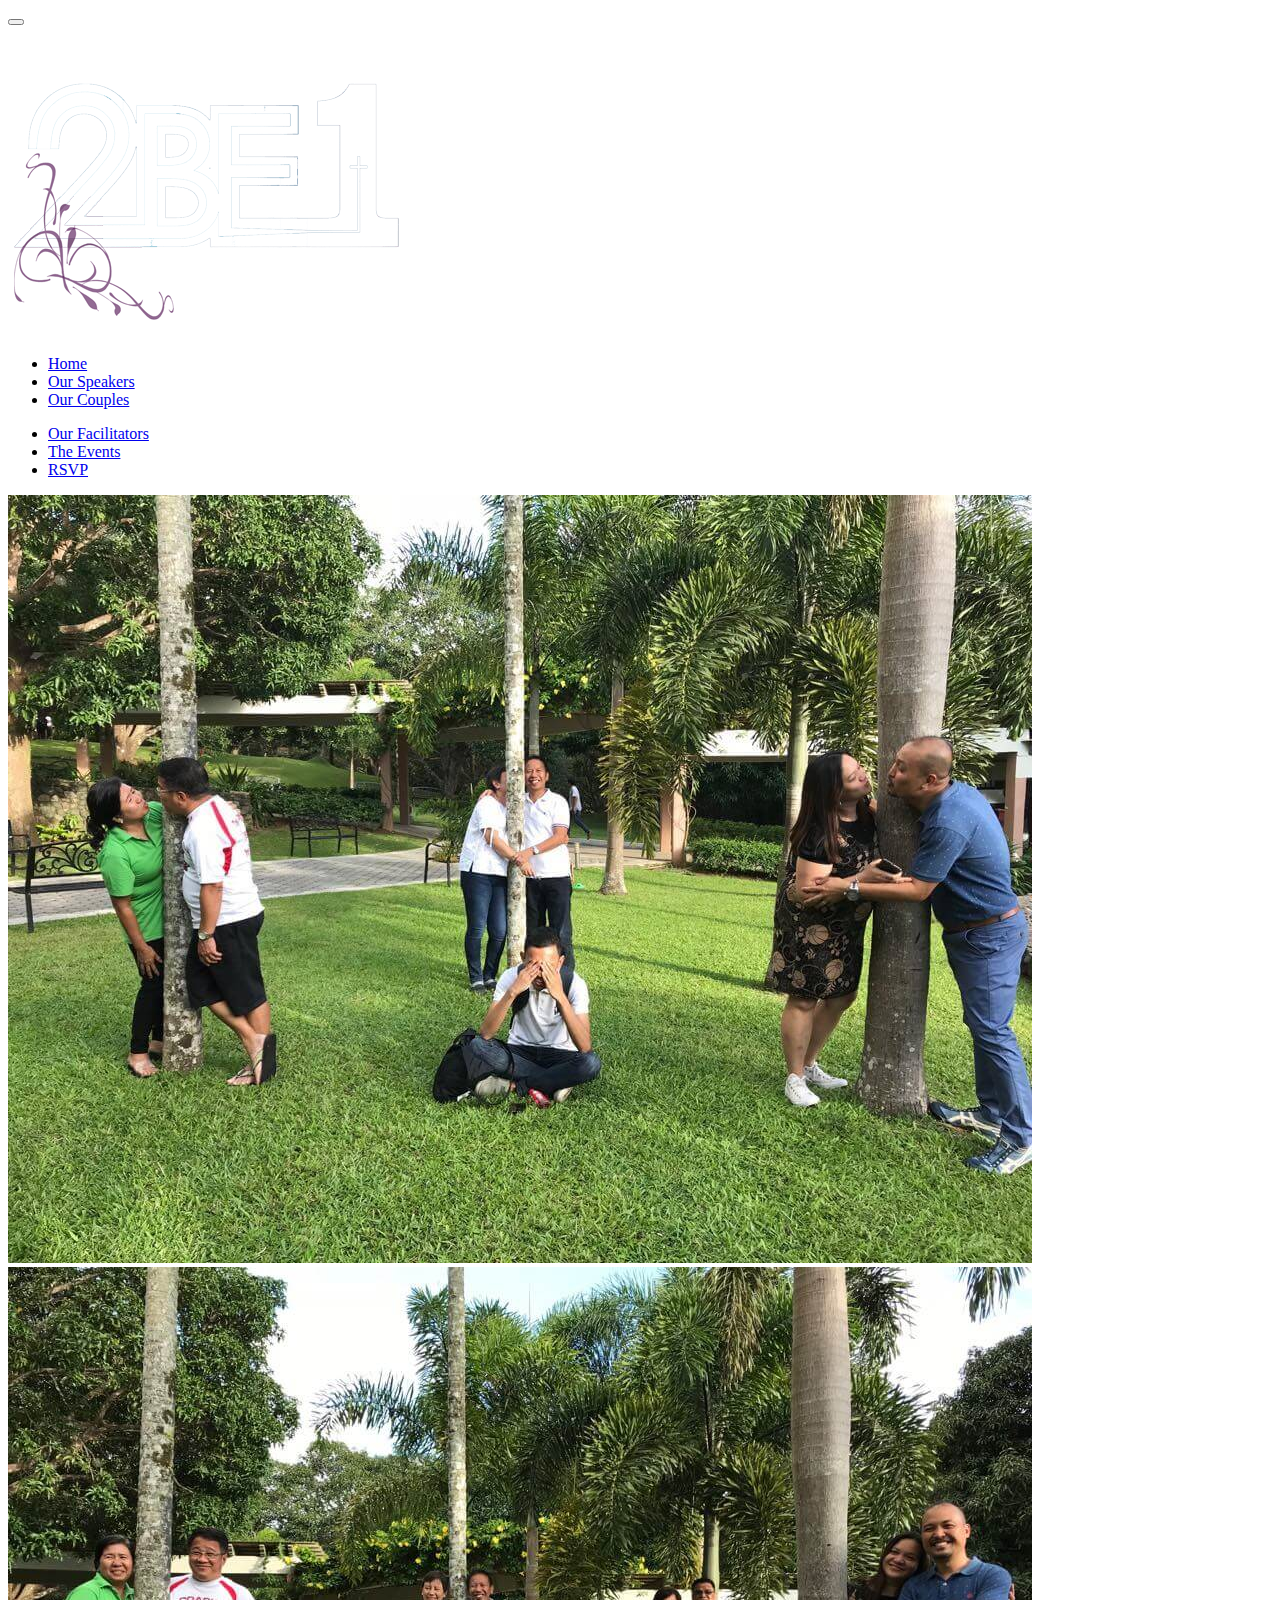
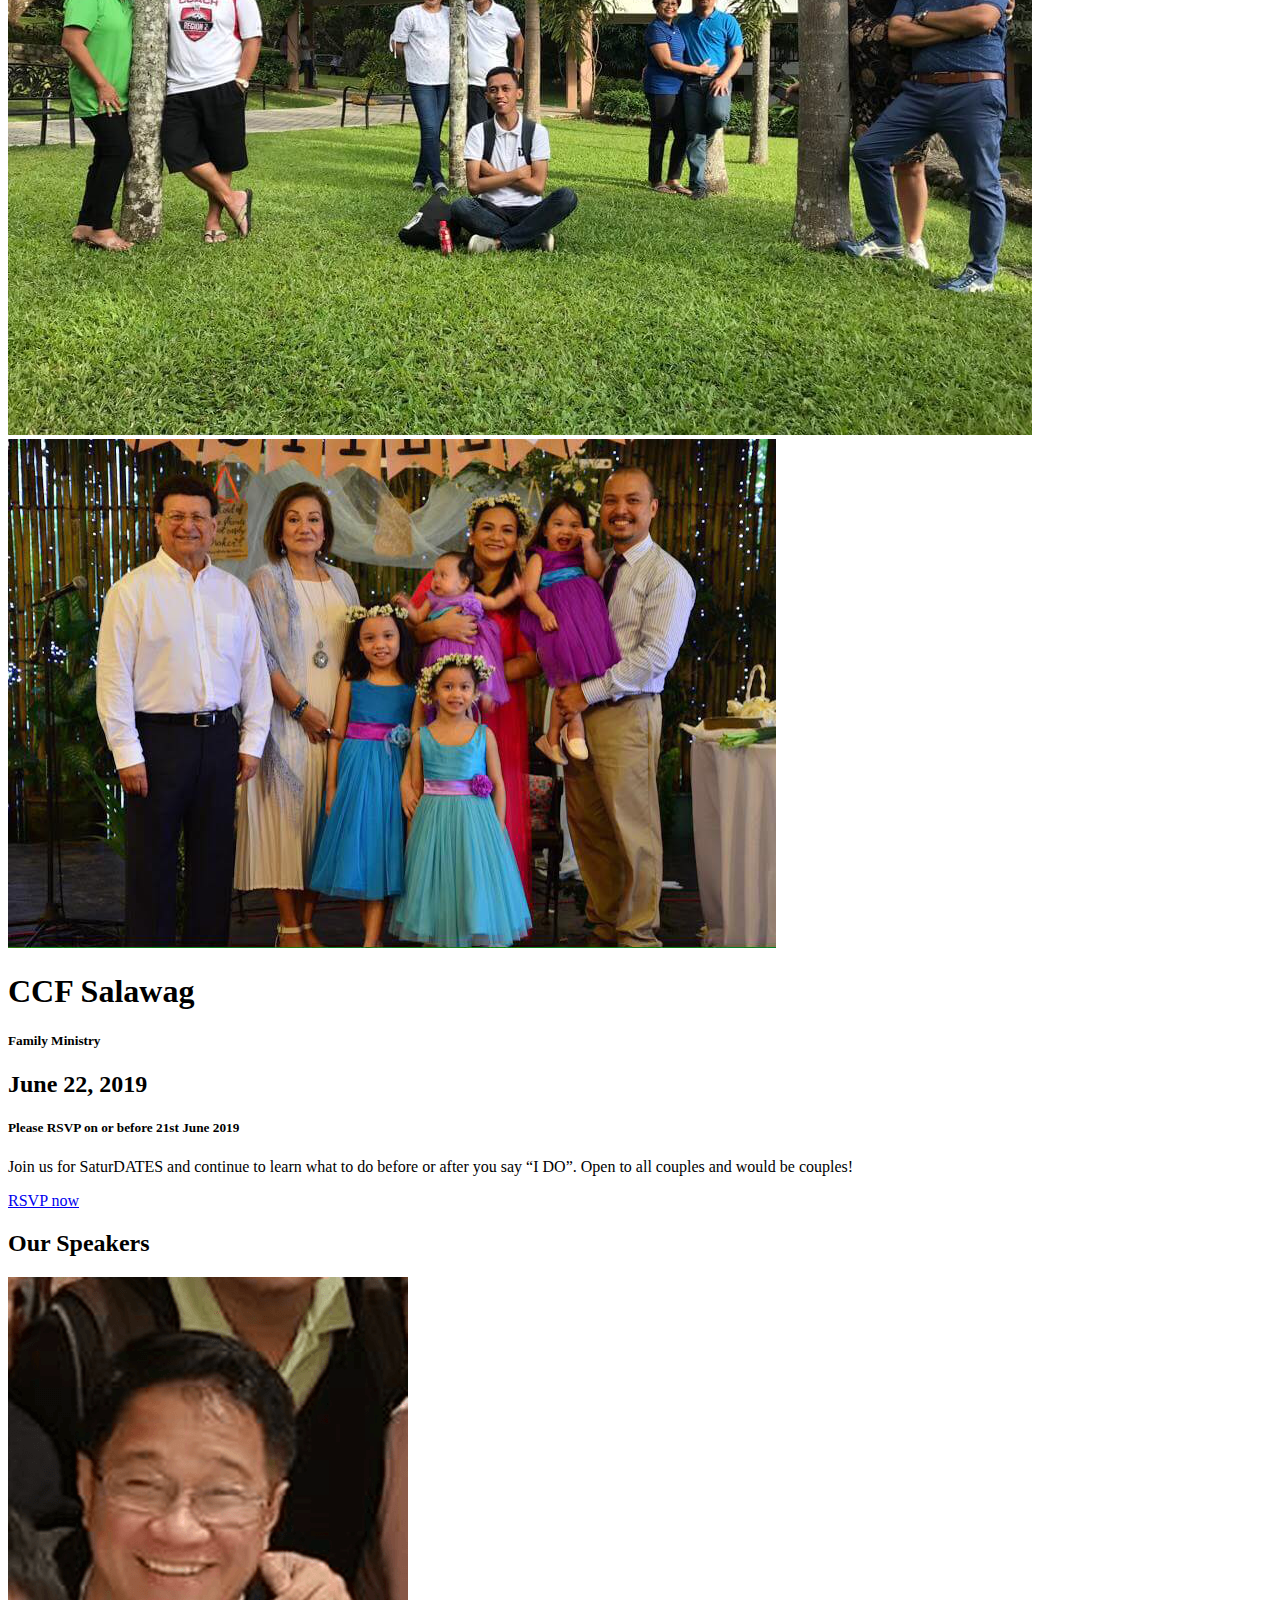
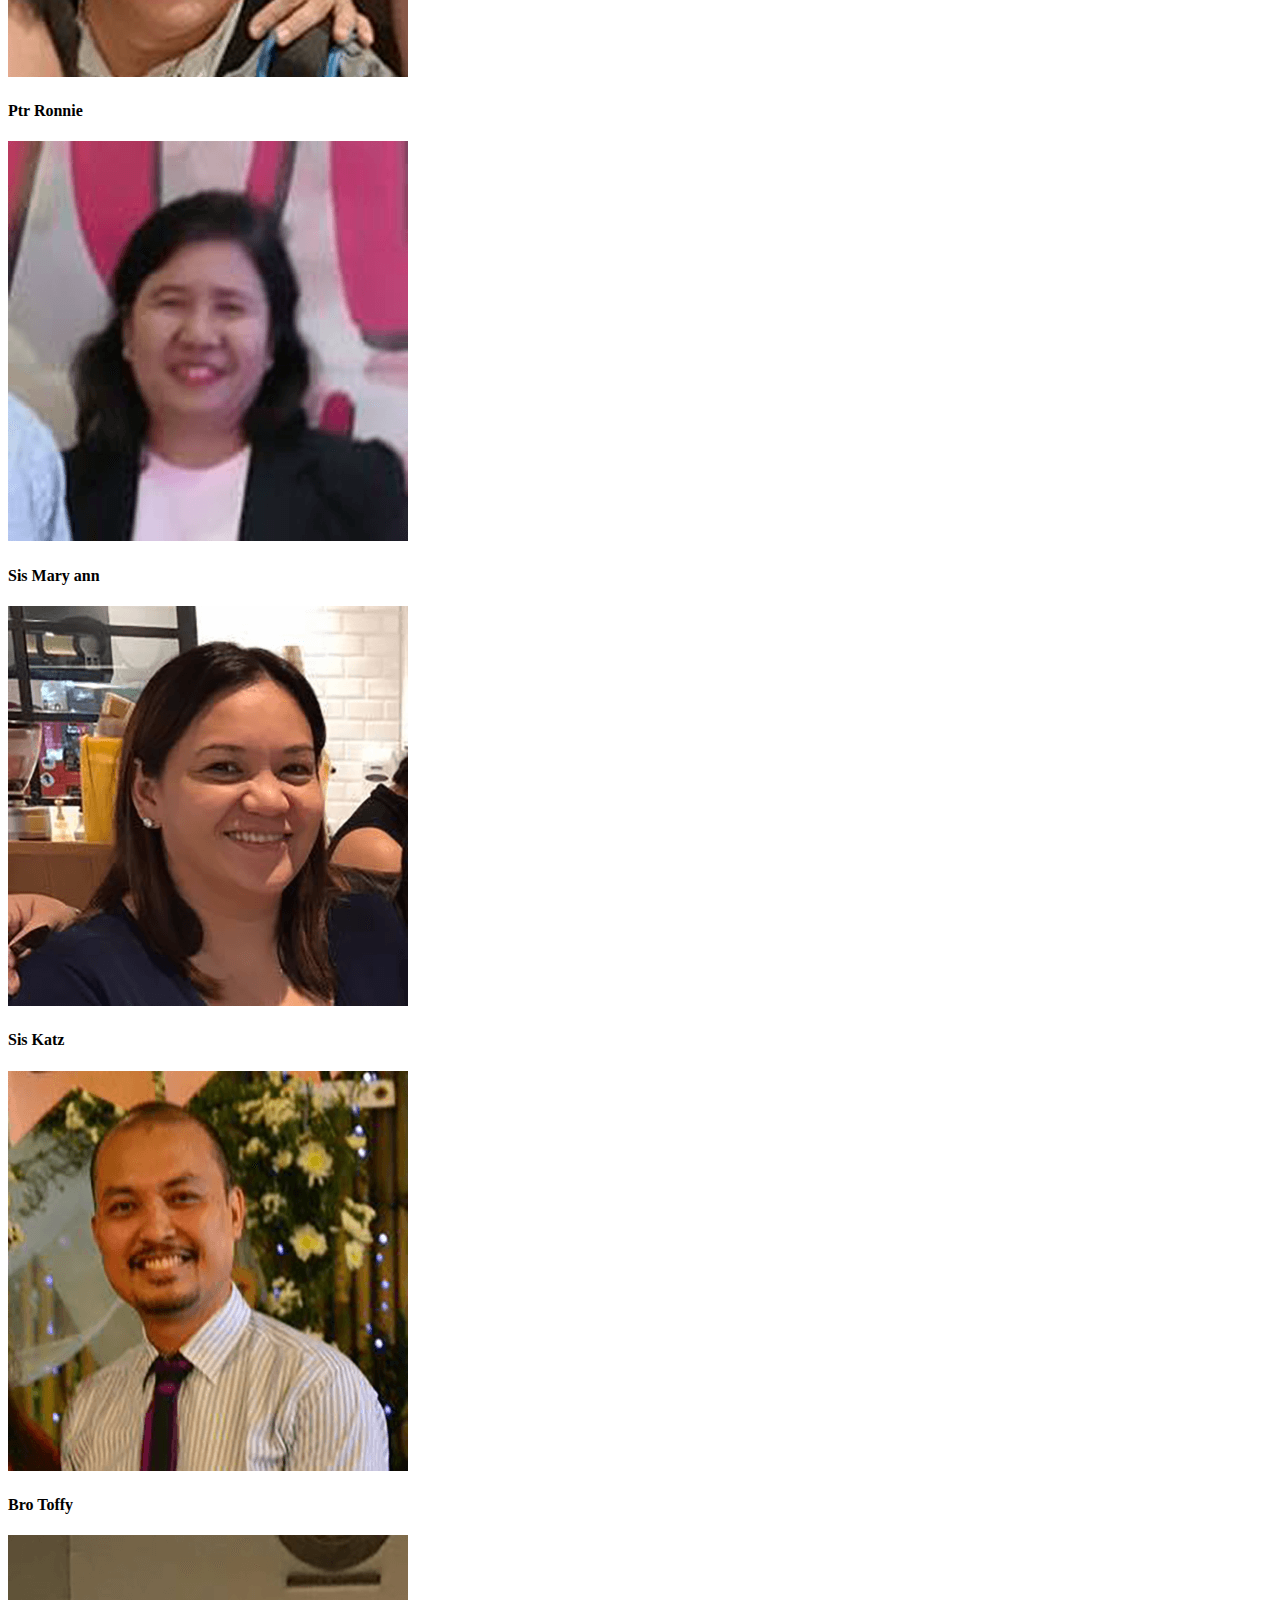
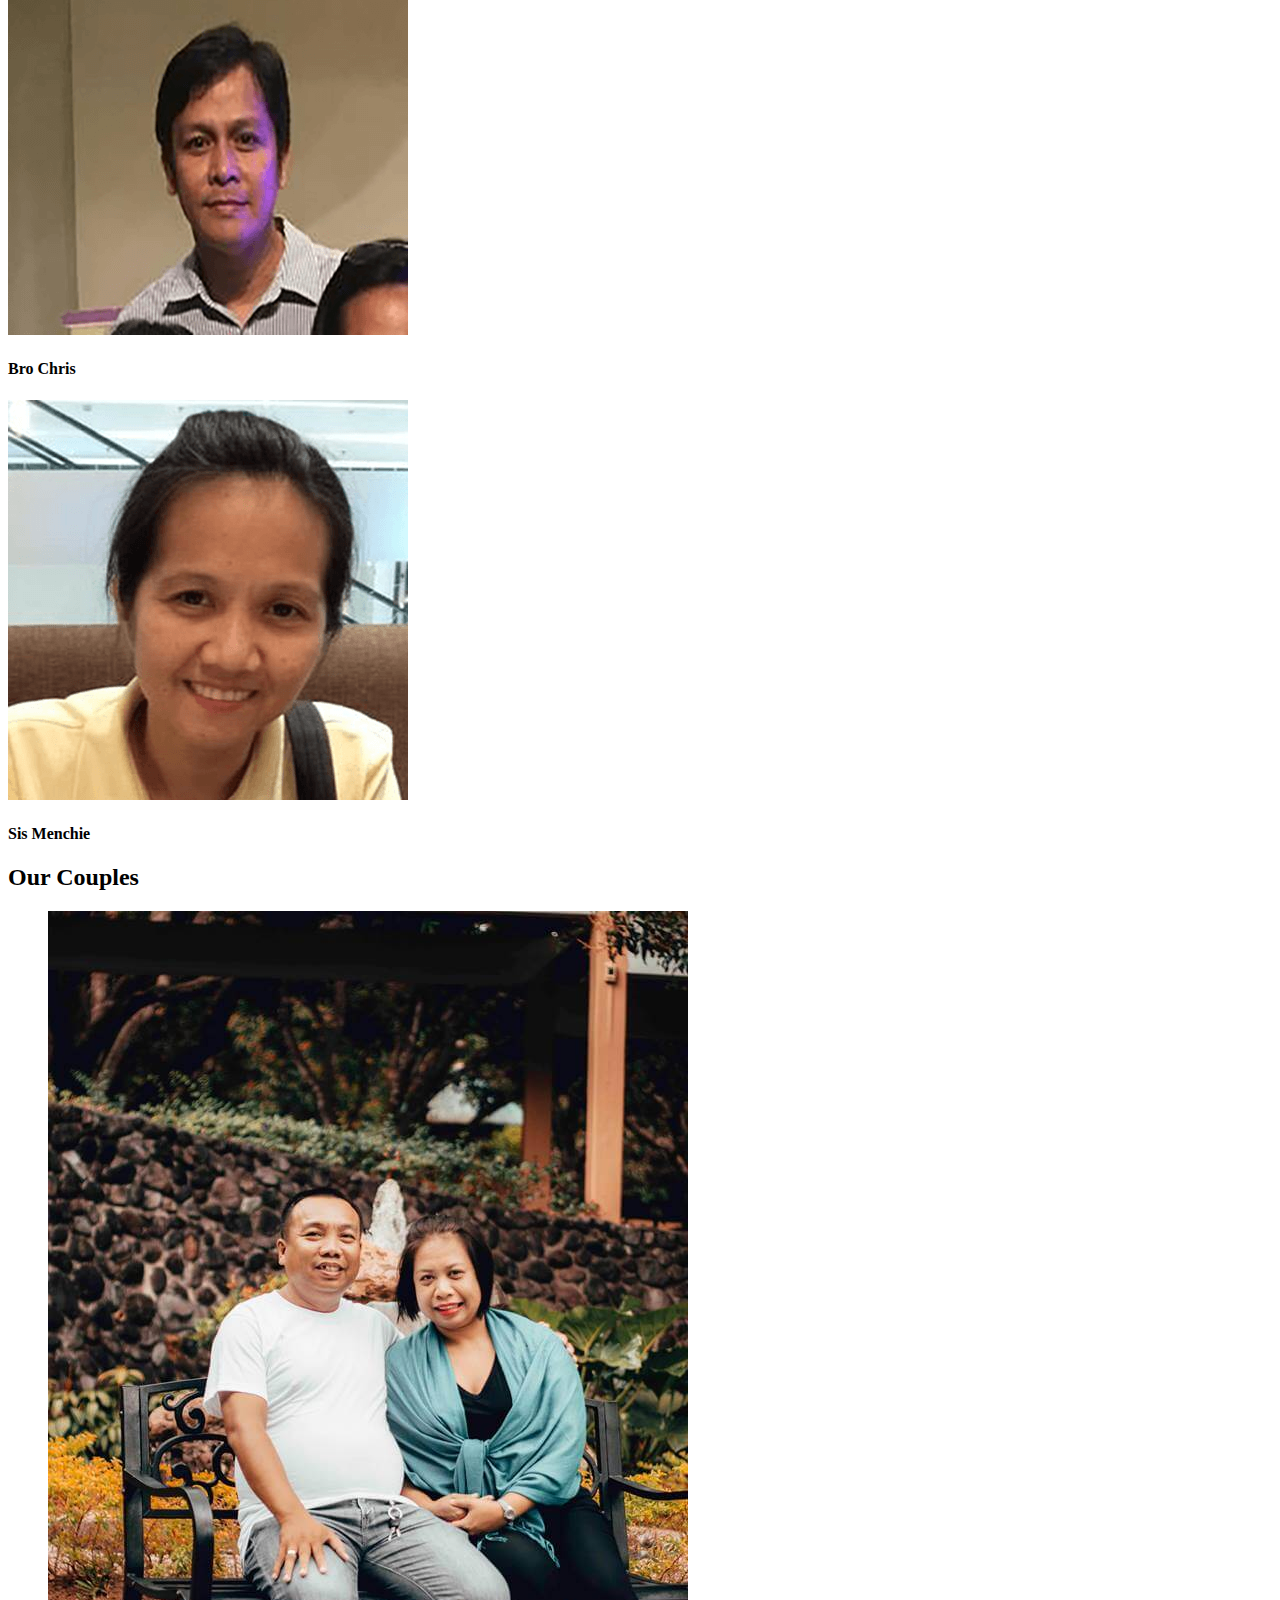
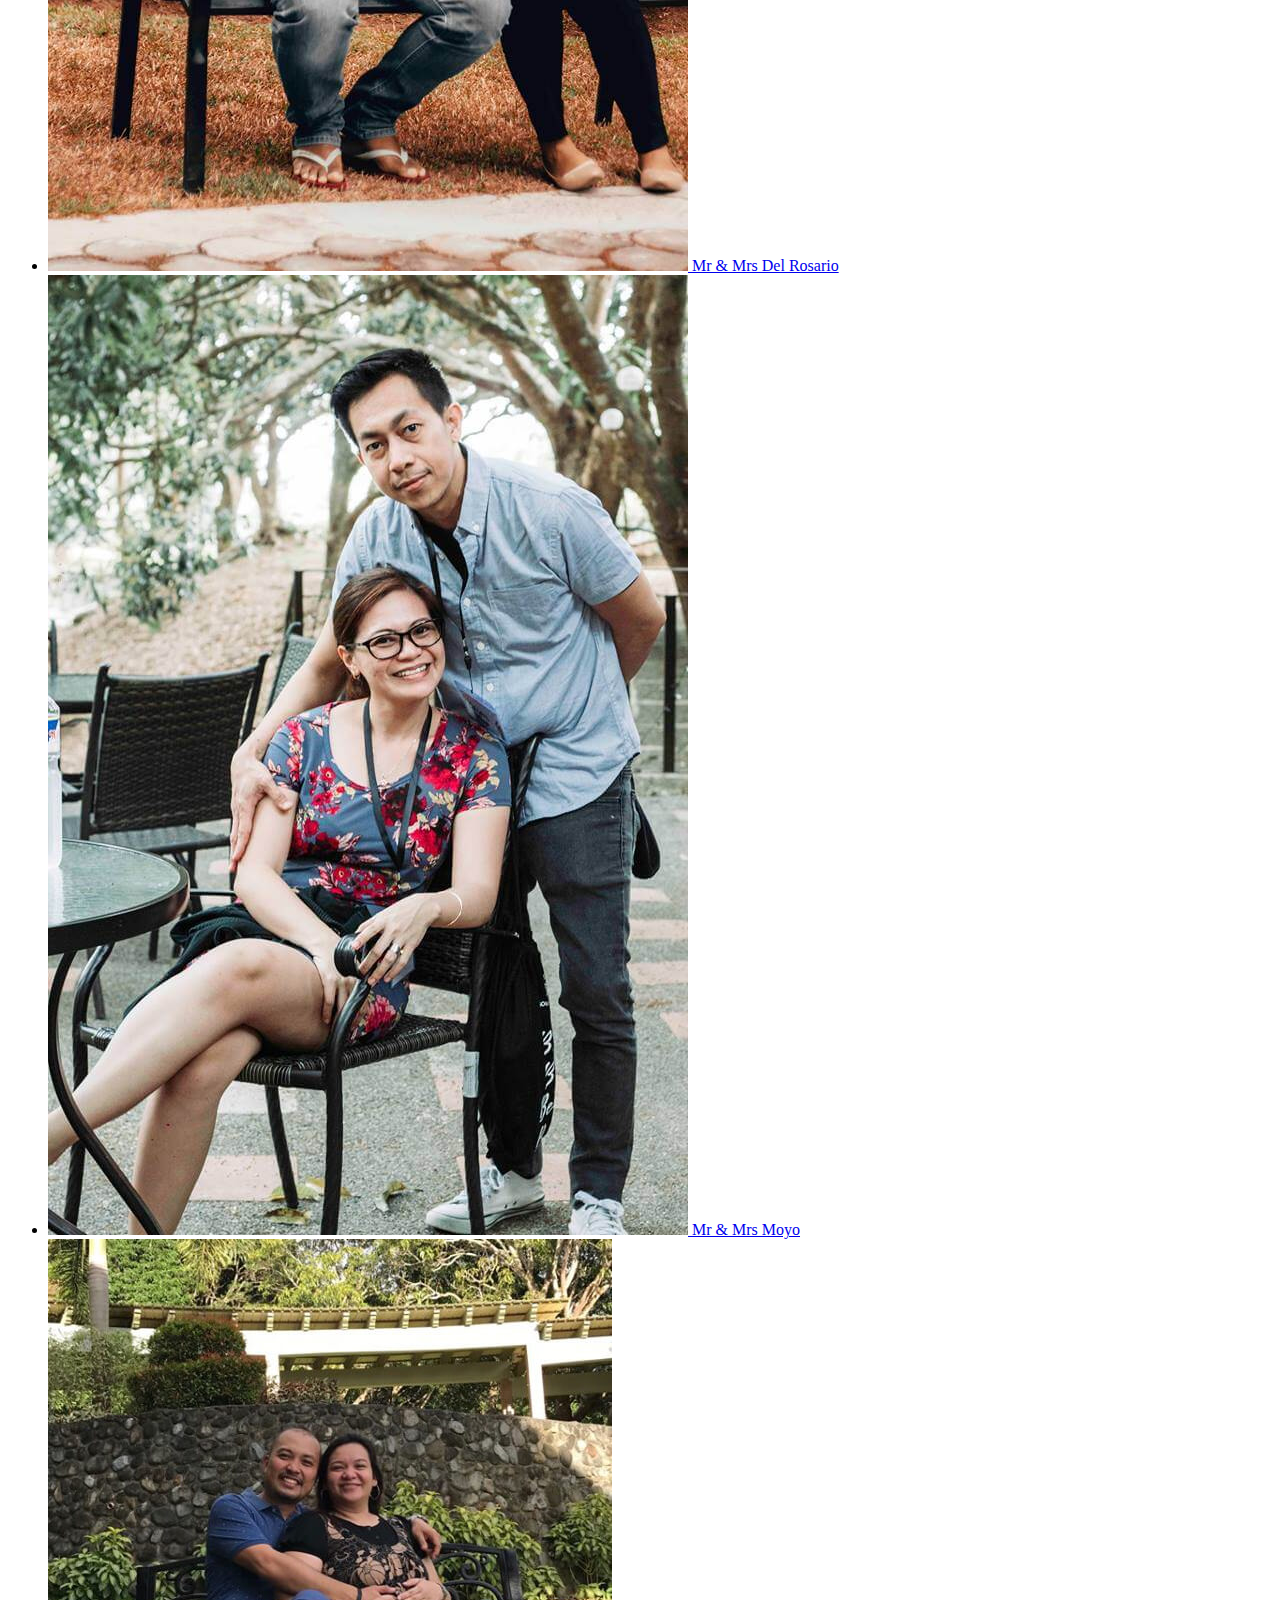
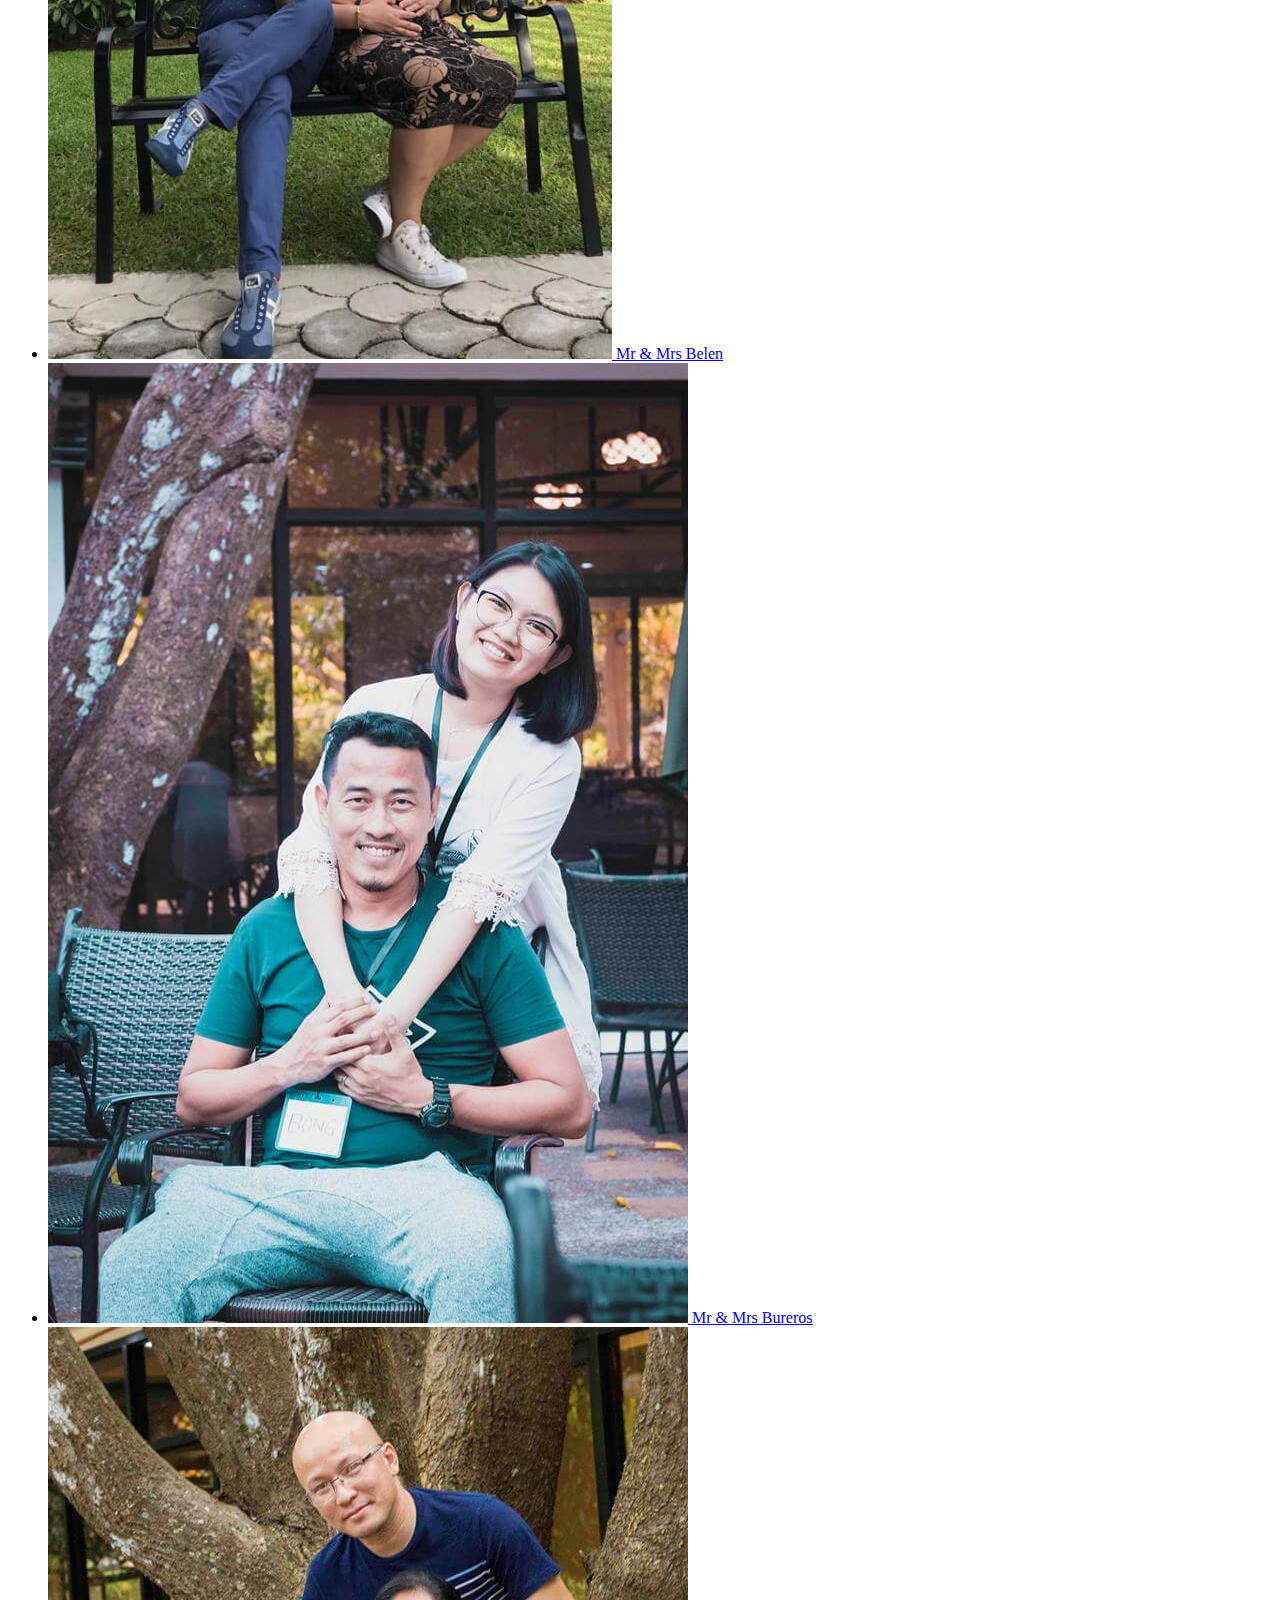
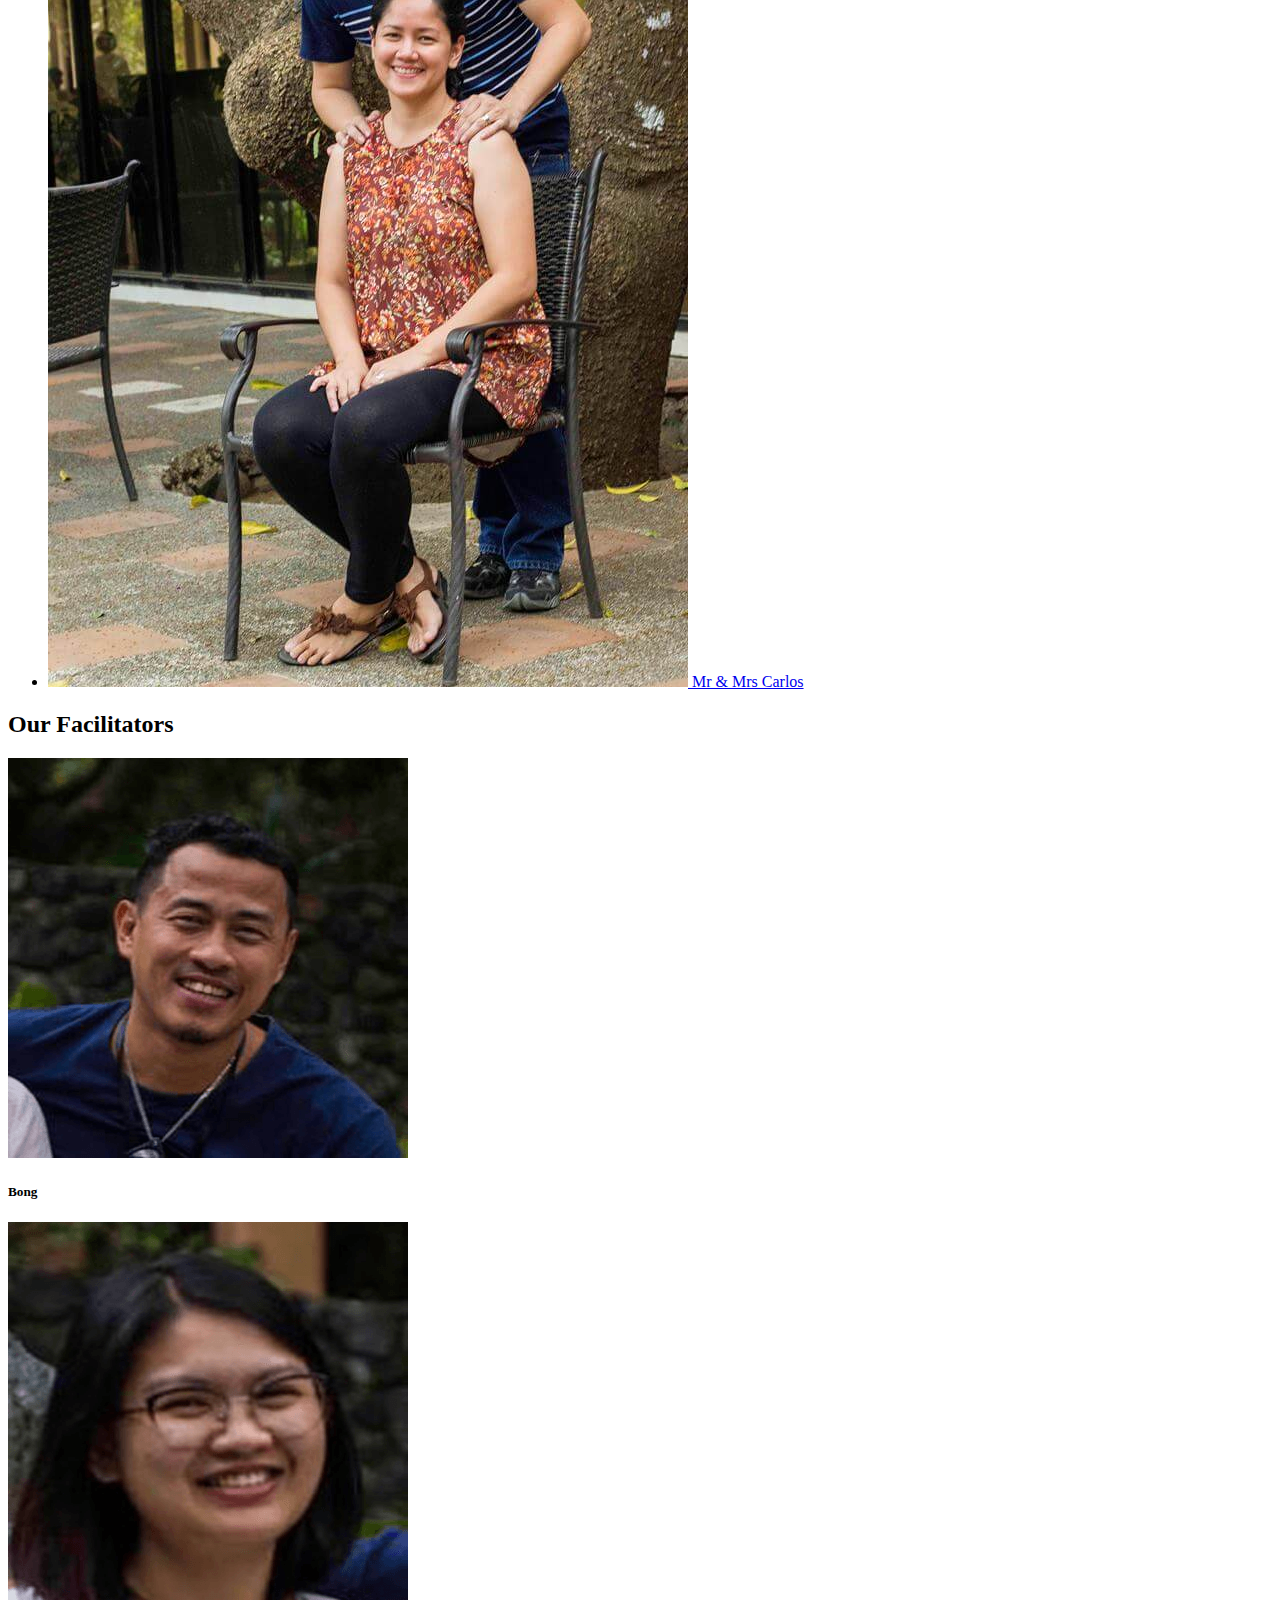
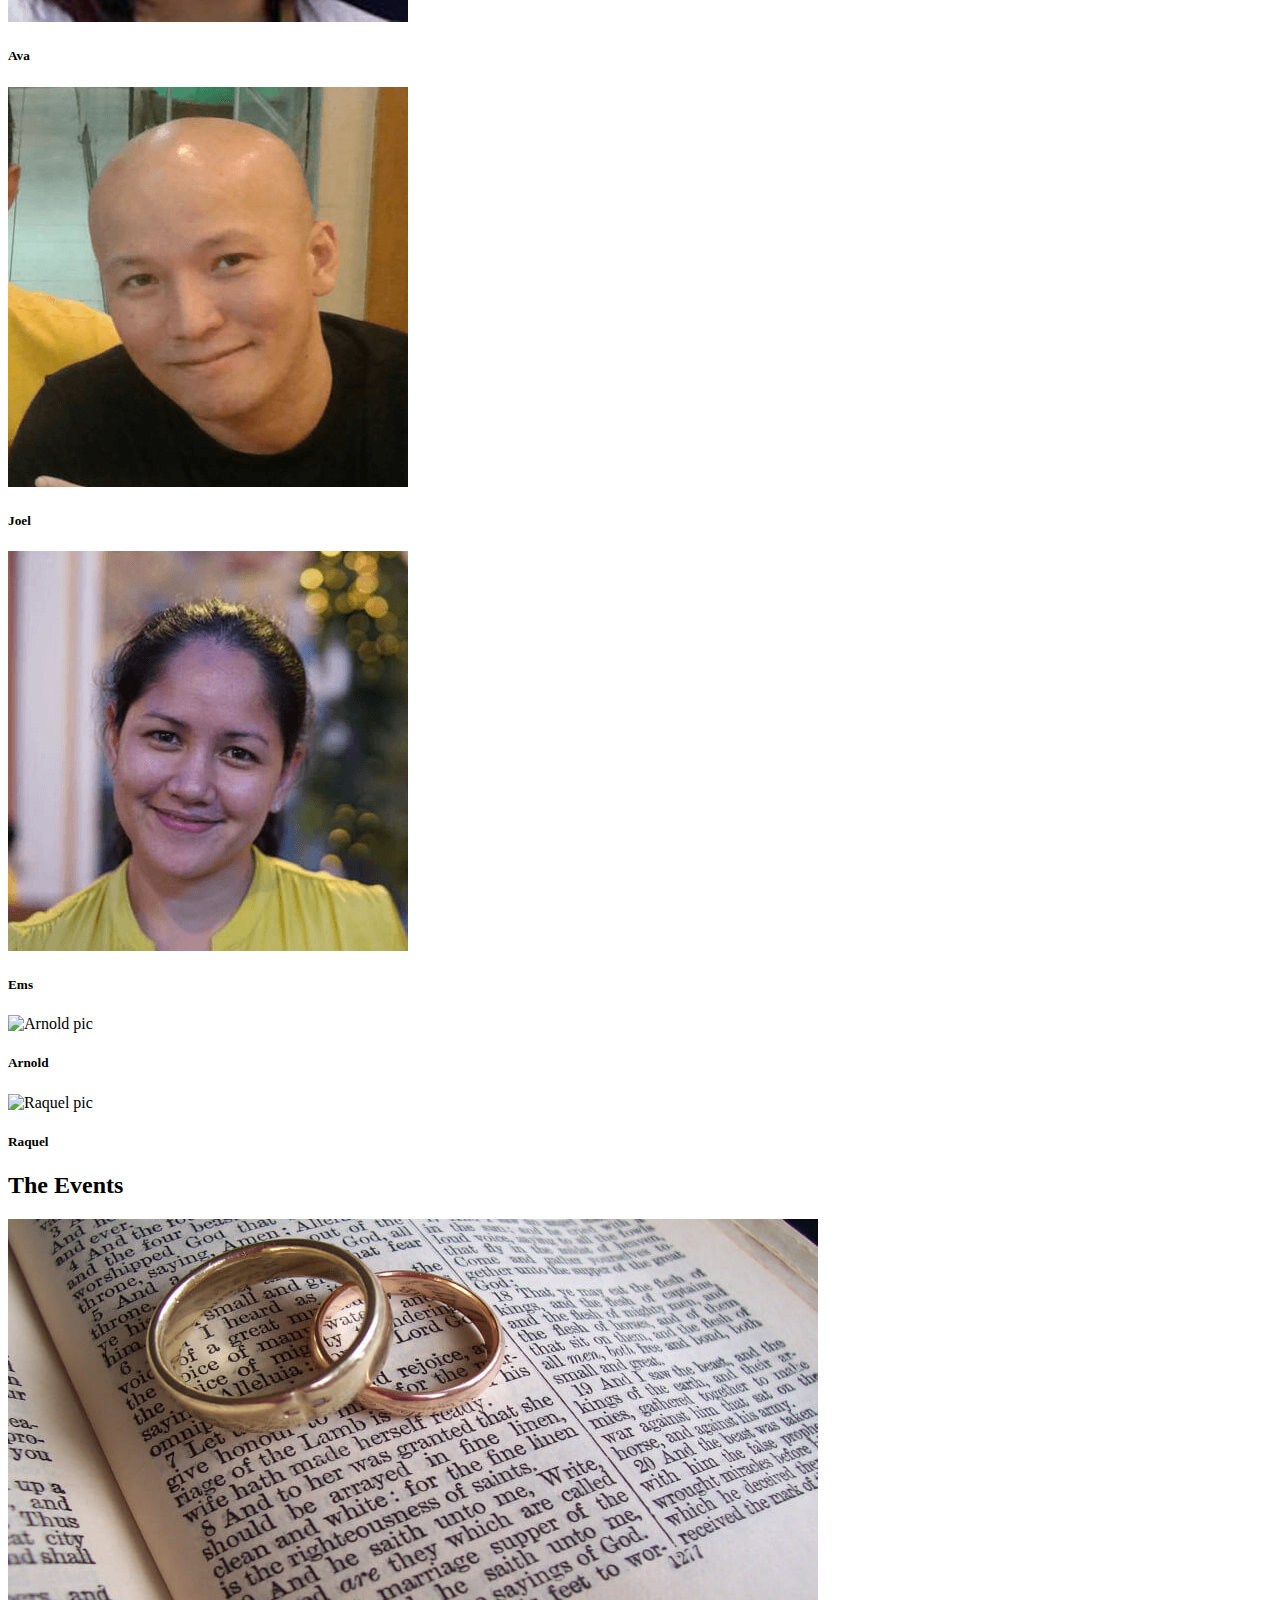
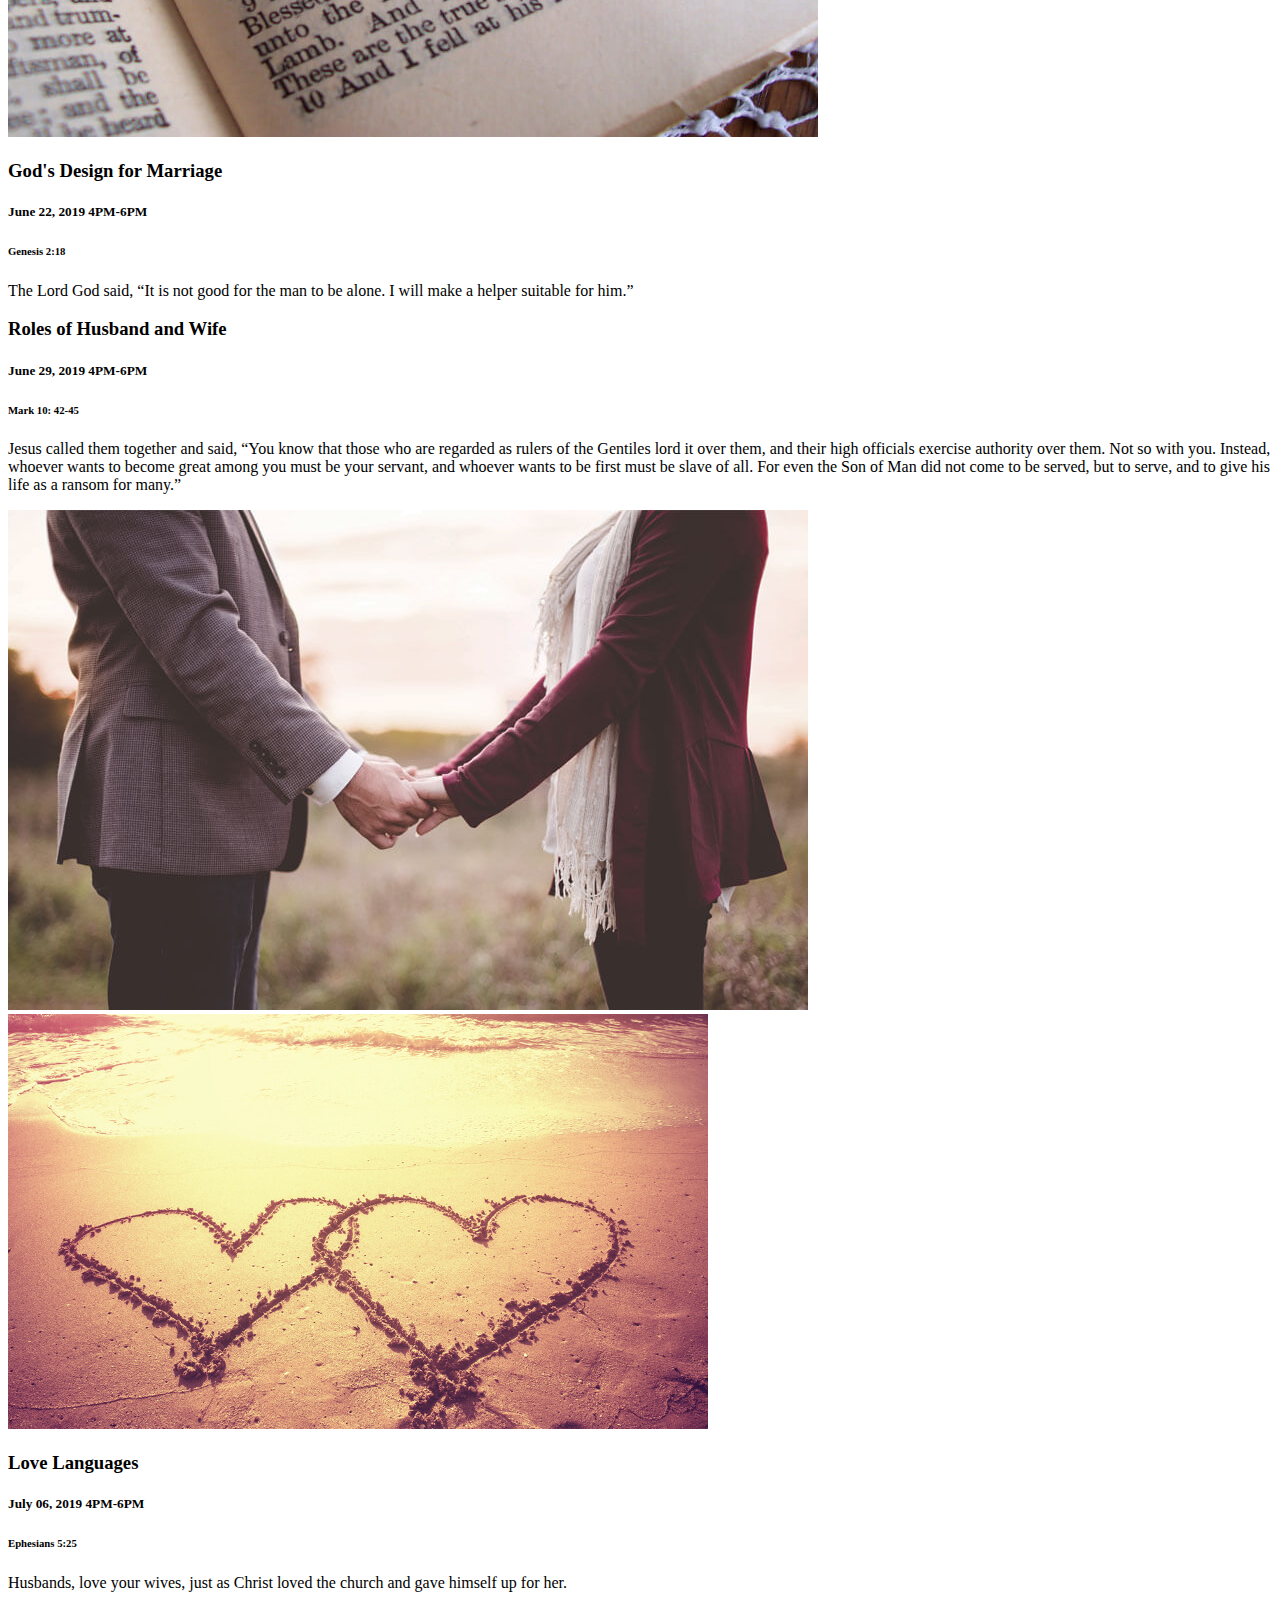
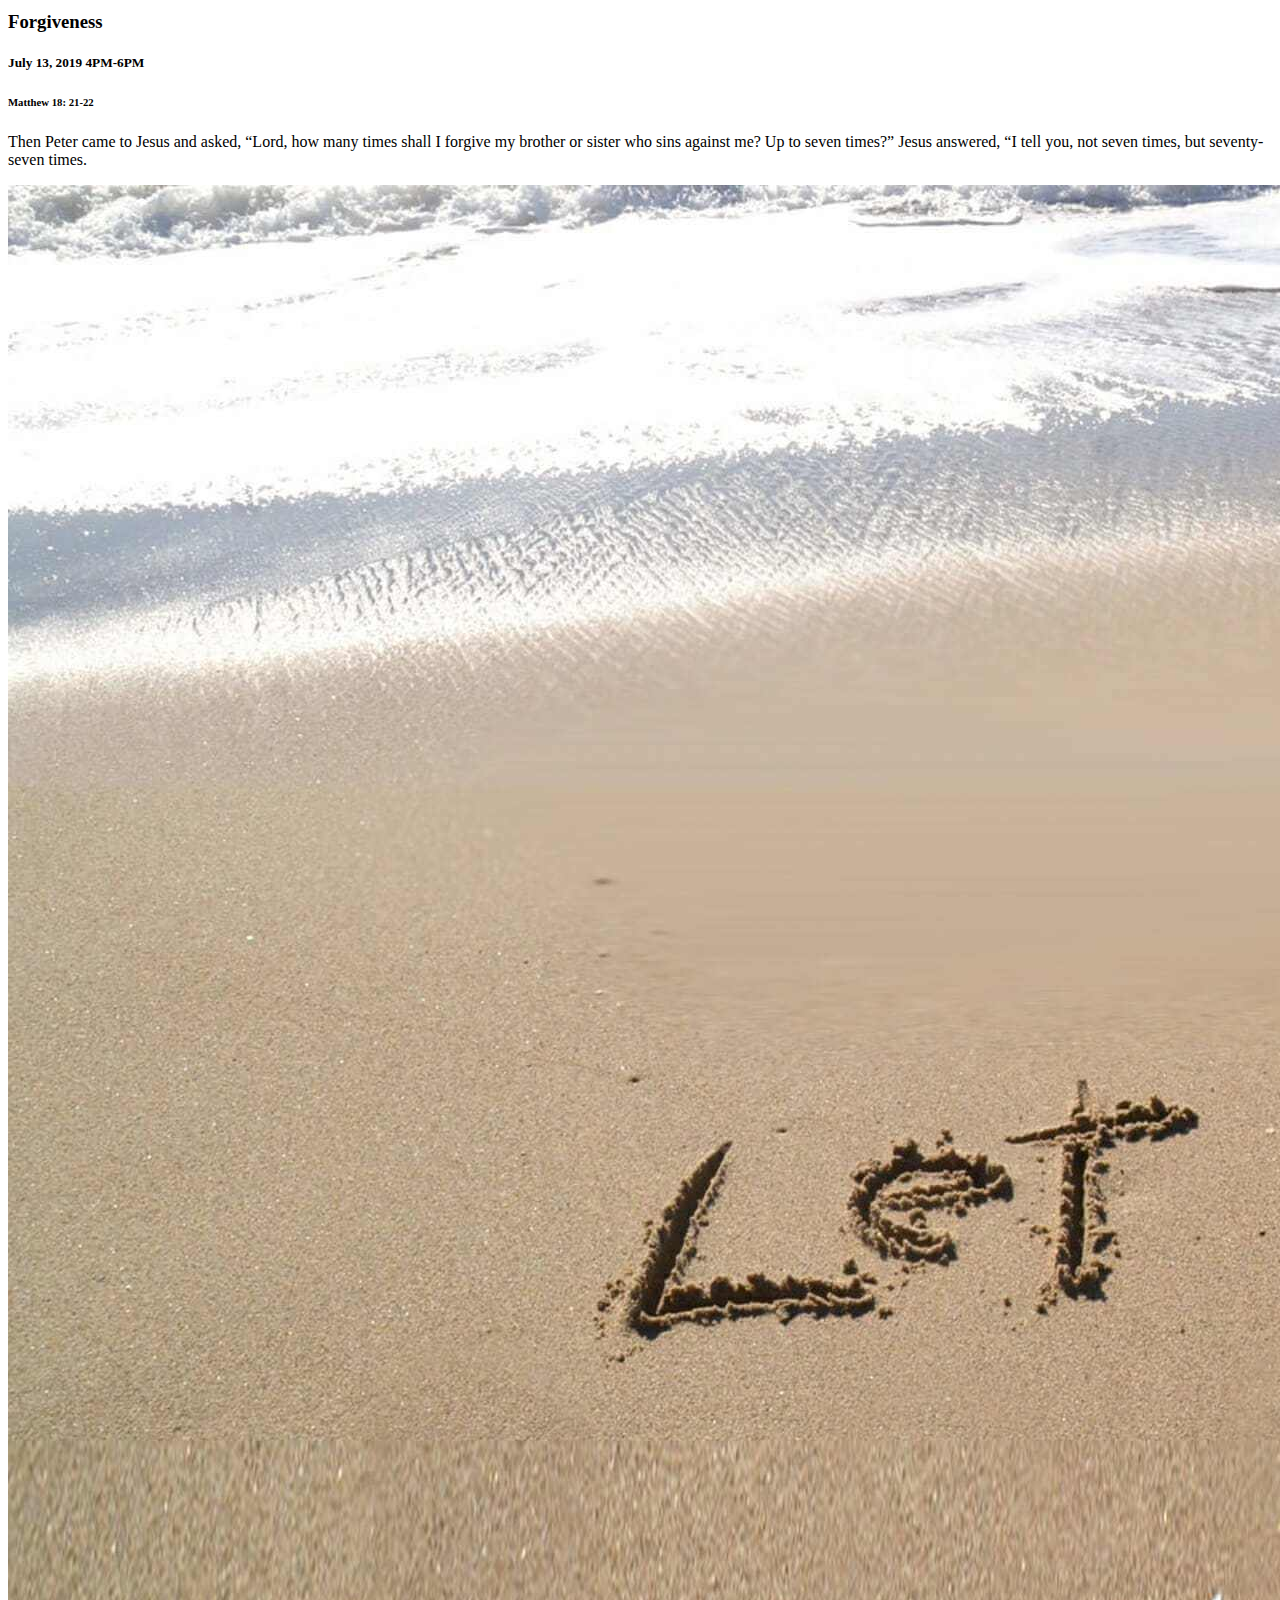
==== commit 545d5619: "change main pic" ====
--- a/index.html
+++ b/index.html
@@ -101,7 +101,7 @@
             data-100="margin-top:0px;transform: rotate(4deg);"
             data-center-center="margin-top:50px;transform: rotate(-10deg);">
             <!-- image-->
-            <img src="img/headercouplemain.png" alt="" class="img-photo img-responsive">
+            <img src="img/headercouplemain1.png" alt="" class="img-photo img-responsive">
          </div>
          <!--/main picture-->
          <div class="intro-heading col-md-12 text-center" data-0="opacity:1;"
@@ -138,8 +138,9 @@
                      <div class="hr"></div>
                   </div>
                   <!--/section heading -->
-                  <h5 class="margin1">Please RSVP before 21th June 2019</h5>
-                  <p>Let us help you strengthen your relationship as a couple with these 6 SaturDates seminar only at CCF Salawag every 4pm-6pm.</p>
+                  <h5 class="margin1">Please RSVP on or before 21st June 2019</h5>
+                  <p>Join us for SaturDATES and continue to learn what to do before or after you say “I DO”. Open to all couples and would be
+                  couples!</p>
                   <div class="margin1">
                      <!-- countdown tag -->
                      <span id="countdown"></span>
@@ -308,7 +309,7 @@
                                     <img src="img/Bong.png" alt="" class="img-circle img-responsive">
                                     <!-- Info -->
                                     <div class="info">
-                                       <h5 class="name">Bro Bong</h5>
+                                       <h5 class="name">Bong</h5>
                                     </div>
                                     <!-- /info -->
                                  </div>
@@ -325,7 +326,7 @@
                                     <img src="img/Ava.png" alt="" class="img-circle img-responsive">
                                     <!-- Info -->
                                     <div class="info">
-                                       <h5 class="name">Sis Ava</h5>
+                                       <h5 class="name">Ava</h5>
                                     </div>
                                     <!-- /info -->
                                  </div>
@@ -341,7 +342,7 @@
                                     <img src="img/Joel.png" alt="" class="img-circle img-responsive">
                                     <!-- Info -->
                                     <div class="info">
-                                       <h5 class="name">Bro Joel</h5>
+                                       <h5 class="name">Joel</h5>
                                     </div>
                                     <!-- /info -->
                                  </div>
@@ -358,7 +359,7 @@
                                     <img src="img/Ems.png" alt="" class="img-circle img-responsive">
                                     <!-- Info -->
                                     <div class="info">
-                                       <h5 class="name">Sis Ems</h5>
+                                       <h5 class="name">Ems</h5>
                                     </div>
                                     <!-- /info -->
                                  </div>
@@ -372,10 +373,10 @@
                               <div class="member text-center">
                                  <div class="wrap">
                                     <!-- image -->
-                                    <img src="img/Allan.png" alt="" class="img-circle img-responsive">
+                                    <img src="img/Arnold.png" alt="Arnold pic" class="img-circle img-responsive">
                                     <!-- Info -->
                                     <div class="info">
-                                       <h5 class="name">Bro Allan</h5>
+                                       <h5 class="name">Arnold</h5>
                                     </div>
                                     <!-- /info -->
                                  </div>
@@ -389,10 +390,10 @@
                               <div class="member text-center">
                                  <div class="wrap">
                                     <!-- image -->
-                                    <img src="img/Ylva.png" alt="" class="img-circle img-responsive">
+                                    <img src="img/Raquel.png" alt="Raquel pic" class="img-circle img-responsive">
                                     <!-- Info -->
                                     <div class="info">
-                                       <h5 class="name">Sis Ylva</h5>
+                                       <h5 class="name">Raquel</h5>
                                     </div>
                                     <!-- /info -->
                                  </div>
@@ -570,8 +571,7 @@
                   <h6>4 PM - 6 PM</h6>
                   <h6>CCF Salawag</h6>
                   <hr>
-                  <p> Join us for SaturDATES and continue to learn what to do before or after you say “I DO”. 
-                  Open to all couples and would be couples!
+                  <p> 2BE1 happens in Salawag, Dasmarinas, Cavite @ 2nd Floor of EVY Building across Salawag Elementary School.
                   </p>
                </div>
             </div>
@@ -590,7 +590,6 @@
          <!-- /col-md-7-->
       </section>
       <!-- /section ends -->
-      
       <!-- Section: Gallery -->
       
       <!-- /Section ends -->
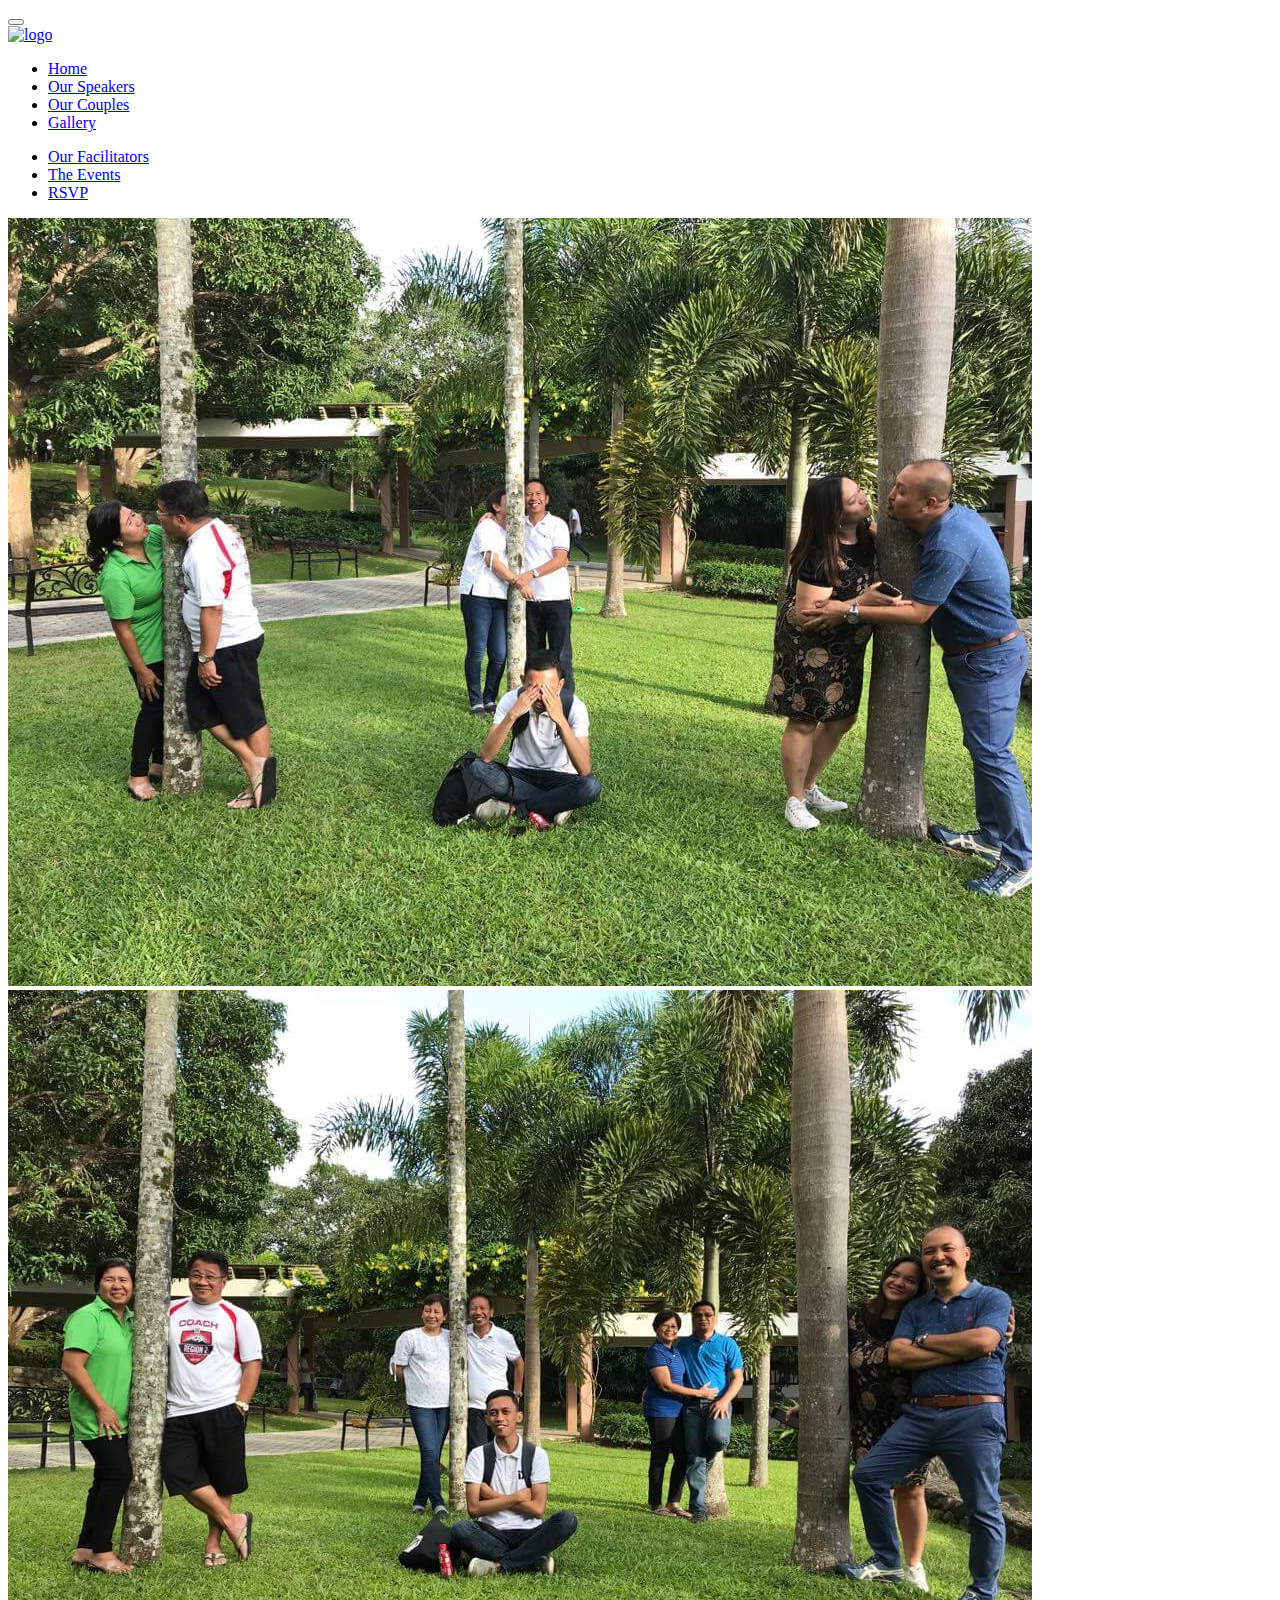
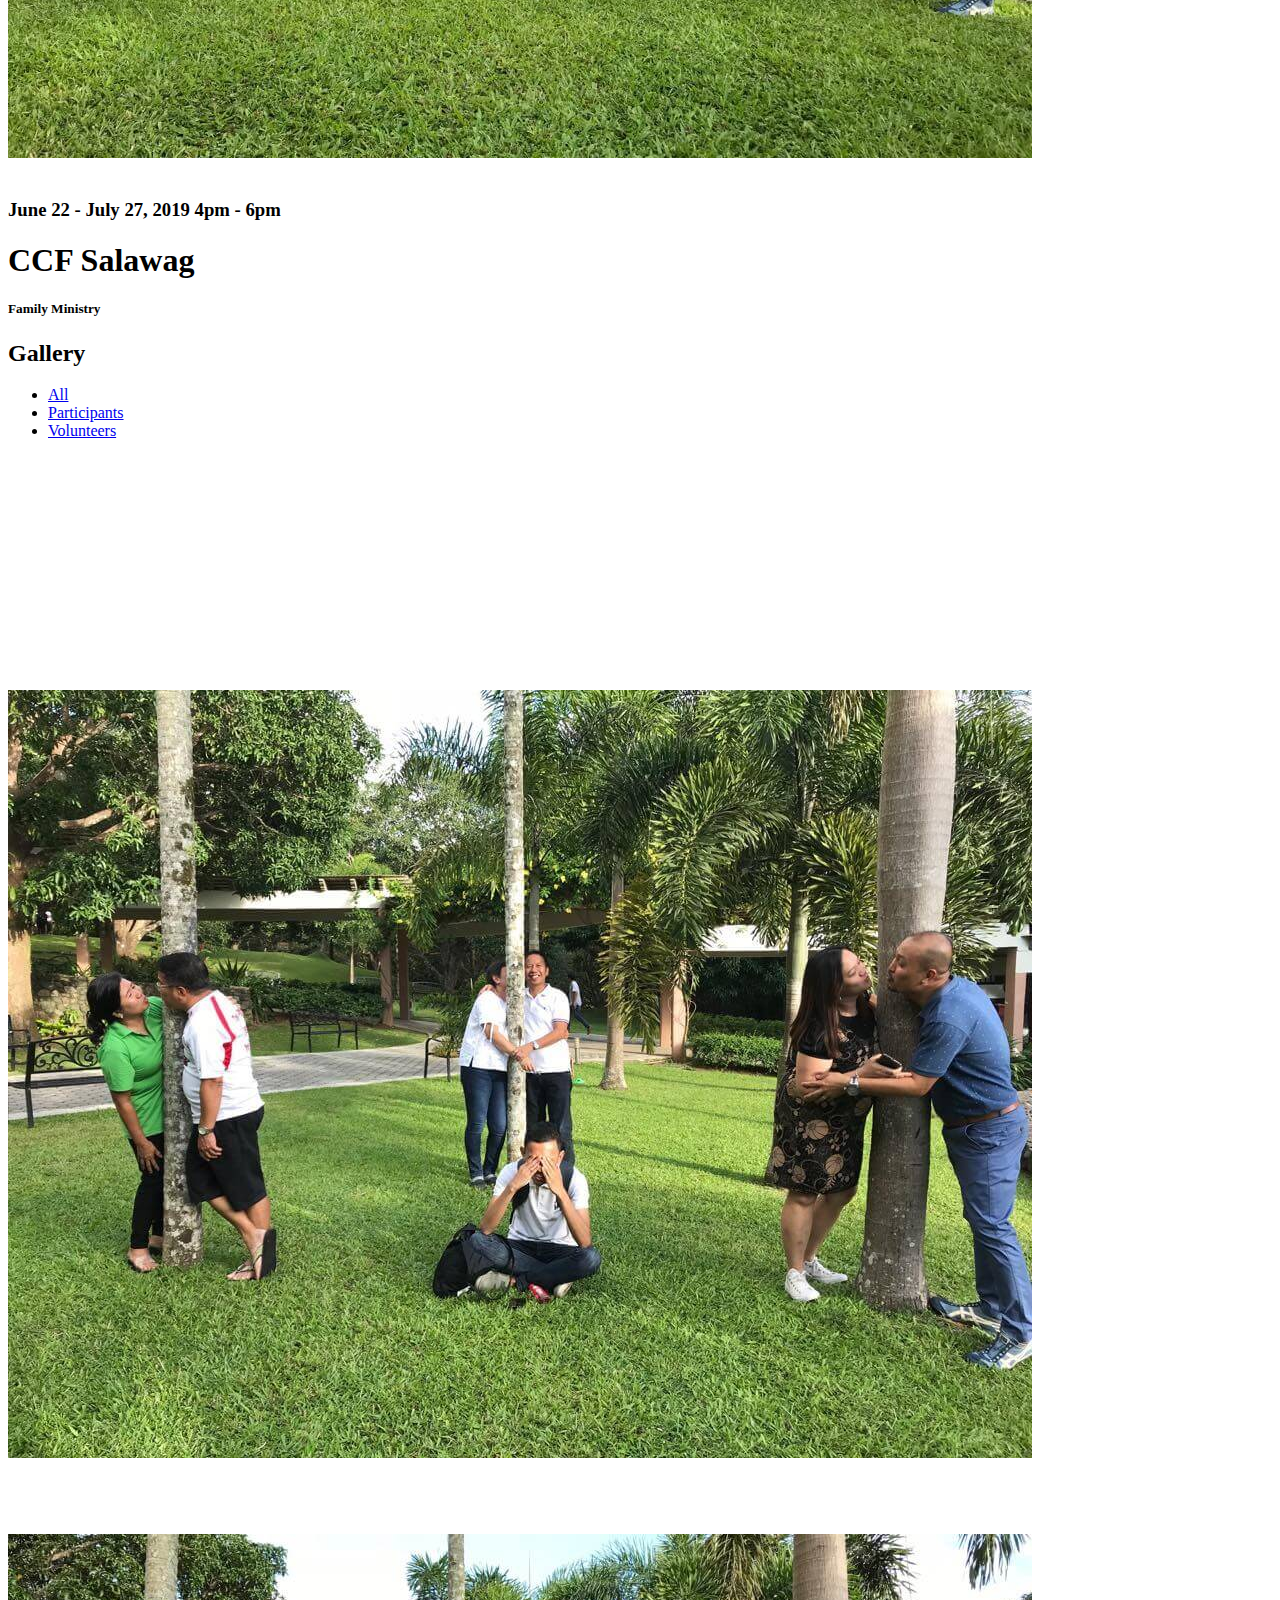
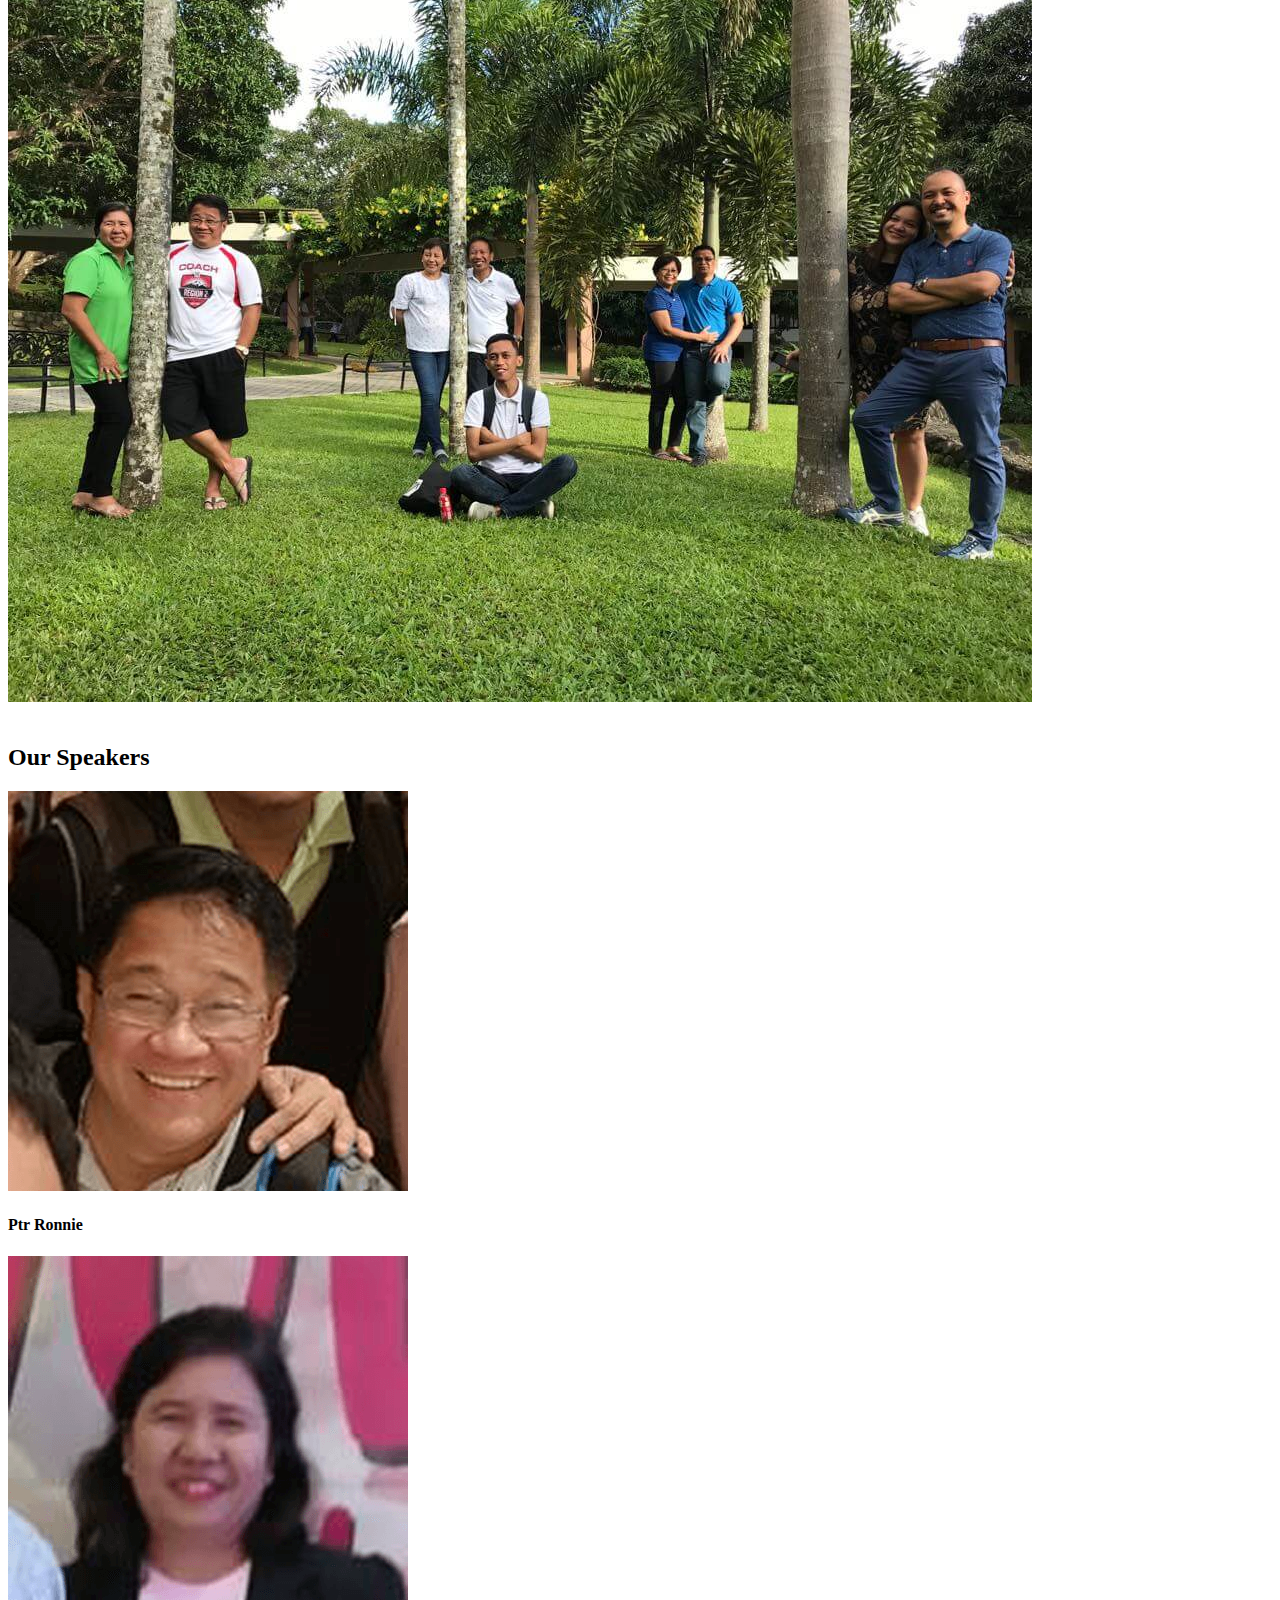
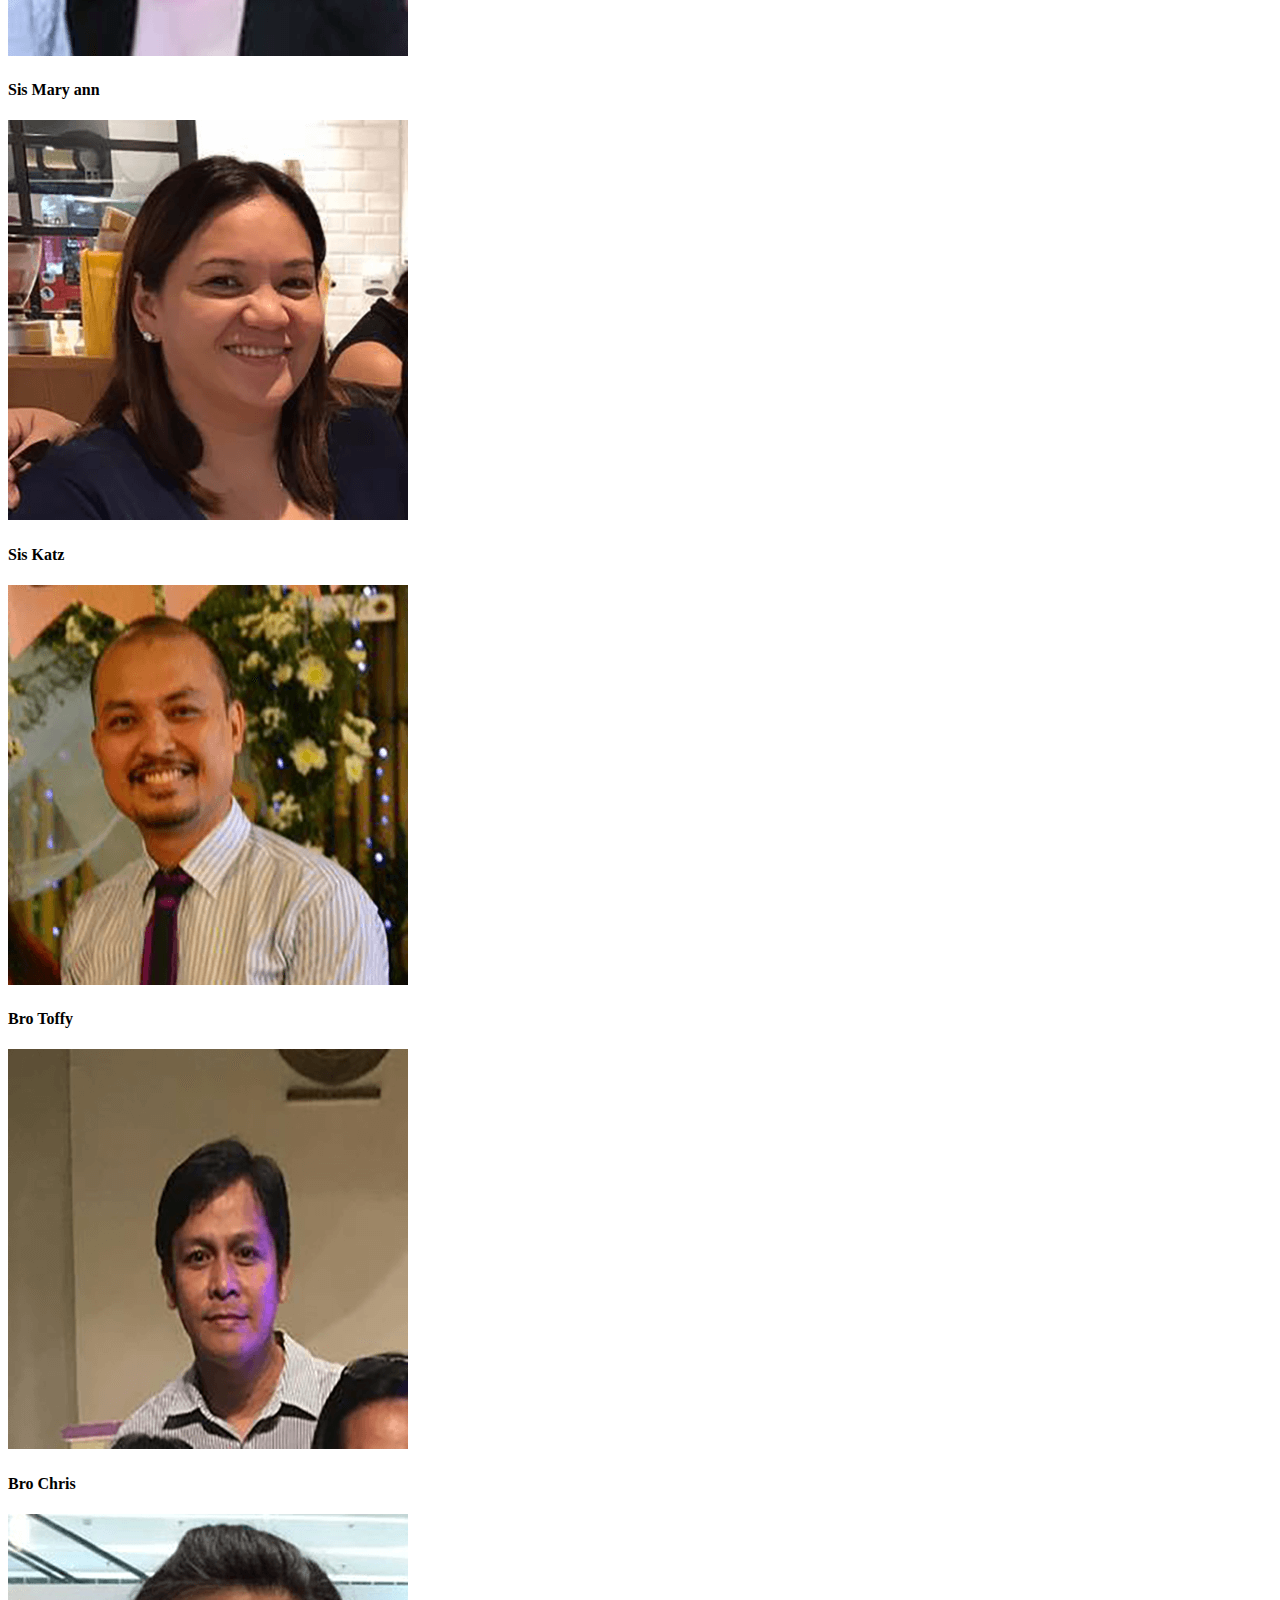
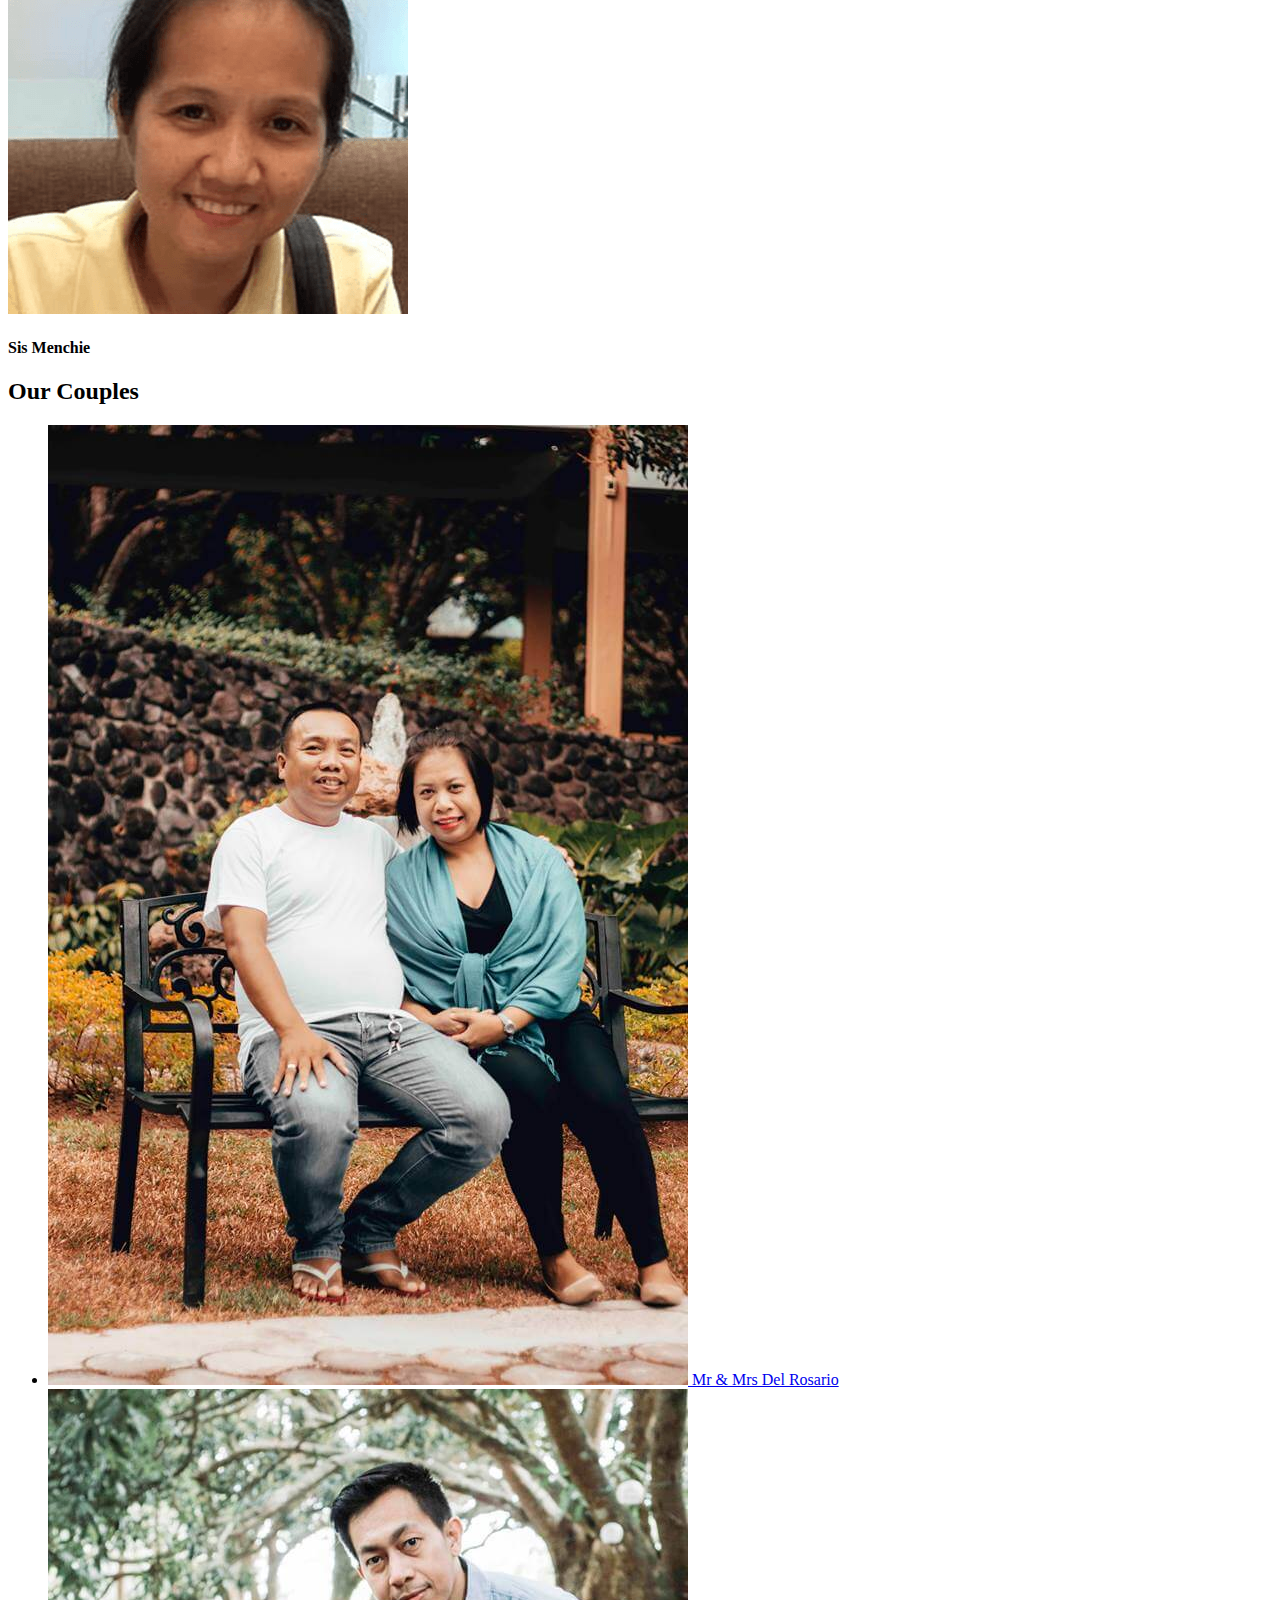
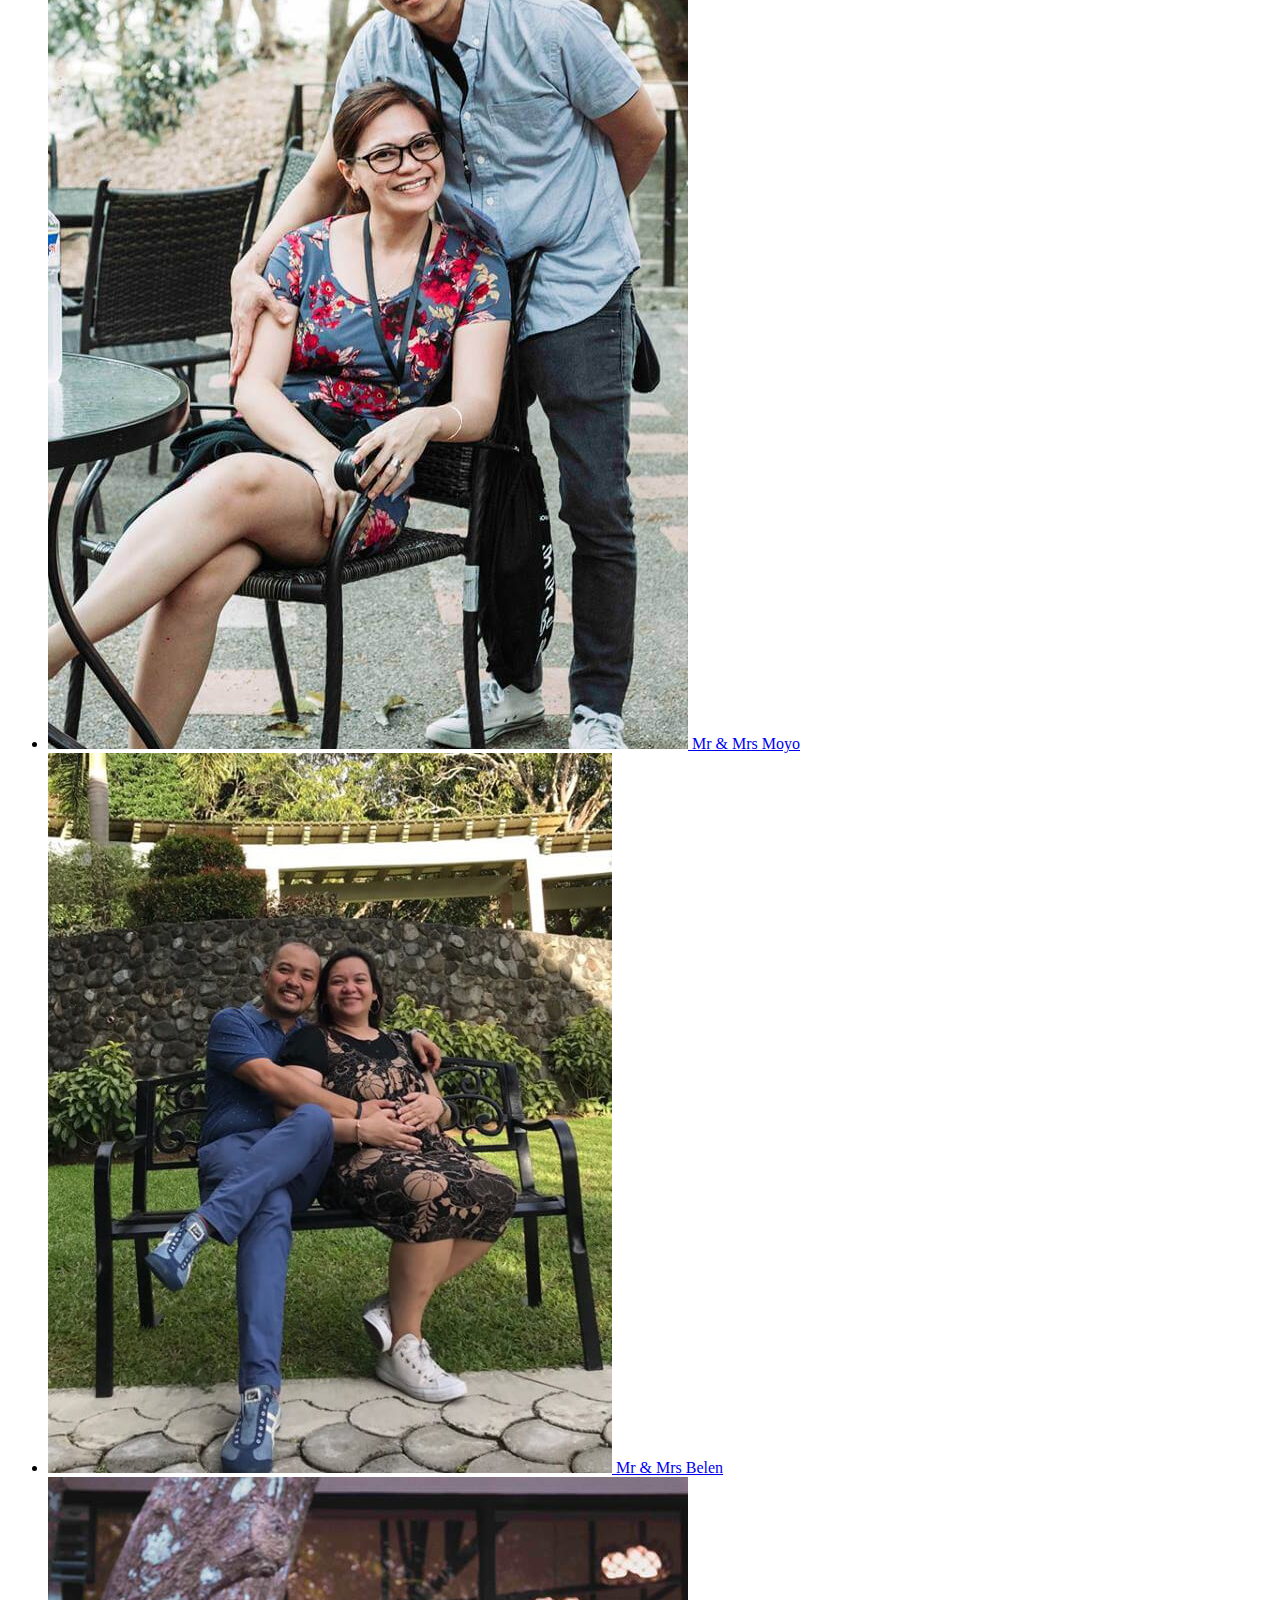
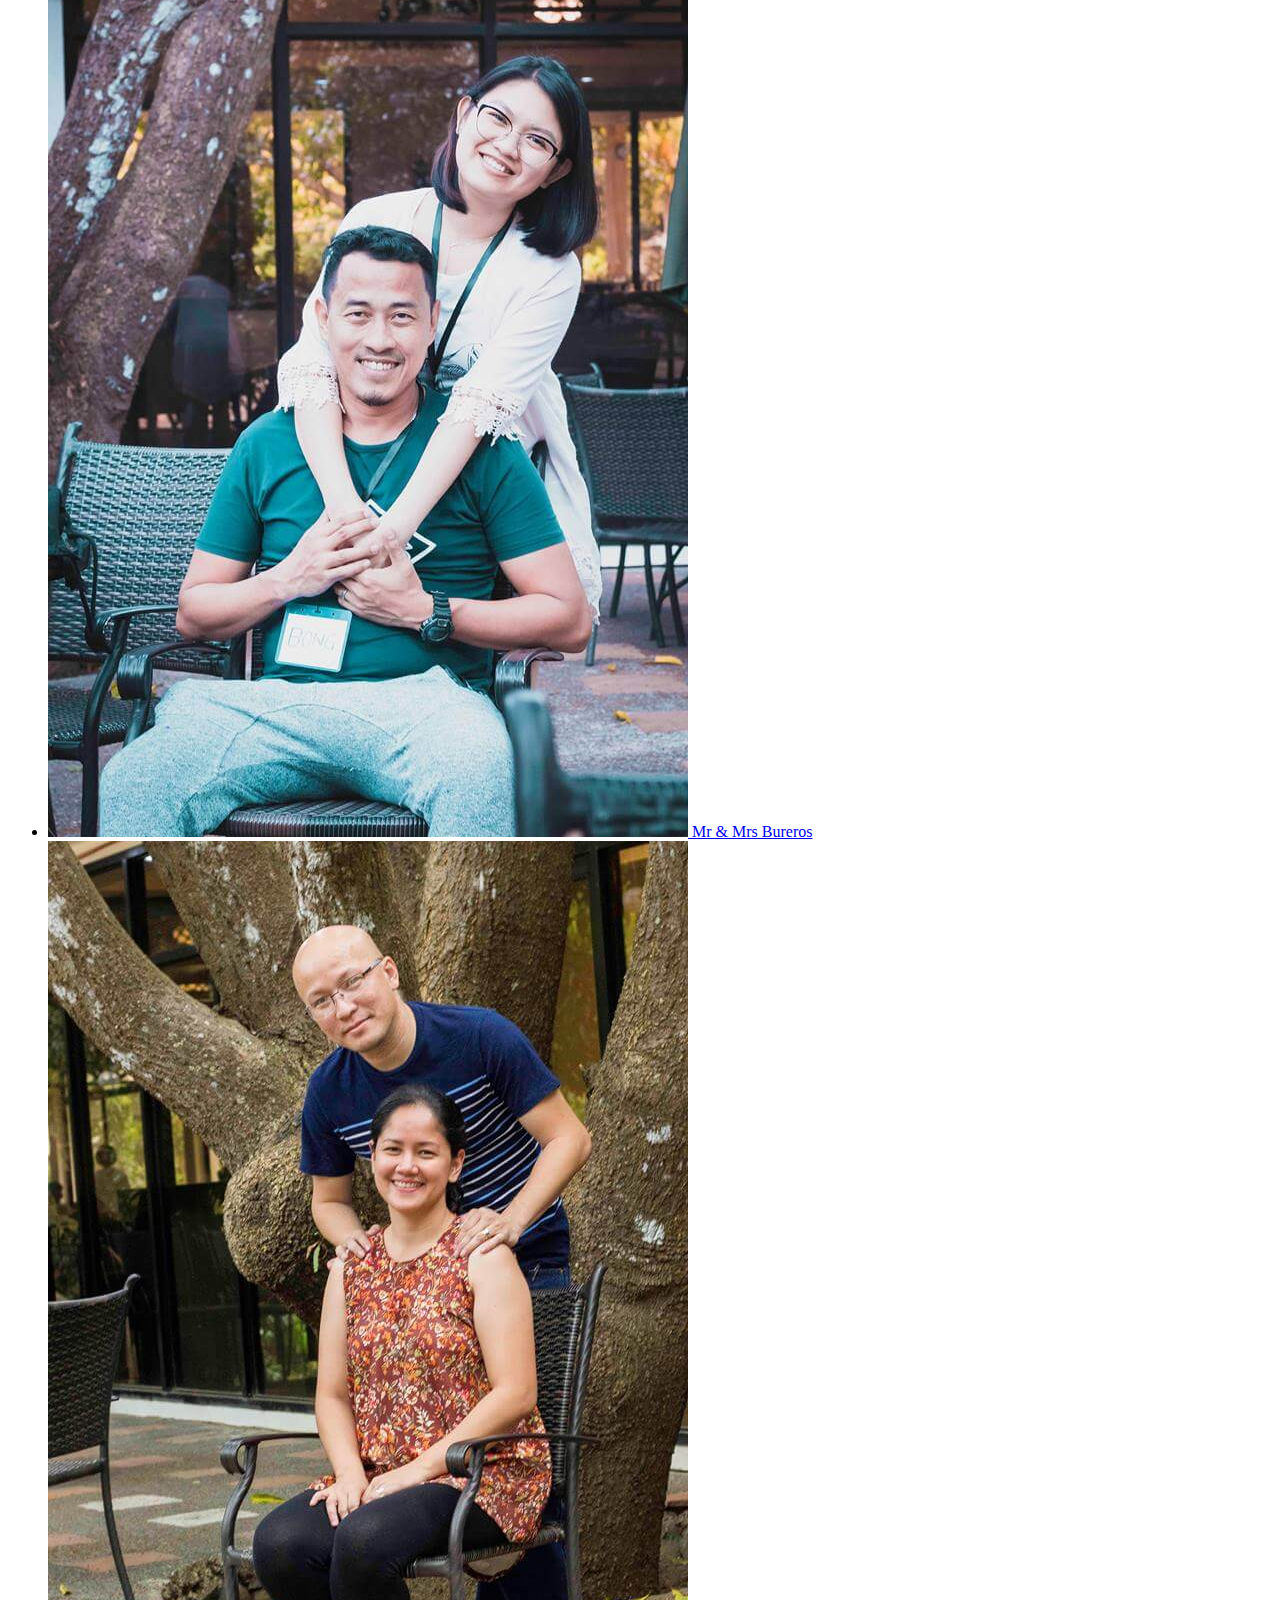
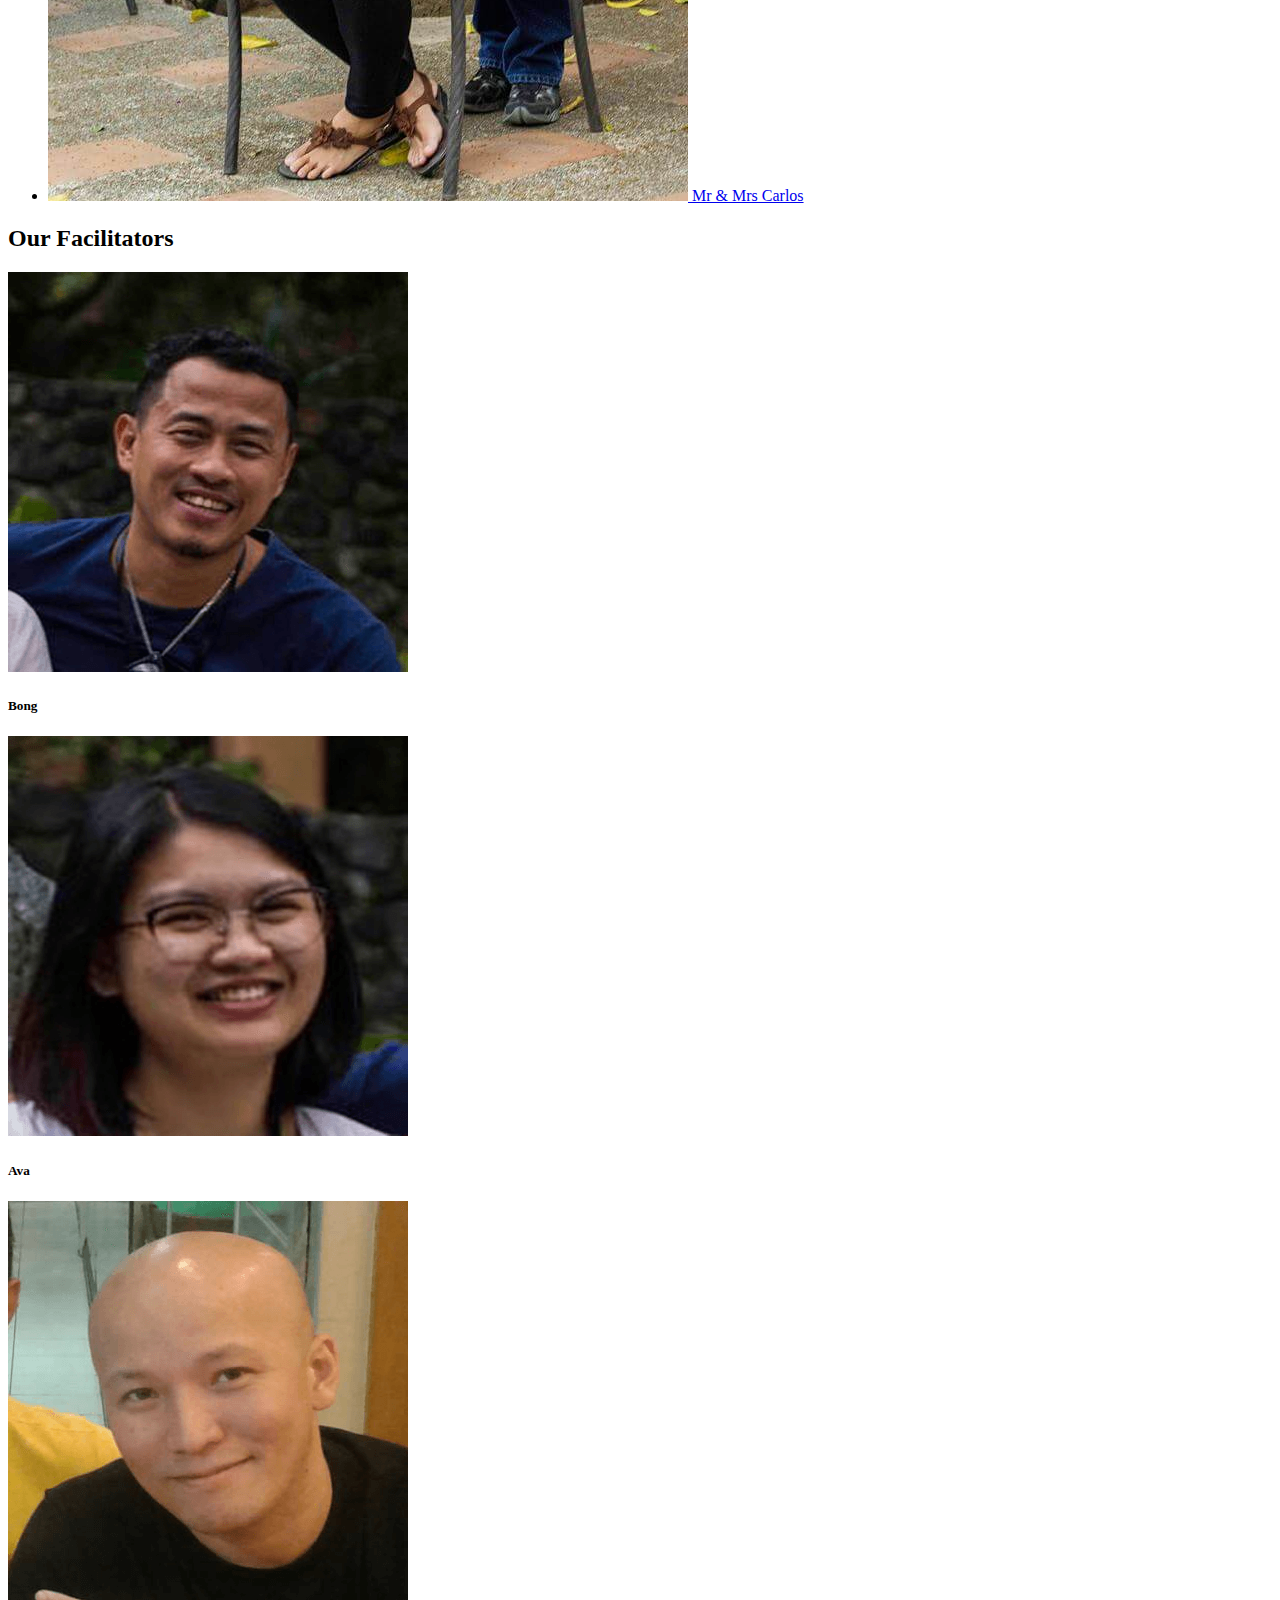
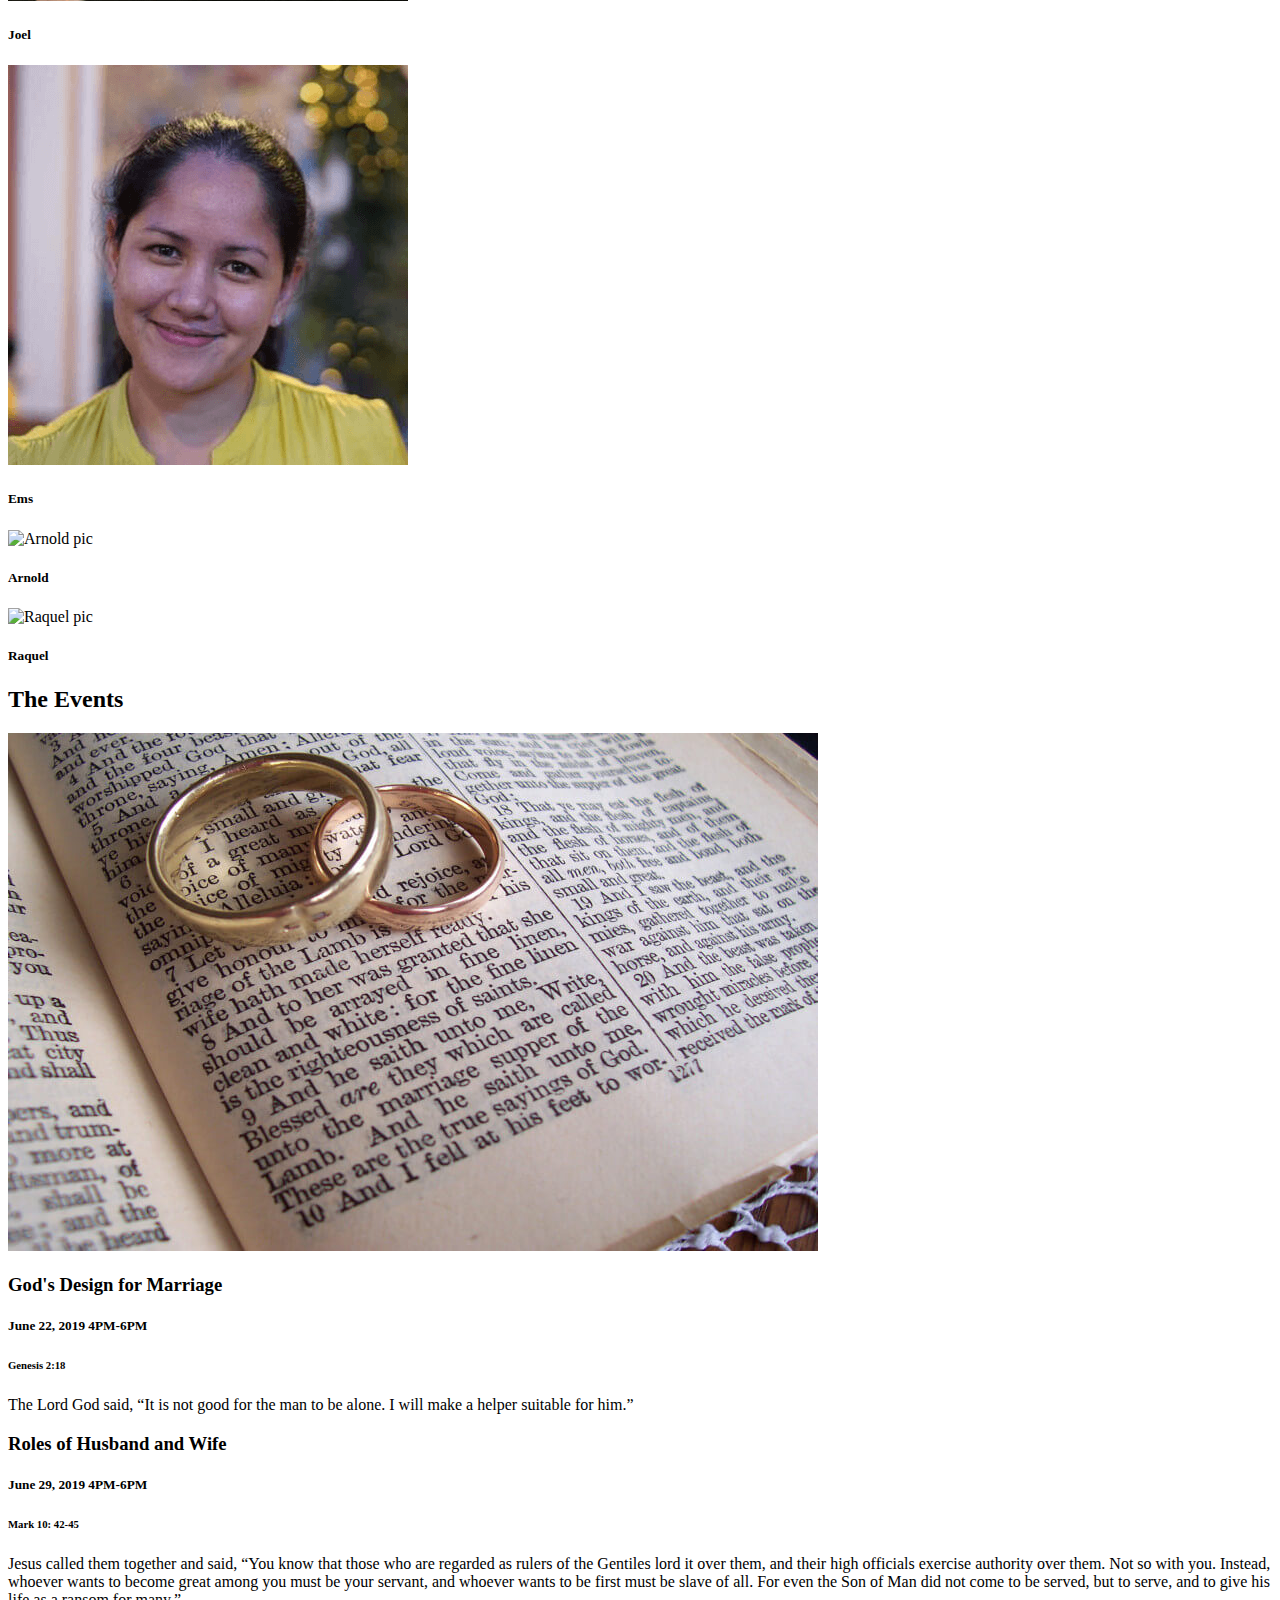
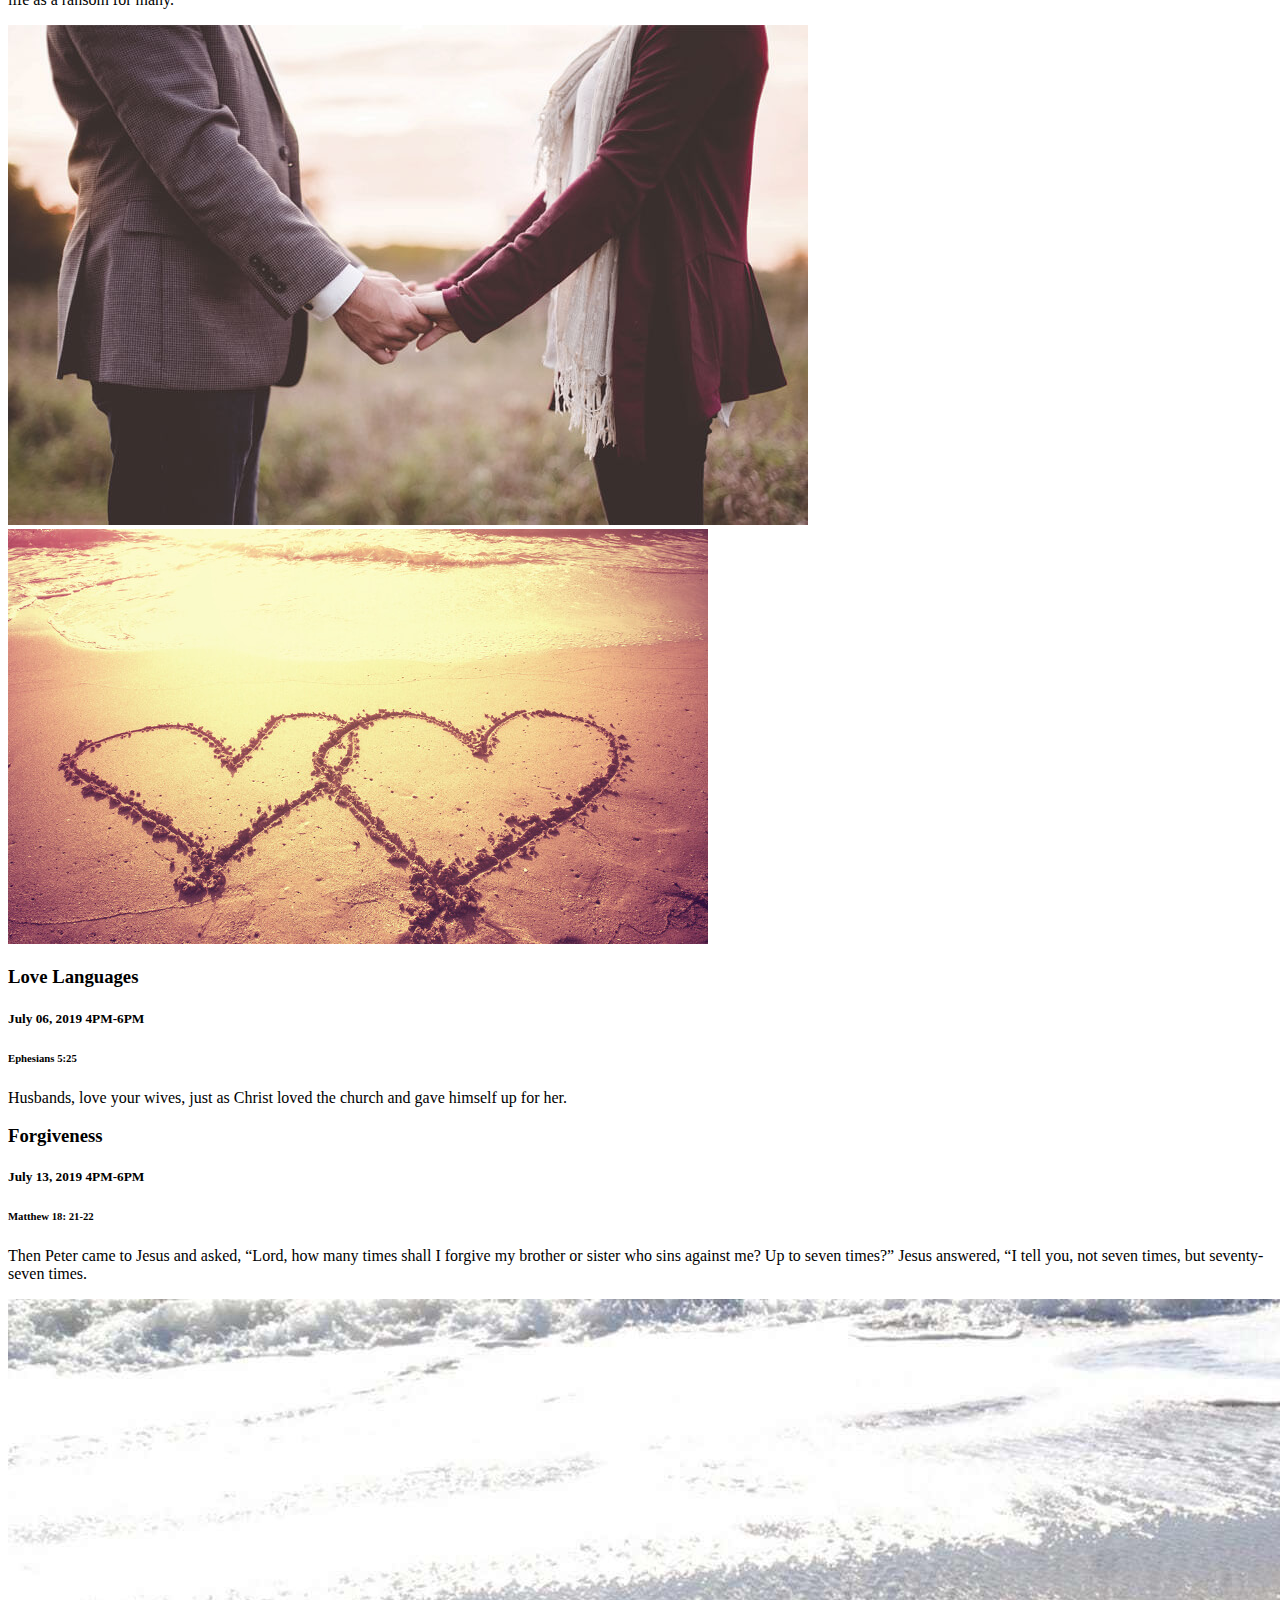
==== commit 4f7b4365: "s" ====
--- a/index.html
+++ b/index.html
@@ -32,8 +32,54 @@
       <!-- Switcher Only -->
       <link rel="stylesheet" id="switcher-css" type="text/css" href="switcher/css/switcher.css" media="all" />
       <!-- END Switcher Styles -->
+      
 </head>
    <body id="page-top" data-spy="scroll" data-target=".navbar-custom">
+      <!-- Load Facebook SDK for JavaScript -->
+      <div id="fb-root"></div>
+      <script>
+         window.fbAsyncInit = function () {
+            FB.init({
+               xfbml: true,
+               version: 'v3.3'
+            });
+         };
+
+         (function (d, s, id) {
+            var js, fjs = d.getElementsByTagName(s)[0];
+            if (d.getElementById(id)) return;
+            js = d.createElement(s); js.id = id;
+            js.src = 'https://connect.facebook.net/en_US/sdk/xfbml.customerchat.js';
+            fjs.parentNode.insertBefore(js, fjs);
+         }(document, 'script', 'facebook-jssdk'));</script>
+         <!-- GA Connector -->
+         <script data-cfasync="false" type="text/javascript" src="https://tracker.gaconnector.com/gaconnector.js"></script>
+         <script>
+            function setGaconnectorHiddenFields() {
+               var gaFields = gaconnector.getCookieValues();
+               for (var fieldName in gaFields) {
+                  var selectors = 'form input[name="' + fieldName + '"], form input#' + fieldName + ', form input#field_' + fieldName + ', form input[name="' + fieldName.toLowerCase() + '"], form input#' + fieldName.toLowerCase() + ', form input#field_' + fieldName.toLowerCase();
+                  selectors += 'form textarea[name="' + fieldName + '"], form textarea#' + fieldName + ', form textarea#field_' + fieldName + ', form textarea[name="' + fieldName.toLowerCase() + '"], form textarea#' + fieldName.toLowerCase() + ', form textarea#field_' + fieldName.toLowerCase() + ', form textarea.' + fieldName + ', form textarea[name="param[' + fieldName + ']"]' + ", form textarea[id^='field_" + fieldName + "']";
+                  var inputs = document.querySelectorAll(selectors);
+                  if (inputs === null) {
+                     continue;
+                  } else if (typeof inputs.length === 'undefined') {
+                     inputs.value = gaFields[fieldName];
+                  } else {
+                     for (var i = 0; i < inputs.length; i++) {
+                        inputs[i].value = gaFields[fieldName];
+                     }
+                  }
+               }
+            }
+
+            gaconnector.setCallback(setGaconnectorHiddenFields);
+            setInterval(setGaconnectorHiddenFields, 1000);
+         </script>
+      
+      <!-- Your customer chat code -->
+      <div class="fb-customerchat" attribution=setup_tool page_id="377171759818865" theme_color="#7646ff">
+      </div>
       <!-- Preloader -->
       <div id="preloader">
          <div class="spinner">
@@ -52,7 +98,7 @@
                <div class="navbar-brand navbar-brand-centered page-scroll">
                   <a href="#page-top">
                      <!-- logo  -->  
-                     <img src="img/logo.png" class="img-responsive" alt="logo">
+                     <img src="img/newlogo.png" class="img-responsive" alt="logo">
                   </a>
                </div>
                <!--/navbar-brand -->
@@ -64,6 +110,7 @@
                   <li class="active"><a href="#page-top">Home</a></li>
                   <li><a href="#about"> Our Speakers</a></li>
                   <li><a href="#story">Our Couples</a></li>
+                  <li><a href="#gallery">Gallery</a></li>
                </ul>
                <ul class="nav navbar-nav navbar-right page-scroll">
                   <li><a href="#attendants">Our Facilitators</a></li>
@@ -99,14 +146,15 @@
          <!-- Main Picture -->
          <div class="main-picture col-md-6 col-centered"
             data-100="margin-top:0px;transform: rotate(4deg);"
-            data-center-center="margin-top:50px;transform: rotate(-10deg);">
+            data-center-center="margin-top:50px; padding-left:150px; transform: rotate(-10deg);">
             <!-- image-->
-            <img src="img/headercouplemain1.png" alt="" class="img-photo img-responsive">
+            <img src="img/mainpic.jpg" alt="" class="img-photo img-responsive">
          </div>
          <!--/main picture-->
          <div class="intro-heading col-md-12 text-center" data-0="opacity:1;"
             data--100-start="transform:translatey(0%);"
             data-center-bottom="transform:translatey(30%);">
+            <h3 class="sked">June 22 - July 27, 2019   4pm - 6pm</h3>
             <h1>CCF Salawag</h1>
             <h5 class="margin1 text-ornament">Family Ministry</h5>
          </div>
@@ -114,50 +162,274 @@
       </section>
       <!-- /section ends -->
       <!-- Section: Save date-->
-      <section id="save-date">
-         <!-- parallax ornaments -->
-         <div class="ornament2 hidden-sm hidden-xs hidden-md" data-0="opacity:1;"
-            data-100="transform:translatex(0%);"
-            data-center-center="transform:translatex(90%);">
-            <!-- illustration path in the color template CSS -->
-         </div>
-         <div class="ornament3 hidden-sm hidden-xs hidden-md" data-0="opacity:1;"
-            data-100="transform:translatex(80%);"
-            data-center-center="transform:translatex(30%);">
-            <!-- illustration path in the color template CSS -->
-         </div>
-         <!-- /ornament3 -->
-         <!-- container -->
-         <div class="container">
-            <div class="row">
-               <!-- well starts-->
-               <div class="well col-md-10 col-md-offset-1 text-center">
-                  <div class="section-heading">
-                     <h2>June 22, 2019</h2>
-                     <!-- divider -->
-                     <div class="hr"></div>
-                  </div>
-                  <!--/section heading -->
-                  <h5 class="margin1">Please RSVP on or before 21st June 2019</h5>
-                  <p>Join us for SaturDATES and continue to learn what to do before or after you say “I DO”. Open to all couples and would be
-                  couples!</p>
-                  <div class="margin1">
-                     <!-- countdown tag -->
-                     <span id="countdown"></span>
-                     <!-- edit the countdown in the main.js file-->
-                  </div>
-                  <!-- /margin1-->
-                  <div class="page-scroll">
-                     <a href="#rsvp" class="btn">RSVP now</a>
-                  </div>
-                  <!-- /page-scroll -->
-               </div>
-               <!-- /well-->
-            </div>
-            <!-- /row-->
-         </div>
-         <!-- /container -->
-      </section>
+   <section id="gallery" class="watercolor">
+      <!-- parallax ornaments -->
+     
+      <div class="ornament2 hidden-sm hidden-xs hidden-md" data-0="opacity:1;" data-100="transform:translatex(0%);"
+         data-center-center="transform:translatex(90%);">
+         <!-- illustration path in the color template CSS -->
+      </div>
+      <div class="ornament3 hidden-sm hidden-xs hidden-md" data-0="opacity:1;" data-100="transform:translatex(80%);"
+         data-center-center="transform:translatex(30%);">
+         <!-- illustration path in the color template CSS -->
+      </div>
+      <!-- /ornament3 -->
+      <div class="section-heading text-center">
+         <h2>Gallery</h2>
+         <!-- divider -->
+         <div class="hr"></div>
+      </div>
+      <!--/section-heading -->
+      <div class="container-fluid">
+         <!-- row fluid -->
+         <div class="row-fluid">
+            <!-- Navigation -->
+            <div class="text-center col-md-12">
+               <ul class="nav nav-pills category text-center" role="tablist" id="gallerytab">
+                  <li class="active"><a href="#" data-toggle="tab" data-filter="*">All</a>
+                  <li><a href="#" data-toggle="tab" data-filter=".participants">Participants</a></li>
+                  <li><a href="#" data-toggle="tab" data-filter=".volunteers">Volunteers</a></li>
+               </ul>
+            </div>
+            <!-- Gallery -->
+            <div class="col-md-12 gallery margin1">
+               <div id="lightbox">
+                  <!-- Image 1 -->
+                  <div class="volunteers col-lg-4 col-sm-6 col-md-6">
+                     <div class="isotope-item">
+                        <div class="gallery-thumb">
+                           <img class="img-responsive" src="img/vol1.jpg" alt="">
+                           <a href="img/vol1.jpg" data-gal="prettyPhoto[gallery]"
+                              title="You can add caption to pictures.">
+                              <span class="overlay-mask"></span>
+                           </a>
+                        </div>
+                     </div>
+                  </div>
+                  <!-- Image 2 -->
+                  <div class="participants col-lg-4 col-sm-6 col-md-6">
+                     <div class="isotope-item">
+                        <div class="gallery-thumb">
+                           <img class="img-responsive" src="img/part1.jpg" alt="">
+                           <a href="img/part1.jpg" data-gal="prettyPhoto[gallery]"
+                              title="You can add caption to pictures.">
+                              <span class="overlay-mask"></span>
+                           </a>
+                        </div>
+                     </div>
+                  </div>
+                  <!-- Image 3 -->
+                  <div class="volunteers col-lg-4 col-sm-6 col-md-6">
+                     <div class="isotope-item">
+                        <div class="gallery-thumb">
+                           <img class="img-responsive" src="img/vol2.jpg" alt="">
+                           <a href="img/vol2.jpg" data-gal="prettyPhoto[gallery]"
+                              title="You can add caption to pictures.">
+                              <span class="overlay-mask"></span>
+                           </a>
+                        </div>
+                     </div>
+                  </div>
+                  <!-- Image 4 -->
+                  <div class="volunteers col-lg-4 col-sm-6 col-md-6">
+                     <div class="isotope-item">
+                        <div class="gallery-thumb">
+                           <img class="img-responsive" src="img/vol3.jpg" alt="">
+                           <a href="img/vol3.jpg" data-gal="prettyPhoto[gallery]"
+                              title="You can add caption to pictures.">
+                              <span class="overlay-mask"></span>
+                           </a>
+                        </div>
+                     </div>
+                  </div>
+                  <!-- Image 5 -->
+                  <div class="participants col-lg-4 col-sm-6 col-md-6">
+                     <div class="isotope-item">
+                        <div class="gallery-thumb">
+                           <img class="img-responsive" src="img/part2.jpg" alt="">
+                           <a href="img/part2.jpg" data-gal="prettyPhoto[gallery]"
+                              title="You can add caption to pictures.">
+                              <span class="overlay-mask"></span>
+                           </a>
+                        </div>
+                     </div>
+                  </div>
+                  <!-- Image 6 -->
+                  <div class="participants col-lg-4 col-sm-6 col-md-6">
+                     <div class="isotope-item">
+                        <div class="gallery-thumb">
+                           <img class="img-responsive" src="img/part3.jpg" alt="">
+                           <a href="img/part3.jpg" data-gal="prettyPhoto[gallery]"
+                              title="You can add caption to pictures.">
+                              <span class="overlay-mask"></span>
+                           </a>
+                        </div>
+                     </div>
+                  </div>
+                  <!-- Image 7 -->
+                  <div class="participants col-lg-4 col-sm-6 col-md-6">
+                     <div class="isotope-item">
+                        <div class="gallery-thumb">
+                           <img class="img-responsive" src="img/part4.jpg" alt="">
+                           <a href="img/part4.jpg" data-gal="prettyPhoto[gallery]"
+                              title="You can add caption to pictures.">
+                              <span class="overlay-mask"></span>
+                           </a>
+                        </div>
+                     </div>
+                  </div>
+                  <div class="volunteers col-lg-4 col-sm-6 col-md-6">
+                     <div class="isotope-item">
+                        <div class="gallery-thumb">
+                           <img class="img-responsive" src="img/vol4.jpg" alt="">
+                           <a href="img/vol4.jpg" data-gal="prettyPhoto[gallery]" title="You can add caption to pictures.">
+                              <span class="overlay-mask"></span>
+                           </a>
+                        </div>
+                     </div>
+                  </div>
+                  <!-- Image 2 -->
+                  <div class="participants col-lg-4 col-sm-6 col-md-6">
+                     <div class="isotope-item">
+                        <div class="gallery-thumb">
+                           <img class="img-responsive" src="img/part5.jpg" alt="">
+                           <a href="img/part5.jpg" data-gal="prettyPhoto[gallery]" title="You can add caption to pictures.">
+                              <span class="overlay-mask"></span>
+                           </a>
+                        </div>
+                     </div>
+                  </div>
+                  <!-- Image 3 -->
+                  <div class="volunteers col-lg-4 col-sm-6 col-md-6">
+                     <div class="isotope-item">
+                        <div class="gallery-thumb">
+                           <img class="img-responsive" src="img/vol5.jpg" alt="">
+                           <a href="img/vol5.jpg" data-gal="prettyPhoto[gallery]" title="You can add caption to pictures.">
+                              <span class="overlay-mask"></span>
+                           </a>
+                        </div>
+                     </div>
+                  </div>
+                  <!-- Image 4 -->
+                  <div class="participants col-lg-4 col-sm-6 col-md-6">
+                     <div class="isotope-item">
+                        <div class="gallery-thumb">
+                           <img class="img-responsive" src="img/part6.jpg" alt="">
+                           <a href="img/part6.jpg" data-gal="prettyPhoto[gallery]" title="You can add caption to pictures.">
+                              <span class="overlay-mask"></span>
+                           </a>
+                        </div>
+                     </div>
+                  </div>
+                  <!-- Image 5 -->
+                  <div class="participants col-lg-4 col-sm-6 col-md-6">
+                     <div class="isotope-item">
+                        <div class="gallery-thumb">
+                           <img class="img-responsive" src="img/part7.jpg" alt="">
+                           <a href="img/part7.jpg" data-gal="prettyPhoto[gallery]" title="You can add caption to pictures.">
+                              <span class="overlay-mask"></span>
+                           </a>
+                        </div>
+                     </div>
+                  </div>
+                  <!-- Image 6 -->
+                  <div class="participants col-lg-4 col-sm-6 col-md-6">
+                     <div class="isotope-item">
+                        <div class="gallery-thumb">
+                           <img class="img-responsive" src="img/part8.jpg" alt="">
+                           <a href="img/part8.jpg" data-gal="prettyPhoto[gallery]" title="You can add caption to pictures.">
+                              <span class="overlay-mask"></span>
+                           </a>
+                        </div>
+                     </div>
+                  </div>
+                  <!-- Image 7 -->
+                  <div class="volunteers col-lg-4 col-sm-6 col-md-6">
+                     <div class="isotope-item">
+                        <div class="gallery-thumb">
+                           <img class="img-responsive" src="img/headergroup1.jpg" alt="">
+                           <a href="headgroup1.jpg" data-gal="prettyPhoto[gallery]" title="You can add caption to pictures.">
+                              <span class="overlay-mask"></span>
+                           </a>
+                        </div>
+                     </div>
+                  </div>
+                  <div class="volunteers col-lg-4 col-sm-6 col-md-6">
+                     <div class="isotope-item">
+                        <div class="gallery-thumb">
+                           <img class="img-responsive" src="img/vol6.jpg" alt="">
+                           <a href="img/vol6.jpg" data-gal="prettyPhoto[gallery]" title="You can add caption to pictures.">
+                              <span class="overlay-mask"></span>
+                           </a>
+                        </div>
+                     </div>
+                  </div>
+                  <!-- Image 2 -->
+                  <div class="participants col-lg-4 col-sm-6 col-md-6">
+                     <div class="isotope-item">
+                        <div class="gallery-thumb">
+                           <img class="img-responsive" src="img/part9.jpg" alt="">
+                           <a href="img/part9.jpg" data-gal="prettyPhoto[gallery]" title="You can add caption to pictures.">
+                              <span class="overlay-mask"></span>
+                           </a>
+                        </div>
+                     </div>
+                  </div>
+                  <!-- Image 3 -->
+                 
+                  <!-- Image 4 -->
+                  <div class="participants col-lg-4 col-sm-6 col-md-6">
+                     <div class="isotope-item">
+                        <div class="gallery-thumb">
+                           <img class="img-responsive" src="img/part10.jpg" alt="">
+                           <a href="img/part10.jpg" data-gal="prettyPhoto[gallery]" title="You can add caption to pictures.">
+                              <span class="overlay-mask"></span>
+                           </a>
+                        </div>
+                     </div>
+                  </div>
+                  <!-- Image 5 -->
+                  
+                  <!-- Image 6 -->
+                  <div class="participants col-lg-4 col-sm-6 col-md-6">
+                     <div class="isotope-item">
+                        <div class="gallery-thumb">
+                           <img class="img-responsive" src="img/part11.jpg" alt="">
+                           <a href="img/part11.jpg" data-gal="prettyPhoto[gallery]" title="You can add caption to pictures.">
+                              <span class="overlay-mask"></span>
+                           </a>
+                        </div>
+                     </div>
+                  </div>
+                  <div class="volunteers col-lg-4 col-sm-6 col-md-6">
+                     <div class="isotope-item">
+                        <div class="gallery-thumb">
+                           <img class="img-responsive" src="img/headergroup2.jpg" alt="">
+                           <a href="img/headergroup2.jpg" data-gal="prettyPhoto[gallery]" title="You can add caption to pictures.">
+                              <span class="overlay-mask"></span>
+                           </a>
+                        </div>
+                     </div>
+                  </div>
+                  <div class="volunteers col-lg-4 col-sm-6 col-md-6">
+                     <div class="isotope-item">
+                        <div class="gallery-thumb">
+                           <img class="img-responsive" src="img/vol10.jpg" alt="">
+                           <a href="img/vol10.jpg" data-gal="prettyPhoto[gallery]" title="You can add caption to pictures.">
+                              <span class="overlay-mask"></span>
+                           </a>
+                        </div>
+                     </div>
+                  </div>
+               </div>
+               <!-- /lightbox-->
+            </div>
+            <!-- /col-lg-12 -->
+         </div>
+         <!-- /row fluid -->
+      </div>
+      <!-- /container fluid-->
+   </section>
       <!-- /section ends -->
       <!-- section: Speakers-->
       <section id="about" class="watercolor">
@@ -623,23 +895,205 @@
                <div id="rsvp_form">
                   <!-- Comments Form -->
                   <!-- <div class="row"> -->
-                     <div class="col-md-8 col-centered">
-                        <form action="POST" data-netlify="true">
+                     <!-- <div class="col-md-8 col-centered"> -->
+                        <!-- <form action="POST" data-netlify="true"> -->
                         <!-- <div class="media well comment-form"> -->
                            <!-- <h5>Leave a Comment:</h5> -->
                            <!-- Form Starts -->
-                           <div class="form-group margin1">
+                           <!-- <div class="form-group margin1">
                               <label>Full Name<span class="required">*</span></label>
                               <input type="text" name="name" class="form-control input-field" required="">
                               <label>Contact Number <span class="required">*</span></label>
                               <input type="number" name="contact" class="form-control input-field" required="">
                               <label>Message<span class="required">*</span></label>
                               <textarea name="comment" id="comment" class="textarea-field form-control" rows="3" required=""></textarea>
-                           </div>
-                           <button type="submit" id="send" value="Submit" class="btn">Submit</button>
+                           </div> -->
+
+                           <!-- <button type="submit" id="send" value="Submit" class="btn">Submit</button> -->
                         <!-- </div> -->
+                        <!-- </form> -->
+                        <!-- eeeeeeeeeeeeeeeeeeeeeeeeeeeeeeeeeeeeeeeeeeeeeeeeeeeeeeeeeeeeeeeeeee -->
+                       <!-- -- Note :
+                        - You can modify the font style and form style to suit your website. 
+                        - Code lines with comments ���Do not remove this code���  are required for the form to work properly, make sure that you do not remove these lines of code. 
+                        - The Mandatory check script can modified as to suit your business needs. 
+                        - It is important that you test the modified form before going live.--> 
+                     <div id='crmWebToEntityForm' style='width:600px;margin:auto;'>
+                        <META HTTP-EQUIV='content-type' CONTENT='text/html;charset=UTF-8'>
+                        <form action='https://crm.zoho.com/crm/WebToLeadForm' name=WebToLeads4088091000000249148 method='POST'
+                           onSubmit='javascript:document.charset="UTF-8"; return checkMandatory4088091000000249148()' accept-charset='UTF-8'>
+                           <input type='text' style='display:none;' name='xnQsjsdp'
+                              value='bab065a9668582eeca5610787cfa3452ae2844cb449cdcda95d0933c40ddeae1'></input>
+                           <input type='hidden' name='zc_gad' id='zc_gad' value=''></input>
+                           <input type='text' style='display:none;' name='xmIwtLD'
+                              value='7d1c629e0cba916a56c5f68ebac04d0e4f59dd3230e224a11cfaeb8d55a724c6'></input>
+                           <input type='text' style='display:none;' name='actionType' value='TGVhZHM='></input>
+                           <input type='text' style='display:none;' name='returnURL' value='https://2be1.netlify.com'> </input><br></br>
+                           <!-- Do not remove this code. -->
+                           <style>
+                              tr,
+                              td {
+                                 padding: 6px;
+                                 border-spacing: 0px;
+                                 border-width: 0px;
+                              }
+                           </style>
+                           <table style='width:600px;background-color:#ffffff;background-color:white;color:black'>
+                              <tr>
+                                 <td colspan='2' align='left' style='color:black;font-family:Arial;font-size:14px;'>
+                                    <strong>GaConnectorTask</strong></td>
+                              </tr> <br></br>
+                              <tr>
+                                 <td style='nowrap:nowrap;text-align:left;font-size:12px;font-family:Arial;width:200px;'>Full Name<span
+                                       style='color:red;'>*</span></td>
+                                 <td style='width:250px;'><input type='text' style='width:250px;' maxlength='80' name='Last Name' /></td>
+                              </tr>
+                              <tr>
+                                 <td style='nowrap:nowrap;text-align:left;font-size:12px;font-family:Arial;width:200px;'>Email</td>
+                                 <td style='width:250px;'><input type='text' style='width:250px;' maxlength='100' name='Email' /></td>
+                              </tr>
+                              <tr>
+                                 <td style='nowrap:nowrap;text-align:left;font-size:12px;font-family:Arial;width:200px;'>Company<span
+                                       style='color:red;'>*</span></td>
+                                 <td style='width:250px;'><input type='text' style='width:250px;' maxlength='100' name='Company' /></td>
+                              </tr>
+                              <tr style='display:none;'>
+                                 <td style='nowrap:nowrap;text-align:left;font-size:12px;font-family:Arial;width:50%'>All Traffic Sources
+                                 </td>
+                                 <td style='width:250px;'><input id="all_traffic_sources" type='text' style='width:250px;' maxlength='255' name='LEADCF27'
+                                       value=''></input></td>
+                              </tr>
+                              <tr style='display:none;'>
+                                 <td style='nowrap:nowrap;text-align:left;font-size:12px;font-family:Arial;width:50%'>Browser</td>
+                                 <td style='width:250px;'><input id="browser" type='text' style='width:250px;' maxlength='255' name='LEADCF22'
+                                       value=''></input></td>
+                              </tr>
+                              <tr style='display:none;'>
+                                 <td style='nowrap:nowrap;text-align:left;font-size:12px;font-family:Arial;width:50%'>City &#x28;from IP
+                                    address&#x29;</td>
+                                 <td style='width:250px;'><input id="city" type='text' style='width:250px;' maxlength='255' name='LEADCF24'
+                                       value=''></input></td>
+                              </tr>
+                              <tr style='display:none;'>
+                                 <td style='nowrap:nowrap;text-align:left;font-size:12px;font-family:Arial;width:50%'>Country &#x28;from IP
+                                    address&#x29;</td>
+                                 <td style='width:250px;'><input id="country" type='text' style='width:250px;' maxlength='255' name='LEADCF25'
+                                       value=''></input></td>
+                              </tr>
+                              <tr style='display:none;'>
+                                 <td style='nowrap:nowrap;text-align:left;font-size:12px;font-family:Arial;width:50%'>First Click Campaign
+                                 </td>
+                                 <td style='width:250px;'><input id="fc_campaign" type='text' style='width:250px;' maxlength='255' name='LEADCF14'
+                                       value=''></input></td>
+                              </tr>
+                              <tr style='display:none;'>
+                                 <td style='nowrap:nowrap;text-align:left;font-size:12px;font-family:Arial;width:50%'>First Click Channel
+                                 </td>
+                                 <td style='width:250px;'><input 	id="fc_channel" type='text' style='width:250px;' maxlength='255' name='LEADCF9'
+                                       value=''></input></td>
+                              </tr>
+                              <tr style='display:none;'>
+                                 <td style='nowrap:nowrap;text-align:left;font-size:12px;font-family:Arial;width:50%'>First Click Content
+                                 </td>
+                                 <td style='width:250px;'><input  id="fc_content" type='text' style='width:250px;' maxlength='255' name='LEADCF15'
+                                       value=''></input></td>
+                              </tr>
+                              <tr style='display:none;'>
+                                 <td style='nowrap:nowrap;text-align:left;font-size:12px;font-family:Arial;width:50%'>First Click Landing
+                                    Page</td>
+                                 <td style='width:250px;'><input id="fc_landing" type='text' style='width:250px;' maxlength='255' name='LEADCF16'
+                                       value=''></input></td>
+                              </tr>
+                              <tr style='display:none;'>
+                                 <td style='nowrap:nowrap;text-align:left;font-size:12px;font-family:Arial;width:50%'>First Click Medium</td>
+                                 <td style='width:250px;'><input 	id="fc_medium" type='text' style='width:250px;' maxlength='255' name='LEADCF11'
+                                       value=''></input></td>
+                              </tr>
+                              <tr style='display:none;'>
+                                 <td style='nowrap:nowrap;text-align:left;font-size:12px;font-family:Arial;width:50%'>First Click Referrer
+                                 </td>
+                                 <td style='width:250px;'><input id="fc_referrer" type='text' style='width:250px;' maxlength='255' name='LEADCF12'
+                                       value=''></input></td>
+                              </tr>
+                              <tr style='display:none;'>
+                                 <td style='nowrap:nowrap;text-align:left;font-size:12px;font-family:Arial;width:50%'>First Click Source</td>
+                                 <td style='width:250px;'><input id="fc_source" type='text' style='width:250px;' maxlength='255' name='LEADCF10'
+                                       value=''></input></td>
+                              </tr>
+                              <tr style='display:none;'>
+                                 <td style='nowrap:nowrap;text-align:left;font-size:12px;font-family:Arial;width:50%'>First Click Term</td>
+                                 <td style='width:250px;'><input id="fc_term" type='text' style='width:250px;' maxlength='255' name='LEADCF13'
+                                       value=''></input></td>
+                              </tr>
+                              <tr style='display:none;'>
+                                 <td style='nowrap:nowrap;text-align:left;font-size:12px;font-family:Arial;width:50%'>GA Client ID</td>
+                                 <td style='width:250px;'><input id="GA_Client_ID" type='text' style='width:250px;' maxlength='255' name='LEADCF17'
+                                       value=''></input></td>
+                              </tr>
+                              <tr style='display:none;'>
+                                 <td style='nowrap:nowrap;text-align:left;font-size:12px;font-family:Arial;width:50%'>IP Address</td>
+                                 <td style='width:250px;'><input id="ip_address" type='text' style='width:250px;' maxlength='255' name='LEADCF18'
+                                       value=''></input></td>
+                              </tr>
+                              <tr style='display:none;'>
+                                 <td style='nowrap:nowrap;text-align:left;font-size:12px;font-family:Arial;width:50%'>Last Click Campaign
+                                 </td>
+                                 <td style='width:250px;'><input id="lc_campaign" type='text' style='width:250px;' maxlength='255' name='LEADCF6'
+                                       value=''></input></td>
+                              </tr>
+                     
+                              <tr>
+                                 <td colspan='2' style='text-align:center; padding-top:15px;font-size:12px;'>
+                                    <input style='font-size:12px;color:black' id='formsubmit' type='submit' value='Submit'></input> <input
+                                       type='reset' name='reset' style='font-size:12px;color:black' value='Reset'></input> </td>
+                              </tr>
+                           </table>
+                           <script>
+                              var mndFileds = new Array('Company', 'Last Name');
+                              var fldLangVal = new Array('Company', 'Full Name');
+                              var name = '';
+                              var email = '';
+
+                              function checkMandatory4088091000000249148() {
+                                 for (i = 0; i < mndFileds.length; i++) {
+                                    var fieldObj = document.forms['WebToLeads4088091000000249148'][mndFileds[i]];
+                                    if (fieldObj) {
+                                       if (((fieldObj.value).replace(/^\s+|\s+$/g, '')).length == 0) {
+                                          if (fieldObj.type == 'file') {
+                                             alert('Please select a file to upload.');
+                                             fieldObj.focus();
+                                             return false;
+                                          }
+                                          alert(fldLangVal[i] + ' cannot be empty.');
+                                          fieldObj.focus();
+                                          return false;
+                                       } else if (fieldObj.nodeName == 'SELECT') {
+                                          if (fieldObj.options[fieldObj.selectedIndex].value == '-None-') {
+                                             alert(fldLangVal[i] + ' cannot be none.');
+                                             fieldObj.focus();
+                                             return false;
+                                          }
+                                       } else if (fieldObj.type == 'checkbox') {
+                                          if (fieldObj.checked == false) {
+                                             alert('Please accept  ' + fldLangVal[i]);
+                                             fieldObj.focus();
+                                             return false;
+                                          }
+                                       }
+                                       try {
+                                          if (fieldObj.name == 'Last Name') {
+                                             name = fieldObj.value;
+                                          }
+                                       } catch (e) { }
+                                    }
+                                 }
+                                 document.getElementById('formsubmit').disabled = true;
+                              }
+                           </script>
                         </form>
                      </div>
+                        <!-- eeeeeeeeeeeeeeeeeeeeeeeeeeeeeeeeeeeeeeeeeeeeeeeeeeeeeeeeeeeeeeeeeee -->
+                     <!-- </div> -->
                      <!-- /col-md-7 -->
                   <!-- </div> -->
                   <!-- /row -->
@@ -659,7 +1113,7 @@
          <div class="container">
             <div class="col-md-12 text-center">
                <!-- Footer logo -->
-               <img src="img/logosm.png" alt="" class="center-block img-responsive" >
+               <img src="img/newlogo.png" alt="" class="center-block img-responsive" >
             </div>
             <!-- /col-md-12 -->        
             <!-- Credits-->
